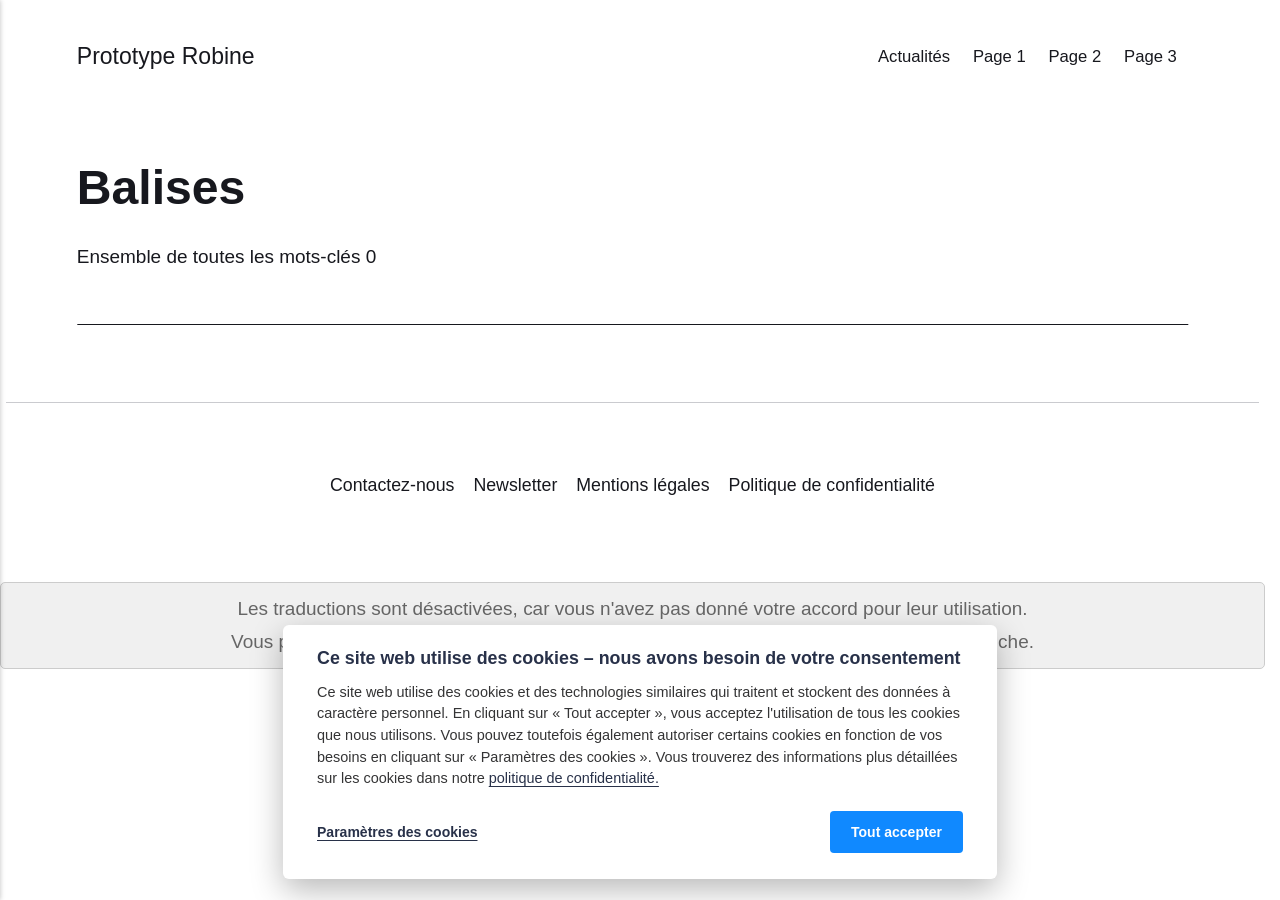
==== tags/index.html @ 72d739cf "Updated from Publii" ====
<!DOCTYPE html><html lang="fr"><head><meta charset="utf-8"><meta http-equiv="X-UA-Compatible" content="IE=edge"><meta name="viewport" content="width=device-width,initial-scale=1"><title>All tags - Prototype Robine</title><meta name="robots" content="noindex,nofollow"><meta name="generator" content="Publii Open-Source CMS for Static Site"><script>window.publiiEmbedConsentCheck = function (cookieGroup) {
                var configName = 'publii-gdpr-allowed-cookies-v1';
                var lastConfigSave = localStorage.getItem('publii-gdpr-cookies-config-save-date');
                var configIsFresh = false;

                if (lastConfigSave !== null) {
                    lastConfigSave = parseInt(lastConfigSave, 10);

                    if (lastConfigSave === 0) {
                        configIsFresh = true;
                    } else if (90 > 0 && +new Date() - lastConfigSave < 90 * 24 * 60 * 60 * 1000) {
                        configIsFresh = true;
                    }
                }

                if (!configIsFresh) {
                    return;
                }

                var config = localStorage.getItem(configName);

                if (config && config.indexOf(cookieGroup) > -1) {
                    var iframesToUnlock = document.querySelectorAll('.pec-wrapper[data-consent-group-id="' + cookieGroup + '"]');

                    for (var i = 0; i < iframesToUnlock.length; i++) {
                        var iframeWrapper = iframesToUnlock[i];

                        if (iframeWrapper.getAttribute('data-consent-given') === 'true') {
                            continue;
                        }

                        iframeWrapper.setAttribute('data-consent-given', 'true');
                        iframeWrapper.querySelector('.pec-overlay').classList.remove('is-active');
                        iframeWrapper.querySelector('.pec-overlay').setAttribute('aria-hidden', 'true');
                        var iframe = iframeWrapper.querySelector('iframe');
                        iframe.setAttribute('src', iframe.getAttribute('data-consent-src'));
                    }
                }
            }</script><link rel="stylesheet" href="./../assets/css/style.css?v=9ae655666c9089399e037b7be9b4b6fb"><script type="application/ld+json">{"@context":"http://schema.org","@type":"Organization","name":"Prototype Robine","url":"./../"}</script><noscript><style>img[loading] {
                    opacity: 1;
                }</style></noscript></head><body class="tags-template"><header class="top js-header"><a class="logo" href="./../">Prototype Robine</a><nav class="navbar js-navbar"><button class="navbar__toggle js-toggle" aria-label="Menu" aria-haspopup="true" aria-expanded="false"><span class="navbar__toggle-box"><span class="navbar__toggle-inner">Menu</span></span></button><ul class="navbar__menu"><li><a href="./../" title="Page d&#x27;ctualités" target="_self">Actualités</a></li><li><a href="./../accueil.html" title="Page 1" target="_self">Page 1</a></li><li><a href="./../page-2.html" title="Page 2" target="_self">Page 2</a></li><li><a href="./../page-3.html" title="Page 3" target="_self">Page 3</a></li></ul></nav></header><main class="page page--tags"><div class="hero hero--noimage"><header class="hero__content"><div class="wrapper"><h1>Balises</h1><p class="page__desc">Ensemble de toutes les mots-clés 0</p></div></header></div><div class="wrapper"><ul class="feed feed--grid"></ul></div></main><footer class="footer"><div class="wrapper"><nav class="footer__nav"><ul><li><a href="./../contactez-nous.html" class="al" title="Contactez-nous" target="_self">Contactez-nous</a></li><li><a href="./../contactez-nous.html" class="al" title="S&#x27;abonner à notre newsletter" target="_self">Newsletter</a></li><li><a href="./../mentions-legales.html" class="al" target="_self">Mentions légales</a></li><li><a href="./../politique-de-confidentialite.html" class="al" target="_self">Politique de confidentialité</a></li></ul></nav><div class="footer__copyright"><p>   </p></div><button id="backToTop" class="footer__bttop" aria-label="Retour en haut" title="Retour en haut"><svg width="20" height="20"><use xlink:href="./../assets/svg/svg-map.svg#toparrow"/></svg></button></div></footer><script defer="defer" src="./../assets/js/scripts.min.js?v=dafec4f87fead6718cb125f0b0fc8441"></script><script>window.publiiThemeMenuConfig={mobileMenuMode:'sidebar',animationSpeed:300,submenuWidth: 'auto',doubleClickTime:500,mobileMenuExpandableSubmenus:true,relatedContainerForOverlayMenuSelector:'.top'};</script><script>var images = document.querySelectorAll('img[loading]');
        for (var i = 0; i < images.length; i++) {
            if (images[i].complete) {
                images[i].classList.add('is-loaded');
            } else {
                images[i].addEventListener('load', function () {
                    this.classList.add('is-loaded');
                }, false);
            }
        }</script><script>'use strict'; document.addEventListener('DOMContentLoaded', function() { var obfElements = document.querySelectorAll('.obfuscated-email'); obfElements.forEach(function(elem) { var dataType = elem.getAttribute('data-type'); var encodedEmail = elem.getAttribute('data-email'); var user = elem.getAttribute('data-user'); var domain = elem.getAttribute('data-domain'); var decodedEmail = ''; if (user && domain) { decodedEmail = user.split('').reverse().join('') + '@' + domain.split('').reverse().join(''); } else if (encodedEmail) { const parts = encodedEmail.split('@'); if (parts.length === 2) { decodedEmail = parts[0].split('').reverse().join('') + '@' + parts[1].split('').reverse().join(''); } else { decodedEmail = encodedEmail; } } if (dataType === 'mailto') { var originalText = elem.textContent.trim(); var a = document.createElement('a'); a.href = 'mailto:' + decodedEmail; if (elem.classList.length > 0) { a.className = elem.className; } if (originalText === '') { a.textContent = decodedEmail; } else { a.textContent = originalText; } elem.parentNode.replaceChild(a, elem); } else if (dataType === 'text') { var textNode = document.createTextNode(decodedEmail); elem.parentNode.replaceChild(textNode, elem); } }); });</script><div data-gdpr-group="gdpr-blocker/fonction" id="swt-no-consent-info" style="background: #f0f0f0; border: 1px solid #ccc; border-radius: 5px; color: #666; display: block; padding: 10px; text-align: center; width: 100%;">Les traductions sont désactivées, car vous n'avez pas donné votre accord pour leur utilisation.<br>Vous pouvez modifier vos paramètres de cookies en cliquant sur l'icône bleue en bas à gauche.</div><script type="gdpr-blocker/fonction">async function SimpleWebsiteTranslator(){new google.translate.TranslateElement({pageLanguage:"auto",includedLanguages:"en, de, es, oc",layout: google.translate.TranslateElement.InlineLayout.VERTICAL,autoDisplay:false},"simple_website_translator");}</script><script type="gdpr-blocker/fonction" src="https://corsproxy.io/?https%3A%2F%2Ftranslate.google.com%2Ftranslate_a%2Felement.js%3Fcb%3DSimpleWebsiteTranslator"></script><script type="text/javascript">document.body.addEventListener('publii-cookie-banner-unblock-fonction', function () {
				document.getElementById('swt-no-consent-info').style.display = 'none';
			}, false);</script><div class="pcb" data-behaviour="badge" data-behaviour-link="#cookie-settings" data-revision="1" data-config-ttl="90" data-debug-mode="false"><div role="dialog" aria-modal="true" aria-hidden="true" aria-labelledby="pcb-title" aria-describedby="pcb-txt" class="pcb__banner"><div class="pcb__inner"><div id="pcb-title" role="heading" aria-level="2" class="pcb__title">Ce site web utilise des cookies – nous avons besoin de votre consentement</div><div id="pcb-txt" class="pcb__txt">Ce site web utilise des cookies et des technologies similaires qui traitent et stockent des données à caractère personnel. En cliquant sur «&nbsp;Tout accepter&nbsp;», vous acceptez l'utilisation de tous les cookies que nous utilisons. Vous pouvez toutefois également autoriser certains cookies en fonction de vos besoins en cliquant sur «&nbsp;Paramètres des cookies&nbsp;». Vous trouverez des informations plus détaillées sur les cookies dans notre <a href="./../politique-de-confidentialite.html">politique de confidentialité.</a></div><div class="pcb__buttons"><button type="button" class="pcb__btn pcb__btn--link pcb__btn--configure" aria-haspopup="dialog">Paramètres des cookies</button> <button type="button" class="pcb__btn pcb__btn--solid pcb__btn--accept">Tout accepter</button></div></div></div><div class="pcb__popup" role="dialog" aria-modal="true" aria-hidden="true" aria-labelledby="pcb-popup-title"><div class="pcb__popup__wrapper"><div class="pcb__inner pcb__popup__inner"><div class="pcb__popup__heading"><div id="pcb-popup-title" role="heading" aria-level="2" class="pcb__title">Paramètres des cookies</div><button class="pcb__popup__close" aria-label="Close"></button></div><div class="pcb__popup__content"><div class="pcb__txt pcb__popup__txt">Vous pouvez ici autoriser les cookies en fonction de vos préférences. En cliquant sur «&nbsp;Tout accepter&nbsp;», vous acceptez l'utilisation de tous les cookies répertoriés. Vous pouvez modifier ou retirer votre consentement à l'utilisation des cookies à tout moment en cliquant sur le bouton bleu.</div><ul class="pcb__groups"><li class="pcb__group"><details><summary class="pcb__group__title">Obligatoire</summary><p class="pcb__group__txt">Ce site web utilise des cookies et des technologies similaires qui traitent et enregistrent des données à caractère personnel, telles que votre adresse IP. Cela est nécessaire au bon fonctionnement technique de ce site web et ne peut pas être désactivé.</p></details><div class="pcb__popup__switch is-checked"><input type="checkbox" data-group-name="" id="pcb-group-0" checked="checked"> <label for="pcb-group-0">Obligatoire</label></div></li><li class="pcb__group"><details><summary class="pcb__group__title">Fonctionnalités via des prestataires externes</summary><p class="pcb__group__txt">Nous faisons également appel aux services de prestataires externes afin de proposer des fonctionnalités supplémentaires sur le site web, telles que des vidéos et des traductions. Lorsque vous utilisez ces fonctionnalités, les prestataires de ces services peuvent également traiter ou enregistrer des données à caractère personnel vous concernant.</p></details><div class="pcb__popup__switch"><input type="checkbox" data-group-name="fonction" id="fonction-cookies"> <label for="fonction-cookies">Fonctionnalités via des prestataires externes</label></div></li></ul></div><div class="pcb__buttons pcb__popup__buttons"><button type="button" class="pcb__btn pcb__btn--solid pcb__btn--accept">Tout accepter</button> <button type="button" class="pcb__btn pcb__btn--reject">Refus pas nécessaire</button> <button type="button" class="pcb__btn pcb__btn--save">Enregistrer la sélection</button></div></div></div></div><div class="pcb__overlay" aria-hidden="true"></div><button class="pcb__badge" aria-label="Politique en matière de cookies" aria-hidden="true"><svg xmlns="http://www.w3.org/2000/svg" aria-hidden="true" focusable="false" width="40" height="40" viewBox="0 0 23 23" fill="currentColor"><path d="M21.41 12.71c-.08-.01-.15 0-.22 0h-.03c-.03 0-.05 0-.08.01-.07 0-.13.01-.19.04-.52.21-1.44.19-2.02-.22-.44-.31-.65-.83-.62-1.53a.758.758 0 0 0-.27-.61.73.73 0 0 0-.65-.14c-1.98.51-3.49.23-4.26-.78-.82-1.08-.73-2.89.24-4.49.14-.23.14-.52 0-.75a.756.756 0 0 0-.67-.36c-.64.03-1.11-.1-1.31-.35-.19-.26-.13-.71-.01-1.29.04-.18.06-.38.03-.59-.05-.4-.4-.7-.81-.66C5.1 1.54 1 6.04 1 11.48 1 17.28 5.75 22 11.6 22c5.02 0 9.39-3.54 10.39-8.42.08-.4-.18-.78-.58-.87Zm-9.81 7.82c-5.03 0-9.12-4.06-9.12-9.06 0-4.34 3.05-8 7.25-8.86-.08.7.05 1.33.42 1.81.24.32.66.67 1.38.84-.76 1.86-.65 3.78.36 5.11.61.81 2.03 2 4.95 1.51.18.96.71 1.54 1.18 1.87.62.43 1.38.62 2.1.62.05 0 .09 0 .13-.01-1.23 3.64-4.7 6.18-8.64 6.18ZM13 17c0 .55-.45 1-1 1s-1-.45-1-1 .45-1 1-1 1 .45 1 1Zm5.29-12.3a.99.99 0 0 1-.29-.71c0-.55.45-.99 1-.99a1 1 0 0 1 .71.3c.19.19.29.44.29.71 0 .55-.45.99-1 .99a1 1 0 0 1-.71-.3ZM9 13.5c0 .83-.67 1.5-1.5 1.5S6 14.33 6 13.5 6.67 12 7.5 12s1.5.67 1.5 1.5Zm3.25.81a.744.744 0 0 1-.06-1.05c.28-.32.75-.34 1.05-.06.31.28.33.75.05 1.06-.15.16-.35.25-.56.25-.18 0-.36-.06-.5-.19ZM8.68 7.26c.41.37.44 1 .07 1.41-.2.22-.47.33-.75.33a.96.96 0 0 1-.67-.26c-.41-.37-.44-1-.07-1.41.37-.42 1-.45 1.41-.08Zm11.48 1.88c.18-.19.52-.19.7 0 .05.04.09.1.11.16.03.06.04.12.04.19 0 .13-.05.26-.15.35-.09.1-.22.15-.35.15s-.26-.05-.35-.15a.355.355 0 0 1-.11-.16.433.433 0 0 1-.04-.19c0-.13.05-.26.15-.35Zm-4.93-1.86a.75.75 0 1 1 1.059-1.06.75.75 0 0 1-1.059 1.06Z"/></svg></button></div><script>(function(win) {
    if (!document.querySelector('.pcb')) {
        return;
    }

    var cbConfig = {
        behaviour: document.querySelector('.pcb').getAttribute('data-behaviour'),
        behaviourLink: document.querySelector('.pcb').getAttribute('data-behaviour-link'),
        revision: document.querySelector('.pcb').getAttribute('data-revision'),
        configTTL: parseInt(document.querySelector('.pcb').getAttribute('data-config-ttl'), 10),
        debugMode: document.querySelector('.pcb').getAttribute('data-debug-mode') === 'true',
        initialState: null,
        initialLsState: null,
        previouslyAccepted: []
    };

    var cbUI = {
        wrapper: document.querySelector('.pcb'),
        banner: {
            element: null,
            btnAccept: null,
            btnReject: null,
            btnConfigure: null
        },
        popup: {
            element: null,
            btnClose: null,
            btnSave: null,
            btnAccept: null,
            btnReject: null,
            checkboxes: null,
        },
        overlay: null,
        badge: null,
        blockedScripts: document.querySelectorAll('script[type^="gdpr-blocker/"]'),
        triggerLinks: cbConfig.behaviourLink ? document.querySelectorAll('a[href*="' + cbConfig.behaviourLink + '"]') : null
    };

    function initUI () {
        // setup banner elements
        cbUI.banner.element = cbUI.wrapper.querySelector('.pcb__banner');
        cbUI.banner.btnAccept = cbUI.banner.element.querySelector('.pcb__btn--accept');
        cbUI.banner.btnReject = cbUI.banner.element.querySelector('.pcb__btn--reject');
        cbUI.banner.btnConfigure = cbUI.banner.element.querySelector('.pcb__btn--configure');

        // setup popup elements
        if (cbUI.wrapper.querySelector('.pcb__popup')) {
            cbUI.popup.element = cbUI.wrapper.querySelector('.pcb__popup');
            cbUI.popup.btnClose = cbUI.wrapper.querySelector('.pcb__popup__close');
            cbUI.popup.btnSave = cbUI.popup.element.querySelector('.pcb__btn--save');
            cbUI.popup.btnAccept = cbUI.popup.element.querySelector('.pcb__btn--accept');
            cbUI.popup.btnReject = cbUI.popup.element.querySelector('.pcb__btn--reject');
            cbUI.popup.checkboxes = cbUI.popup.element.querySelector('input[type="checkbox"]');
            // setup overlay
            cbUI.overlay = cbUI.wrapper.querySelector('.pcb__overlay');
        }

        cbUI.badge = cbUI.wrapper.querySelector('.pcb__badge');

        if (cbConfig.behaviour.indexOf('link') > -1) {
            for (var i = 0; i < cbUI.triggerLinks.length; i++) {
                cbUI.triggerLinks[i].addEventListener('click', function(e) {
                    e.preventDefault();
                    showBannerOrPopup();
                });
            }
        }
    }

    function initState () {
        var lsKeyName = getConfigName();
        var currentConfig = localStorage.getItem(lsKeyName);
        var configIsFresh = checkIfConfigIsFresh();

        if (!configIsFresh || currentConfig === null) {
            if (cbConfig.debugMode) {
                console.log('🍪 Config not found, or configuration expired');
            }

            if (window.publiiCBGCM) {
                gtag('consent', 'default', {
                    'ad_storage': window.publiiCBGCM.defaultState.ad_storage ? 'granted' : 'denied',
                    'ad_personalization': window.publiiCBGCM.defaultState.ad_personalization ? 'granted' : 'denied',
                    'ad_user_data': window.publiiCBGCM.defaultState.ad_user_data ? 'granted' : 'denied',
                    'analytics_storage': window.publiiCBGCM.defaultState.analytics_storage ? 'granted' : 'denied',
                    'personalization_storage': window.publiiCBGCM.defaultState.personalization_storage ? 'granted' : 'denied',
                    'functionality_storage': window.publiiCBGCM.defaultState.functionality_storage ? 'granted' : 'denied',
                    'security_storage': window.publiiCBGCM.defaultState.security_storage ? 'granted' : 'denied'
                });  
                
                if (cbConfig.debugMode) {
                    console.log('🍪 GCMv2 DEFAULT STATE: ' + JSON.stringify({
                        'ad_storage': window.publiiCBGCM.defaultState.ad_storage ? 'granted' : 'denied',
                        'ad_personalization': window.publiiCBGCM.defaultState.ad_personalization ? 'granted' : 'denied',
                        'ad_user_data': window.publiiCBGCM.defaultState.ad_user_data ? 'granted' : 'denied',
                        'analytics_storage': window.publiiCBGCM.defaultState.analytics_storage ? 'granted' : 'denied',
                        'personalization_storage': window.publiiCBGCM.defaultState.personalization_storage ? 'granted' : 'denied',
                        'functionality_storage': window.publiiCBGCM.defaultState.functionality_storage ? 'granted' : 'denied',
                        'security_storage': window.publiiCBGCM.defaultState.security_storage ? 'granted' : 'denied'
                    }));
                }
            }

            showBanner();
        } else if (typeof currentConfig === 'string') {
            if (cbConfig.debugMode) {
                console.log('🍪 Config founded');
            }

            cbConfig.initialLsState = currentConfig.split(',');

            if (window.publiiCBGCM) {
                gtag('consent', 'default', {
                    'ad_storage': getDefaultConsentState(currentConfig, 'ad_storage'),
                    'ad_personalization': getDefaultConsentState(currentConfig, 'ad_personalization'),
                    'ad_user_data': getDefaultConsentState(currentConfig, 'ad_user_data'),
                    'analytics_storage': getDefaultConsentState(currentConfig, 'analytics_storage'),
                    'personalization_storage': getDefaultConsentState(currentConfig, 'personalization_storage'),
                    'functionality_storage': getDefaultConsentState(currentConfig, 'functionality_storage'),
                    'security_storage': getDefaultConsentState(currentConfig, 'security_storage')
                });
                
                if (cbConfig.debugMode) {
                    console.log('🍪 GCMv2 DEFAULT STATE: ' + JSON.stringify({
                        'ad_storage': getDefaultConsentState(currentConfig, 'ad_storage'),
                        'ad_personalization': getDefaultConsentState(currentConfig, 'ad_personalization'),
                        'ad_user_data': getDefaultConsentState(currentConfig, 'ad_user_data'),
                        'analytics_storage': getDefaultConsentState(currentConfig, 'analytics_storage'),
                        'personalization_storage': getDefaultConsentState(currentConfig, 'personalization_storage'),
                        'functionality_storage': getDefaultConsentState(currentConfig, 'functionality_storage'),
                        'security_storage': getDefaultConsentState(currentConfig, 'security_storage')
                    }));
                }
            }

            showBadge();

            if (cbUI.popup.element) {
                var allowedGroups = currentConfig.split(',');
                var checkedCheckboxes = cbUI.popup.element.querySelectorAll('input[type="checkbox"]:checked');

                for (var j = 0; j < checkedCheckboxes.length; j++) {
                    var name = checkedCheckboxes[j].getAttribute('data-group-name');

                    if (name && name !== '-' && allowedGroups.indexOf(name) === -1) {
                        checkedCheckboxes[j].checked = false;
                    }
                }

                for (var i = 0; i < allowedGroups.length; i++) {
                    var checkbox = cbUI.popup.element.querySelector('input[type="checkbox"][data-group-name="' + allowedGroups[i] + '"]');

                    if (checkbox) {
                        checkbox.checked = true;
                    }

                    allowCookieGroup(allowedGroups[i]);
                }
            }
        }

        setTimeout(function () {
            cbConfig.initialState = getInitialStateOfConsents();
        }, 0);
    }

    function checkIfConfigIsFresh () {
        var lastConfigSave = localStorage.getItem('publii-gdpr-cookies-config-save-date');

        if (lastConfigSave === null) {
            return false;
        }

        lastConfigSave = parseInt(lastConfigSave, 10);

        if (lastConfigSave === 0) {
            return true;
        }

        if (+new Date() - lastConfigSave < cbConfig.configTTL * 24 * 60 * 60 * 1000) {
            return true;
        }

        return false;
    }

    function getDefaultConsentState (currentConfig, consentGroup) {
        let configGroups = currentConfig.split(',');

        for (let i = 0; i < configGroups.length; i++) {
            let groupName = configGroups[i];
            let group = window.publiiCBGCM.groups.find(group => group.cookieGroup === groupName);

            if (group && group[consentGroup]) {
                return 'granted';
            }
        }  
        
        if (window.publiiCBGCM.defaultState[consentGroup]) {
            return 'granted'; 
        }
        
        return 'denied';
    }

    function initBannerEvents () {
        cbUI.banner.btnAccept.addEventListener('click', function (e) {
            e.preventDefault();
            acceptAllCookies('banner');
            showBadge();
        }, false);

        if (cbUI.banner.btnReject) {
            cbUI.banner.btnReject.addEventListener('click', function (e) {
                e.preventDefault();
                rejectAllCookies();
                showBadge();
            }, false);
        }

        if (cbUI.banner.btnConfigure) {
            cbUI.banner.btnConfigure.addEventListener('click', function (e) {
                e.preventDefault();
                hideBanner();
                showAdvancedPopup();
                showBadge();
            }, false);
        }
    }

    function initPopupEvents () {
        if (!cbUI.popup.element) {
            return;
        }

        cbUI.overlay.addEventListener('click', function (e) {
            hideAdvancedPopup();
        }, false);

        cbUI.popup.element.addEventListener('click', function (e) {
            e.stopPropagation();
        }, false);

        cbUI.popup.btnAccept.addEventListener('click', function (e) {
            e.preventDefault();
            acceptAllCookies('popup');
        }, false);

        cbUI.popup.btnReject.addEventListener('click', function (e) {
            e.preventDefault();
            rejectAllCookies();
        }, false);

        cbUI.popup.btnSave.addEventListener('click', function (e) {
            e.preventDefault();
            saveConfiguration();
        }, false);

        cbUI.popup.btnClose.addEventListener('click', function (e) {
            e.preventDefault();
            hideAdvancedPopup();
        }, false);
    }

    function initBadgeEvents () {
        if (!cbUI.badge) {
            return;
        }

        cbUI.badge.addEventListener('click', function (e) {
            showBannerOrPopup();
        }, false);
    }

    initUI();
    initState();
    initBannerEvents();
    initPopupEvents();
    initBadgeEvents();

    /**
     * API
     */
    function addScript (src, inline) {
        var newScript = document.createElement('script');

        if (src) {
            newScript.setAttribute('src', src);
        }

        if (inline) {
            newScript.text = inline;
        }

        document.body.appendChild(newScript);
    }

    function allowCookieGroup (allowedGroup) {
        var scripts = document.querySelectorAll('script[type="gdpr-blocker/' + allowedGroup + '"]');
        cbConfig.previouslyAccepted.push(allowedGroup);
    
        for (var j = 0; j < scripts.length; j++) {
            addScript(scripts[j].src, scripts[j].text);
        }

        var groupEvent = new Event('publii-cookie-banner-unblock-' + allowedGroup);
        document.body.dispatchEvent(groupEvent);
        unlockEmbeds(allowedGroup);

        if (cbConfig.debugMode) {
            console.log('🍪 Allowed group: ' + allowedGroup);
        }

        if (window.publiiCBGCM && (!cbConfig.initialLsState || cbConfig.initialLsState.indexOf(allowedGroup) === -1)) {
            let consentResult = {};
            let group = window.publiiCBGCM.groups.find(group => group.cookieGroup === allowedGroup);

            if (group) {
                let foundSomeConsents = false;

                Object.keys(group).forEach(key => {
                    if (key !== 'cookieGroup' && group[key] === true) {
                        consentResult[key] = 'granted';
                        foundSomeConsents = true;
                    }
                });

                if (foundSomeConsents) {
                    gtag('consent', 'update', consentResult);   

                    if (cbConfig.debugMode) {
                        console.log('🍪 GCMv2 UPDATE: ' + JSON.stringify(consentResult));
                    }
                }
            }
        }
    }

    function showBannerOrPopup () {
        if (cbUI.popup.element) {
            showAdvancedPopup();
        } else {
            showBanner();
        }
    }

    function showAdvancedPopup () {
        cbUI.popup.element.classList.add('is-visible');
        cbUI.overlay.classList.add('is-visible');
        cbUI.popup.element.setAttribute('aria-hidden', 'false');
        cbUI.overlay.setAttribute('aria-hidden', 'false');
    }

    function hideAdvancedPopup () {
        cbUI.popup.element.classList.remove('is-visible');
        cbUI.overlay.classList.remove('is-visible');
        cbUI.popup.element.setAttribute('aria-hidden', 'true');
        cbUI.overlay.setAttribute('aria-hidden', 'true');
    }

    function showBanner () {
        cbUI.banner.element.classList.add('is-visible');
        cbUI.banner.element.setAttribute('aria-hidden', 'false');
    }

    function hideBanner () {
        cbUI.banner.element.classList.remove('is-visible');
        cbUI.banner.element.setAttribute('aria-hidden', 'true');
    }

    function showBadge () {
        if (!cbUI.badge) {
            return;
        }

        cbUI.badge.classList.add('is-visible');
        cbUI.badge.setAttribute('aria-hidden', 'false');
    }

    function getConfigName () {
        var lsKeyName = 'publii-gdpr-allowed-cookies';

        if (cbConfig.revision) {
            lsKeyName = lsKeyName + '-v' + parseInt(cbConfig.revision, 10);
        }

        return lsKeyName;
    }

    function storeConfiguration (allowedGroups) {
        var lsKeyName = getConfigName();
        var dataToStore = allowedGroups.join(',');
        localStorage.setItem(lsKeyName, dataToStore);

        if (cbConfig.configTTL === 0) {
            localStorage.setItem('publii-gdpr-cookies-config-save-date', 0);

            if (cbConfig.debugMode) {
                console.log('🍪 Store never expiring configuration');
            }
        } else {
            localStorage.setItem('publii-gdpr-cookies-config-save-date', +new Date());
        }
    }

    function getInitialStateOfConsents () {
        if (!cbUI.popup.element) {
            return [];
        }

        var checkedGroups = cbUI.popup.element.querySelectorAll('input[type="checkbox"]:checked');
        var groups = [];

        for (var i = 0; i < checkedGroups.length; i++) {
            var allowedGroup = checkedGroups[i].getAttribute('data-group-name');

            if (allowedGroup !== '') {
                groups.push(allowedGroup);
            }
        }

        if (cbConfig.debugMode) {
            console.log('🍪 Initial state: ' + groups.join(', '));
        }

        return groups;
    }

    function getCurrentStateOfConsents () {
        if (!cbUI.popup.element) {
            return [];
        }

        var checkedGroups = cbUI.popup.element.querySelectorAll('input[type="checkbox"]:checked');
        var groups = [];

        for (var i = 0; i < checkedGroups.length; i++) {
            var allowedGroup = checkedGroups[i].getAttribute('data-group-name');

            if (allowedGroup !== '') {
                groups.push(allowedGroup);
            }
        }

        if (cbConfig.debugMode) {
            console.log('🍪 State to save: ' + groups.join(', '));
        }

        return groups;
    }

    function getAllGroups () {
        if (!cbUI.popup.element) {
            return [];
        }

        var checkedGroups = cbUI.popup.element.querySelectorAll('input[type="checkbox"]');
        var groups = [];

        for (var i = 0; i < checkedGroups.length; i++) {
            var allowedGroup = checkedGroups[i].getAttribute('data-group-name');

            if (allowedGroup !== '') {
                groups.push(allowedGroup);
            }
        }

        return groups;
    }

    function acceptAllCookies (source) {
        var groupsToAccept = getAllGroups();
        storeConfiguration(groupsToAccept);

        for (var i = 0; i < groupsToAccept.length; i++) {
            var group = groupsToAccept[i];

            if (cbConfig.initialState.indexOf(group) > -1 || cbConfig.previouslyAccepted.indexOf(group) > -1) {
                if (cbConfig.debugMode) {
                    console.log('🍪 Skip previously activated group: ' + group);
                }

                continue;
            }

            allowCookieGroup(group);
        }

        if (cbUI.popup.element) {
            var checkboxesToCheck = cbUI.popup.element.querySelectorAll('input[type="checkbox"]');

            for (var j = 0; j < checkboxesToCheck.length; j++) {
                checkboxesToCheck[j].checked = true;
            }
        }

        if (cbConfig.debugMode) {
            console.log('🍪 Accept all cookies: ', groupsToAccept.join(', '));
        }

        if (source === 'popup') {
            hideAdvancedPopup();
        } else if (source === 'banner') {
            hideBanner();
        }
    }

    function rejectAllCookies () {
        if (cbConfig.debugMode) {
            console.log('🍪 Reject all cookies');
        }

        storeConfiguration([]);
        setTimeout(function () {
            window.location.reload();
        }, 100);
    }

    function saveConfiguration () {
        var groupsToAccept = getCurrentStateOfConsents();
        storeConfiguration(groupsToAccept);

        if (cbConfig.debugMode) {
            console.log('🍪 Save new config: ', groupsToAccept.join(', '));
        }

        if (reloadIsNeeded(groupsToAccept)) {
            setTimeout(function () {
                window.location.reload();
            }, 100);
            return;
        }

        for (var i = 0; i < groupsToAccept.length; i++) {
            var group = groupsToAccept[i];

            if (cbConfig.initialState.indexOf(group) > -1 || cbConfig.previouslyAccepted.indexOf(group) > -1) {
                if (cbConfig.debugMode) {
                    console.log('🍪 Skip previously activated group: ' + group);
                }

                continue;
            }

            allowCookieGroup(group);
        }

        hideAdvancedPopup();
    }

    function reloadIsNeeded (groupsToAccept) {
        // check if user rejected consent for initial groups
        var initialGroups = cbConfig.initialState;
        var previouslyAcceptedGroups = cbConfig.previouslyAccepted;
        var groupsToCheck = initialGroups.concat(previouslyAcceptedGroups);

        for (var i = 0; i < groupsToCheck.length; i++) {
            var groupToCheck = groupsToCheck[i];

            if (groupToCheck !== '' && groupsToAccept.indexOf(groupToCheck) === -1) {
                if (cbConfig.debugMode) {
                    console.log('🍪 Reload is needed due lack of: ', groupToCheck);
                }

                return true;
            }
        }

        return false;
    }

    function unlockEmbeds (cookieGroup) {
        var iframesToUnlock = document.querySelectorAll('.pec-wrapper[data-consent-group-id="' + cookieGroup + '"]');

        for (var i = 0; i < iframesToUnlock.length; i++) {
            var iframeWrapper = iframesToUnlock[i];
            iframeWrapper.querySelector('.pec-overlay').classList.remove('is-active');
            iframeWrapper.querySelector('.pec-overlay').setAttribute('aria-hidden', 'true');
            var iframe = iframeWrapper.querySelector('iframe');
            iframe.setAttribute('src', iframe.getAttribute('data-consent-src'));
        }
    }

    win.publiiEmbedConsentGiven = function (cookieGroup) {
        // it will unlock embeds
        allowCookieGroup(cookieGroup);

        var checkbox = cbUI.popup.element.querySelector('input[type="checkbox"][data-group-name="' + cookieGroup + '"]');

        if (checkbox) {
            checkbox.checked = true;
        }

        var groupsToAccept = getCurrentStateOfConsents();
        storeConfiguration(groupsToAccept);

        if (cbConfig.debugMode) {
            console.log('🍪 Save new config: ', groupsToAccept.join(', '));
        }
    }
})(window);</script></body></html>
---- assets/css/style.css ----
:root{--page-margin:6vw;--page-width:66rem;--entry-width:42rem;--navbar-height:4.4rem;--border-radius:3px;--baseline:0.28333rem;--gallery-gap:calc(var(--baseline) * 1.5);--body-font:-apple-system,BlinkMacSystemFont,"Segoe UI",Roboto,Oxygen,Ubuntu,Cantarell,"Fira Sans","Droid Sans","Helvetica Neue",Arial,sans-serif,"Apple Color Emoji","Segoe UI Emoji","Segoe UI Symbol";--heading-font:-apple-system,BlinkMacSystemFont,"Segoe UI",Roboto,Oxygen,Ubuntu,Cantarell,"Fira Sans","Droid Sans","Helvetica Neue",Arial,sans-serif,"Apple Color Emoji","Segoe UI Emoji","Segoe UI Symbol";--logo-font:var(--body-font);--menu-font:var(--body-font);--font-size:clamp(1.1rem, 1.1rem + (0.09999999999999987 * ((100vw - 20rem) / 70)), 1.2rem);--font-weight-normal:400;--font-weight-bold:600;--line-height:1.7;--letter-spacing:0em;--headings-weight:500;--headings-transform:none;--headings-style:normal;--headings-letter-spacing:0em;--headings-line-height:1.2;--hero-height:48vh;--feed-image-size:8rem;--white:#FFFFFF;--black:#17181E;--helper:#FFFFFF;--dark:#17181E;--gray:#57585a;--light:#CACBCF;--lighter:#F3F3F3;--page-bg:#FFFFFF;--color:#D73A42;--text-color:#17181E;--headings-color:#17181E;--link-color:#17181E;--link-color-hover:#D73A42;--nav-link-color:#17181E;--nav-link-color-hover:#17181E;--logo-color:#17181E;--highlight-color:#FFC700;--info-color:#67B1F3;--success-color:#00A563;--warning-color:#EE4E4E}@media all and (min-width:56.25em){:root{--navbar-height:6rem}}*,:after,:before{-webkit-box-sizing:border-box;box-sizing:border-box;margin:0;padding:0}article,aside,footer,header,hgroup,main,nav,section{display:block}li{list-style:none}img{height:auto;max-width:100%;vertical-align:top}button,input,select,textarea{font:inherit}address{font-style:normal}::-moz-selection{background:var(--color);color:var(--white)}::selection{background:var(--color);color:var(--white)}:focus-visible{outline:2px solid var(--color)!important;outline-offset:2px}html{font-size:var(--font-size);-webkit-font-smoothing:antialiased;-moz-osx-font-smoothing:grayscale;scroll-behavior:smooth;scrollbar-gutter:stable}html.no-scroll{overflow:hidden;position:fixed}body{background:var(--page-bg);color:var(--text-color);font-family:var(--body-font);font-variation-settings:"wght" var(--font-weight-normal);letter-spacing:var(--letter-spacing);line-height:var(--line-height);-ms-scroll-chaining:none;overscroll-behavior:none}a{color:var(--link-color);-webkit-transition:all .24s ease-out;transition:all .24s ease-out}a:hover{color:var(--link-color-hover)}a:active{color:var(--link-color-hover)}a:focus{outline:0}a{text-decoration:none}.invert{color:var(--link-color-hover);-webkit-transition:all .24s ease-out;transition:all .24s ease-out}.invert:hover{color:var(--link-color)}.invert:active{color:var(--link-color)}.invert:focus{outline:0}dl,ol,p,ul{margin-top:calc(var(--baseline) * 4 + .25vw)}blockquote,figure,hr,pre,table{margin-top:calc(var(--baseline) * 6 + .5vw);margin-bottom:calc(var(--baseline) * 6 + .5vw)}h1,h2,h3,h4,h5,h6{color:var(--headings-color);font-family:var(--heading-font);font-variation-settings:"wght" var(--headings-weight);font-style:var(--headings-style);-ms-hyphens:manual;hyphens:manual;letter-spacing:var(--headings-letter-spacing);line-height:var(--headings-line-height);margin-top:calc(var(--baseline) * 6 + 1vw);text-transform:var(--headings-transform)}.h1,h1{font-size:clamp(1.5710900065rem, 1.5710900065rem + 1.424540906 * (100vw - 20rem) / 70, 2.9956309125rem);font-family:var(--heading-font)}.h2,h2{font-size:clamp(1.3808408252rem, 1.3808408252rem + .9332127447 * (100vw - 20rem) / 70, 2.3140535699rem)}.h3,h3{font-size:clamp(1.2136296308rem, 1.2136296308rem + .4621997101 * (100vw - 20rem) / 70, 1.6758293408rem)}.h4,h4{font-size:clamp(1.1377777785rem, 1.1377777785rem + .1567604947 * (100vw - 20rem) / 70, 1.2945382732rem)}.h5,h5{font-size:clamp(1.066666667rem, 1.066666667rem + .0711111115 * (100vw - 20rem) / 70, 1.1377777785rem)}.h6,h6{font-size:clamp(1rem, 1rem + 0 * (100vw - 20rem) / 70, 1rem)}h2+*,h3+*,h4+*,h5+*,h6+*{margin-top:calc(var(--baseline) * 2 + .25vw)}b,strong{font-variation-settings:"wght" var(--font-weight-bold)}blockquote{border-top:2px solid var(--dark);border-bottom:2px solid var(--dark);color:var(--headings-color);font-family:var(--heading-font);font-style:italic;font-variation-settings:"wght" var(--font-weight-bold);padding:calc(var(--baseline) * 6 + 1vw) 2rem;font-size:clamp(1.1377777785rem, 1.1377777785rem + .1567604947 * (100vw - 20rem) / 70, 1.2945382732rem)}blockquote>:first-child{margin-top:0}ol,ul{margin-left:3ch}ol>li,ul>li{list-style:inherit;padding:0 0 var(--baseline) 1ch}dl dt{font-variation-settings:"wght" var(--font-weight-bold)}pre{background-color:var(--lighter);font-size:.8239746086rem;padding:calc(var(--baseline) * 6);white-space:pre-wrap;word-wrap:break-word}pre>code{color:var(--text-color);display:inline-block;font-size:inherit;padding:0}code{background-color:var(--lighter);color:var(--color);font-size:.8239746086rem;font-family:Menlo,Monaco,Consolas,Courier New,monospace}table{border:1px solid var(--light);border-collapse:collapse;border-spacing:0;vertical-align:top;text-align:left;width:100%}@media all and (max-width:37.4375em){table{display:block;overflow-x:auto}}table th{font-variation-settings:"wght" var(--font-weight-bold);padding:calc(var(--baseline) * 2.5) calc(var(--baseline) * 4)}table td{border-top:1px solid var(--light);padding:calc(var(--baseline) * 2.5) calc(var(--baseline) * 4)}.table-striped tr:nth-child(2n){background:var(--lighter)}.table-bordered td,.table-bordered th{border:1px solid var(--light)}.table-title th{background:var(--lighter)}figcaption{clear:both;color:var(--gray);font-style:italic;font-size:.7241964329rem;padding:calc(var(--baseline) * 3) 0 0;text-align:center}kbd{background:var(--dark);border-radius:2px;color:var(--white);font-family:Menlo,Monaco,Consolas,Courier New,monospace;font-size:.8789062495rem;padding:calc(var(--baseline) * .5) calc(var(--baseline) * 1.5)}sub,sup{font-size:65%}small{font-size:.8789062495rem}.separator,hr{background:0 0;border:none;height:auto;line-height:1;max-width:none;text-align:center}.separator::before,hr::before{content:"•••";color:var(--dark);font-size:1rem;font-variation-settings:"wght" var(--font-weight-bold);letter-spacing:1.1377777785rem;padding-left:1.1377777785rem}.separator--dot::before{content:"•";color:var(--dark);font-size:1rem;font-variation-settings:"wght" var(--font-weight-bold);letter-spacing:1.1377777785rem;padding-left:1.1377777785rem}.separator--long-line{position:relative}.separator--long-line::before{content:"";height:1rem}.separator--long-line::after{border-top:1px solid var(--light);content:"";height:1px;position:absolute;width:100%;top:50%;left:0}.btn,[type=button],[type=submit],button{align-items:center;background:0 0;border:1px solid var(--dark);border-radius:calc(var(--border-radius) * 10);color:var(--dark);cursor:pointer;display:inline-flex;font-family:var(--menu-font);font-size:.8239746086rem;font-variation-settings:"wght" var(--font-weight-bold);overflow:hidden;padding:calc(var(--baseline) * 2) calc(var(--baseline) * 4);text-align:center;-webkit-transition:all .24s ease-out;transition:all .24s ease-out;vertical-align:middle;will-change:transform}@media all and (max-width:19.9375em){.btn,[type=button],[type=submit],button{width:100%}}.btn:active,.btn:focus,.btn:hover,[type=button]:active,[type=button]:focus,[type=button]:hover,[type=submit]:active,[type=submit]:focus,[type=submit]:hover,button:active,button:focus,button:hover{background-color:var(--dark);color:var(--helper)}.btn--icon{gap:.3rem;justify-content:center}.btn--icon svg{stroke:currentColor}@media all and (min-width:20em){.btn+.btn,.btn+[type=button],.btn+[type=submit],.btn+button,[type=button]+.btn,[type=button]+[type=button],[type=button]+[type=submit],[type=button]+button,[type=submit]+.btn,[type=submit]+[type=button],[type=submit]+[type=submit],[type=submit]+button,button+.btn,button+[type=button],button+[type=submit],button+button{margin-left:calc(var(--baseline) * 2)}}@media all and (max-width:37.4375em){.btn+.btn,.btn+[type=button],.btn+[type=submit],.btn+button,[type=button]+.btn,[type=button]+[type=button],[type=button]+[type=submit],[type=button]+button,[type=submit]+.btn,[type=submit]+[type=button],[type=submit]+[type=submit],[type=submit]+button,button+.btn,button+[type=button],button+[type=submit],button+button{margin-bottom:calc(var(--baseline) * 2)}}.btn:disabled,.btn[disabled],[disabled][type=button],[disabled][type=submit],[type=button]:disabled,[type=submit]:disabled,button:disabled,button[disabled]{background-color:var(--light);border-color:var(--light);color:var(--gray);cursor:not-allowed;pointer-events:none}[type=button],[type=submit],button{-webkit-appearance:none;-moz-appearance:none}::-webkit-search-cancel-button{-webkit-appearance:none}fieldset{border:1px solid var(--light);margin:calc(var(--baseline) * 6 + 1vw) 0 0;padding:calc(var(--baseline) * 6)}fieldset>legend{margin-left:-1rem;padding:0 1rem}legend{font-variation-settings:"wght" 500;padding:0}label{font-variation-settings:"wght" 500;margin:0 calc(var(--baseline) * 4) calc(var(--baseline) * 3) 0}[type=email],[type=number],[type=search],[type=tel],[type=text],[type=url],select,textarea{background-color:var(--page-bg);border:none;border:1px solid var(--light);color:var(--text-color);font-size:1rem;outline:0;padding:calc(var(--baseline) * 1.2) calc(var(--baseline) * 3);vertical-align:middle;width:100%}@media all and (min-width:37.5em){[type=email],[type=number],[type=search],[type=tel],[type=text],[type=url],select,textarea{width:auto}}[type=email],[type=number],[type=search],[type=tel],[type=text],[type=url],select,textarea{-webkit-appearance:none;-moz-appearance:none}[type=email]:focus,[type=number]:focus,[type=search]:focus,[type=tel]:focus,[type=text]:focus,[type=url]:focus,select:focus,textarea:focus{border-color:var(--dark)}input[type=checkbox],input[type=radio]{opacity:0;position:absolute}input[type=checkbox]+label,input[type=radio]+label{position:relative;margin-left:-1px;cursor:pointer;padding:0}input[type=checkbox]+label:before,input[type=radio]+label:before{background-color:var(--white);border:1px solid var(--light);border-radius:2px;content:"";display:inline-block;height:calc(var(--baseline) * 5);line-height:calc(var(--baseline) * 5);margin-right:calc(var(--baseline) * 4);vertical-align:middle;text-align:center;width:calc(var(--baseline) * 5)}input[type=checkbox]:checked+label:before,input[type=radio]:checked+label:before{content:"";background-image:url("data:image/svg+xml;charset=UTF-8,%3csvg xmlns='http://www.w3.org/2000/svg' viewBox='0 0 11 8'%3e%3cpolygon points='9.53 0 4.4 5.09 1.47 2.18 0 3.64 2.93 6.54 4.4 8 5.87 6.54 11 1.46 9.53 0' fill='%23d73a42'/%3e%3c/svg%3e");background-repeat:no-repeat;background-size:11px 8px;background-position:50% 50%}input[type=radio]+label:before{border-radius:50%}input[type=radio]:checked+label:before{background-image:url("data:image/svg+xml;charset=UTF-8,%3csvg xmlns='http://www.w3.org/2000/svg' viewBox='0 0 8 8'%3e%3ccircle cx='4' cy='4' r='4' fill='%23d73a42'/%3e%3c/svg%3e")}[type=file]{margin-bottom:calc(var(--baseline) * 6);width:100%}select{max-width:100%;width:auto;position:relative}select:not([multiple]){background:url('data:image/svg+xml;utf8,<svg xmlns="http://www.w3.org/2000/svg" viewBox="0 0 6 6"><polygon points="3 6 3 6 0 0 6 0 3 6" fill="%238a8b8c"/></svg>') no-repeat 90% 50%;background-size:8px;padding-right:calc(var(--baseline) * 12)}select[multiple]{border:1px solid var(--light);padding:calc(var(--baseline) * 6);width:100%}select[multiple]:hover{border-color:var(--light)}select[multiple]:focus{border-color:var(--dark)}select[multiple]:disabled{background-color:var(--light);cursor:not-allowed}select[multiple]:disabled:hover{border-color:var(--light)}textarea{display:block;overflow:auto;resize:vertical;max-width:100%}.top{align-items:center;display:flex;height:var(--navbar-height);position:relative;padding:0 var(--page-margin);-webkit-transition:background .5s ease;transition:background .5s ease;width:100%;z-index:2}@media all and (min-width:56.25em){.top{justify-content:space-between;height:var(--navbar-height)}}.top.sticky{background:var(--page-bg);position:sticky;top:-100px;-webkit-animation:slideDown .5s cubic-bezier(.17,.67,0,1) forwards;animation:slideDown .5s cubic-bezier(.17,.67,0,1) forwards}@-webkit-keyframes slideDown{from{opacity:0;top:-100px}to{opacity:1;top:0}}@keyframes slideDown{from{opacity:0;top:-100px}to{opacity:1;top:0}}.logo{color:var(--logo-color)!important;font-size:1.2136296308rem;font-family:var(--logo-font);font-variation-settings:"wght" var(--font-weight-bold);margin-right:auto;order:1}.logo>img{height:var(--navbar-height);-o-object-fit:contain;object-fit:contain;padding:calc(var(--baseline) * 2) 0;width:auto}.search{order:2}@media all and (min-width:56.25em){.search{order:3}}.search__btn{border-color:var(--light);margin:0;height:2.2rem;padding:0;width:2.2rem}@media all and (min-width:56.25em){.search__btn{margin-left:2rem}}.search__btn:focus,.search__btn:hover{border-color:var(--dark)}.search__form{display:flex;justify-content:space-between;width:100%}.search__form button{width:auto;flex-shrink:0}.search__input{background:0 0;border:none;border-bottom:1px solid var(--dark);display:block;font-family:var(--heading-font);padding:0;width:90%}.search__input:focus-visible{outline:0!important}.search__overlay{background-color:var(--page-bg);-webkit-box-shadow:0 3px 30px rgba(0,0,0,.05);box-shadow:0 3px 30px rgba(0,0,0,.05);left:0;opacity:0;position:fixed;-webkit-transition:all .24s ease-out;transition:all .24s ease-out;top:0;visibility:hidden;width:100%;z-index:2005}.search__overlay-inner{-webkit-animation:slideininput .24s 1s forwards;animation:slideininput .24s 1s forwards;align-items:center;display:flex;height:calc(var(--navbar-height) * 3);justify-content:space-between;padding:0 var(--page-margin);opacity:0;scale:0.9}@-webkit-keyframes slideininput{60%{opacity:0;scale:0.9}100%{opacity:1;scale:1}}@keyframes slideininput{60%{opacity:0;scale:0.9}100%{opacity:1;scale:1}}.search__overlay.expanded{-webkit-transform:translate(0,0);transform:translate(0,0);opacity:1;display:block;visibility:visible}.navbar{order:3}.navbar .navbar__menu{display:flex;flex-wrap:wrap;list-style:none;margin:0;padding:0}@media all and (max-width:56.1875em){.navbar .navbar__menu{display:none}}.navbar .navbar__menu li{font-family:var(--menu-font);display:block;font-size:.8789062495rem;line-height:var(--line-height);font-variation-settings:"wght" 500;padding:0;position:relative;width:auto}.navbar .navbar__menu li a,.navbar .navbar__menu li span[role=button]{color:var(--nav-link-color);display:block;padding:0 .6rem;-webkit-transition:all .24s ease-out;transition:all .24s ease-out;cursor:pointer}.navbar .navbar__menu li a:active,.navbar .navbar__menu li a:focus,.navbar .navbar__menu li a:hover,.navbar .navbar__menu li span[role=button]:active,.navbar .navbar__menu li span[role=button]:focus,.navbar .navbar__menu li span[role=button]:hover{color:var(--nav-link-color-hover);outline:0}.navbar .navbar__menu li span:not([role=button]){color:var(--nav-link-color);cursor:default;display:block;padding:0 .6rem}.navbar .navbar__menu>li:focus-within>a,.navbar .navbar__menu>li:focus-within>span[role=button],.navbar .navbar__menu>li:hover>a,.navbar .navbar__menu>li:hover>span[role=button]{color:var(--nav-link-color-hover)}.navbar .has-submenu:active>.navbar__submenu,.navbar .has-submenu:focus-within>.navbar__submenu,.navbar .has-submenu:hover>.navbar__submenu{left:0;opacity:1;-webkit-transform:scale(1);transform:scale(1);visibility:visible;margin-top:.8rem}.navbar .has-submenu:active>.navbar__submenu:before,.navbar .has-submenu:focus-within>.navbar__submenu:before,.navbar .has-submenu:hover>.navbar__submenu:before{content:"";height:1rem;left:0;position:absolute;width:100%;top:-1rem}.navbar .has-submenu:active>.navbar__submenu.is-right-submenu,.navbar .has-submenu:focus-within>.navbar__submenu.is-right-submenu,.navbar .has-submenu:hover>.navbar__submenu.is-right-submenu{left:auto;right:0;-webkit-transform-origin:right top;transform-origin:right top}.navbar .has-submenu .has-submenu:active>.navbar__submenu,.navbar .has-submenu .has-submenu:focus-within>.navbar__submenu,.navbar .has-submenu .has-submenu:hover>.navbar__submenu{top:0;margin-top:0}.navbar .has-submenu .has-submenu:active>.navbar__submenu.is-right-submenu,.navbar .has-submenu .has-submenu:focus-within>.navbar__submenu.is-right-submenu,.navbar .has-submenu .has-submenu:hover>.navbar__submenu.is-right-submenu{left:auto;right:0;-webkit-transform-origin:right top;transform-origin:right top}.navbar .navbar__submenu{background:var(--lighter);border-radius:calc(var(--border-radius) * 4);left:-9999px;list-style-type:none;margin:0;padding:1rem .85rem;position:absolute;visibility:hidden;white-space:nowrap;z-index:1;opacity:0;-webkit-transform:scale(.8);transform:scale(.8);-webkit-transform-origin:0 top;transform-origin:0 top;-webkit-transition:opacity .15s,-webkit-transform .3s cubic-bezier(.275, 1.375, .8, 1);transition:opacity .15s,-webkit-transform .3s cubic-bezier(.275, 1.375, .8, 1);transition:opacity .15s,transform .3s cubic-bezier(.275, 1.375, .8, 1);transition:opacity .15s,transform .3s cubic-bezier(.275, 1.375, .8, 1),-webkit-transform .3s cubic-bezier(.275, 1.375, .8, 1)}.navbar .navbar__submenu__submenu{z-index:2}.navbar .navbar__submenu li{line-height:1.5;font-size:.8789062495rem}.navbar .navbar__submenu li a,.navbar .navbar__submenu li span[role=button]{border-radius:calc(var(--border-radius) * 3);color:var(--nav-link-color-hover);padding:.5rem 1rem;-webkit-transition:all .24s ease;transition:all .24s ease}.navbar .navbar__submenu li a:active,.navbar .navbar__submenu li a:focus,.navbar .navbar__submenu li a:hover,.navbar .navbar__submenu li span[role=button]:active,.navbar .navbar__submenu li span[role=button]:focus,.navbar .navbar__submenu li span[role=button]:hover{background:var(--page-bg);color:var(--nav-link-color)}.navbar .navbar__submenu li span:not([role=button]){color:var(--nav-link-color-hover)!important;padding:.5rem 1rem}.navbar .navbar__submenu li:focus-within>a,.navbar .navbar__submenu li:focus-within>span[role=button],.navbar .navbar__submenu li:hover>a,.navbar .navbar__submenu li:hover>span[role=button]{color:var(--nav-link-color)}.navbar .navbar__toggle{background:var(--black);-webkit-box-shadow:none;box-shadow:none;border:none;cursor:pointer;display:block;line-height:1;margin:0;overflow:visible;padding:0;position:relative;right:0;margin-left:.75rem;text-transform:none;z-index:2004;height:3.2rem;width:3.2rem}@media all and (min-width:56.25em){.navbar .navbar__toggle{display:none}}.navbar .navbar__toggle:focus,.navbar .navbar__toggle:hover{-webkit-box-shadow:none;box-shadow:none;outline:0;-webkit-transform:none;transform:none}.navbar .navbar__toggle:focus-visible{outline:2px solid var(--black);outline-offset:2px}.navbar .navbar__toggle-box{width:20px;height:14px;display:inline-block;position:relative}.navbar .navbar__toggle-inner{display:block;top:50%;text-indent:-9999999em}.navbar .navbar__toggle-inner::before{content:"";display:block;top:-5px}.navbar .navbar__toggle-inner::after{content:"";display:block;bottom:-5px}.navbar .navbar__toggle-inner,.navbar .navbar__toggle-inner::after,.navbar .navbar__toggle-inner::before{width:20px;height:1px;background-color:var(--white);position:absolute;-webkit-transition:opacity .14s ease-out,-webkit-transform;transition:opacity .14s ease-out,-webkit-transform;transition:transform,opacity .14s ease-out;transition:transform,opacity .14s ease-out,-webkit-transform}.navbar .navbar__toggle-inner{-webkit-transition-duration:75ms;transition-duration:75ms;-webkit-transition-timing-function:cubic-bezier(0.55,0.055,0.675,0.19);transition-timing-function:cubic-bezier(0.55,0.055,0.675,0.19)}.navbar .navbar__toggle-inner::before{-webkit-transition:top 75ms ease .12s,opacity 75ms ease;transition:top 75ms ease .12s,opacity 75ms ease}.navbar .navbar__toggle-inner::after{-webkit-transition:bottom 75ms ease .12s,-webkit-transform 75ms cubic-bezier(.55, .055, .675, .19);transition:bottom 75ms ease .12s,-webkit-transform 75ms cubic-bezier(.55, .055, .675, .19);transition:bottom 75ms ease .12s,transform 75ms cubic-bezier(.55, .055, .675, .19);transition:bottom 75ms ease .12s,transform 75ms cubic-bezier(.55, .055, .675, .19),-webkit-transform 75ms cubic-bezier(.55, .055, .675, .19)}.navbar .navbar__toggle.is-active .navbar__toggle-inner{-webkit-transform:rotate(45deg);transform:rotate(45deg);-webkit-transition-delay:0.12s;transition-delay:0.12s;-webkit-transition-timing-function:cubic-bezier(0.215,0.61,0.355,1);transition-timing-function:cubic-bezier(0.215,0.61,0.355,1)}.navbar .navbar__toggle.is-active .navbar__toggle-inner::before{top:0;opacity:0;-webkit-transition:top 75ms ease,opacity 75ms ease .12s;transition:top 75ms ease,opacity 75ms ease .12s}.navbar .navbar__toggle.is-active .navbar__toggle-inner::after{bottom:0;-webkit-transform:rotate(-90deg);transform:rotate(-90deg);-webkit-transition:bottom 75ms ease,-webkit-transform 75ms cubic-bezier(.215, .61, .355, 1) .12s;transition:bottom 75ms ease,-webkit-transform 75ms cubic-bezier(.215, .61, .355, 1) .12s;transition:bottom 75ms ease,transform 75ms cubic-bezier(.215, .61, .355, 1) .12s;transition:bottom 75ms ease,transform 75ms cubic-bezier(.215, .61, .355, 1) .12s,-webkit-transform 75ms cubic-bezier(.215, .61, .355, 1) .12s}.navbar_mobile_overlay{background:var(--page-bg);height:calc(100vh - 4.4rem);left:0;opacity:1;overflow:auto;pointer-events:auto;position:fixed;top:4.4rem;-webkit-transition:all .3s cubic-bezier(0, 0, .3, 1);transition:all .3s cubic-bezier(0, 0, .3, 1);width:100%;z-index:1001}.navbar_mobile_overlay.is-hidden{opacity:0;pointer-events:none}.navbar_mobile_overlay .navbar__menu{margin:24px}.navbar_mobile_overlay .navbar__menu li{list-style:none;margin:0;padding:0;text-align:center}.navbar_mobile_overlay .navbar__menu li a,.navbar_mobile_overlay .navbar__menu li span{color:var(--dark);display:block;padding:calc(var(--baseline) * 2);position:relative}.navbar_mobile_overlay .navbar__menu li a:active,.navbar_mobile_overlay .navbar__menu li a:focus,.navbar_mobile_overlay .navbar__menu li a:hover,.navbar_mobile_overlay .navbar__menu li span:active,.navbar_mobile_overlay .navbar__menu li span:focus,.navbar_mobile_overlay .navbar__menu li span:hover{color:var(--dark)}.navbar_mobile_overlay .navbar__menu li a[aria-haspopup=true]::after,.navbar_mobile_overlay .navbar__menu li span[aria-haspopup=true]::after{content:"";width:0;height:0;border-style:solid;border-width:5px 5px 0 5px;border-color:currentColor transparent transparent transparent;left:calc(var(--baseline) * 2);top:15px;position:relative;-webkit-transition:-webkit-transform .3s;transition:-webkit-transform .3s;transition:transform .3s;transition:transform .3s,-webkit-transform .3s}.navbar_mobile_overlay .navbar__menu li a[aria-haspopup=true][aria-expanded=true]::after,.navbar_mobile_overlay .navbar__menu li span[aria-haspopup=true][aria-expanded=true]::after{-webkit-transform:rotate(180deg);transform:rotate(180deg)}.navbar_mobile_overlay .navbar__submenu{margin:0;padding:0;visibility:hidden}.navbar_mobile_overlay .navbar__submenu[aria-hidden=false]{visibility:visible}.navbar_mobile_overlay .navbar__submenu_wrapper{height:0;opacity:0;overflow:hidden;-webkit-transition:all .3s cubic-bezier(.275, 1.375, .8, 1);transition:all .3s cubic-bezier(.275, 1.375, .8, 1)}.navbar_mobile_overlay .navbar__submenu_wrapper.is-active{height:auto;opacity:1}.navbar_mobile_sidebar{background:var(--page-bg);-webkit-box-shadow:0 0 5px rgba(0,0,0,.25);box-shadow:0 0 5px rgba(0,0,0,.25);height:100vh;left:0;max-width:400px;overflow:auto;position:fixed;top:0;-webkit-transition:all .3s cubic-bezier(0, 0, .3, 1);transition:all .3s cubic-bezier(0, 0, .3, 1);width:80%;z-index:1001}.navbar_mobile_sidebar.is-hidden{left:-400px}.navbar_mobile_sidebar .navbar__menu{margin:24px}.navbar_mobile_sidebar .navbar__menu li{font-family:var(--menu-font);font-size:16px;list-style:none;line-height:1.3;margin:0;padding:0}.navbar_mobile_sidebar .navbar__menu li .is-separator,.navbar_mobile_sidebar .navbar__menu li a{color:var(--dark);display:block;padding:10px 20px 10px 0;position:relative}.navbar_mobile_sidebar .navbar__menu li .is-separator:active,.navbar_mobile_sidebar .navbar__menu li .is-separator:focus,.navbar_mobile_sidebar .navbar__menu li .is-separator:hover,.navbar_mobile_sidebar .navbar__menu li a:active,.navbar_mobile_sidebar .navbar__menu li a:focus,.navbar_mobile_sidebar .navbar__menu li a:hover{color:var(--dark)}.navbar_mobile_sidebar .navbar__menu li .is-separator[aria-haspopup=true]::after,.navbar_mobile_sidebar .navbar__menu li a[aria-haspopup=true]::after{content:"";width:0;height:0;border-style:solid;border-width:5px 5px 0 5px;border-color:currentColor transparent transparent transparent;right:0;top:18px;position:absolute;-webkit-transition:-webkit-transform .3s;transition:-webkit-transform .3s;transition:transform .3s;transition:transform .3s,-webkit-transform .3s}.navbar_mobile_sidebar .navbar__menu li .is-separator[aria-haspopup=true][aria-expanded=true]::after,.navbar_mobile_sidebar .navbar__menu li a[aria-haspopup=true][aria-expanded=true]::after{-webkit-transform:rotate(180deg);transform:rotate(180deg)}.navbar_mobile_sidebar .navbar__submenu{margin:0 0 0 24px;padding:0;visibility:hidden}.navbar_mobile_sidebar .navbar__submenu[aria-hidden=false]{visibility:visible}.navbar_mobile_sidebar .navbar__submenu_wrapper{height:0;opacity:0;overflow:hidden;-webkit-transition:all .3s cubic-bezier(.275, 1.375, .8, 1);transition:all .3s cubic-bezier(.275, 1.375, .8, 1)}.navbar_mobile_sidebar .navbar__submenu_wrapper.is-active{height:auto;opacity:1}.navbar_mobile_sidebar__overlay{background:rgba(0,0,0,.5);height:100%;opacity:1;pointer-events:auto;position:fixed;top:0;-webkit-transition:all .3s cubic-bezier(0, 0, .3, 1);transition:all .3s cubic-bezier(0, 0, .3, 1);width:100%;z-index:10}.navbar_mobile_sidebar__overlay.is-hidden{opacity:0;pointer-events:none}.wrapper{-webkit-box-sizing:content-box;box-sizing:content-box;max-width:var(--page-width);margin-left:auto;margin-right:auto;padding-left:var(--page-margin);padding-right:var(--page-margin)}.entry-wrapper{-webkit-box-sizing:content-box;box-sizing:content-box;max-width:var(--entry-width);margin-left:auto;margin-right:auto;padding-left:var(--page-margin);padding-right:var(--page-margin)}.hero{position:relative;z-index:1}.hero--noimage::after{background:var(--dark);content:"";display:block;height:1px;bottom:0;width:calc(100% - var(--page-margin) * 2);z-index:-1;max-width:var(--page-width);position:absolute;left:50%;-webkit-transform:translate(-50%,0);transform:translate(-50%,0)}.hero__content{padding-bottom:calc(var(--baseline) * 6 + 1.5vw)}.hero__content h1>sup{font-size:1.066666667rem;vertical-align:top}.hero__content--centered{text-align:center}.hero__content--centered .content__meta{justify-content:center}.hero__cta{margin-top:calc(var(--baseline) * 6)}.hero__image{margin:0 var(--page-margin)}.hero__image-wrapper{position:relative;background:var(--lighter);border-radius:calc(var(--border-radius) * 4)}@media all and (min-width:56.25em){.hero__image-wrapper{height:var(--hero-height)}}.hero__image-wrapper img{border-radius:inherit;display:block;height:100%;-o-object-fit:cover;object-fit:cover;width:100%}@media all and (min-width:56.25em){.hero__image-wrapper img{height:var(--hero-height)}}.hero__image>figcaption{background:var(--page-bg)}@media all and (min-width:56.25em){.hero__image>figcaption{text-align:right}}.feed__item{display:flex;flex-wrap:wrap;gap:calc(2rem + 2vw);margin-top:calc(var(--baseline) * 12 + 2vw)}@media all and (min-width:37.5em){.feed__item{flex-wrap:nowrap}}.feed__item--centered{justify-content:center}.feed__content{max-width:var(--entry-width)}.feed__image{background:var(--lighter);border-radius:calc(var(--border-radius) * 4);flex-shrink:0;height:100%;margin:0;width:100%}@media all and (min-width:37.5em){.feed__image{height:calc(var(--feed-image-size) + 4vw);width:calc(var(--feed-image-size) + 4vw)}}.feed__image>img{border-radius:inherit;display:inline-block;height:100%;-o-object-fit:cover;object-fit:cover;width:100%}.feed__image--wide{max-width:var(--page-width)}.feed__meta{align-items:center;color:var(--gray);display:flex;font-size:.8239746086rem;gap:.8rem;margin-bottom:calc(var(--baseline) * 3)}.feed__author{font-family:var(--menu-font);font-variation-settings:"wght" var(--font-weight-bold);text-decoration:none}.feed__author-thumb{border-radius:50%;height:1.7rem;margin-right:-.2rem;width:1.7rem}.feed__date{color:var(--gray);font-style:italic}.feed__author+.feed__date::before{content:"";background:var(--light);display:inline-block;height:1px;margin-right:4px;width:1rem;vertical-align:middle}.feed__readmore{margin-top:calc(var(--baseline) * 4 + .25vw)}.feed__title{margin-top:0}.feed--grid{margin:0}@media all and (min-width:37.5em){.feed--grid{display:grid;grid-template-columns:100%;gap:0 3rem}}@media all and (min-width:56.25em){.feed--grid{grid-template-columns:repeat(2,1fr)}}.feed--grid h2{margin-top:0}.feed--grid sup{font-size:1.066666667rem;vertical-align:top}.feed--grid li{align-items:center;list-style:none;gap:2rem;padding:0}.content{overflow:hidden}.content__meta{margin-top:calc(var(--baseline) * 4 + .25vw);margin-bottom:0}.content__meta--centered{justify-content:center}.content__entry{margin-top:calc(var(--baseline) * 6 + 1.5vw);overflow-wrap:break-word}.content__entry>:first-child{margin-top:0}.content__entry a:not(.btn):not([type=button]):not([type=submit]):not(button):not(.post__toc a):not(.gallery__item a){color:var(--link-color-hover);text-decoration:underline;text-decoration-thickness:1px;text-underline-offset:0.2em;-webkit-text-decoration-skip:ink;text-decoration-skip-ink:auto}.content__entry a:not(.btn):not([type=button]):not([type=submit]):not(button):not(.post__toc a):not(.gallery__item a):active,.content__entry a:not(.btn):not([type=button]):not([type=submit]):not(button):not(.post__toc a):not(.gallery__item a):focus,.content__entry a:not(.btn):not([type=button]):not([type=submit]):not(button):not(.post__toc a):not(.gallery__item a):hover{color:var(--link-color)}.content__entry--nospace{margin-top:0}.content__avatar-thumbs{border-radius:50%;height:4.5rem;width:4.5rem}.content__footer{margin-top:calc(var(--baseline) * 9 + 1vw)}.content__updated{color:var(--gray);font-size:.8789062495rem;font-style:italic}.content__actions{align-items:baseline;display:flex;flex-basis:auto;gap:2rem;justify-content:space-between;margin-top:calc(var(--baseline) * 4 + .25vw);position:relative}.content__share{flex-shrink:0}.content__share-button{border-color:var(--light)}.content__share-popup{background:var(--lighter);border-radius:calc(var(--border-radius) * 4);bottom:140%;display:none;padding:1rem .85rem;position:absolute;right:0;text-align:left;z-index:1}.content__share-popup.is-visible{-webkit-animation:share-popup .48s cubic-bezier(.17,.67,.6,1.34) backwards;animation:share-popup .48s cubic-bezier(.17,.67,.6,1.34) backwards;display:block}@-webkit-keyframes share-popup{from{-webkit-transform:scale(.9);transform:scale(.9)}to{-webkit-transform:scale(1);transform:scale(1)}}@keyframes share-popup{from{-webkit-transform:scale(.9);transform:scale(.9)}to{-webkit-transform:scale(1);transform:scale(1)}}.content__share-popup>a{border-radius:calc(var(--border-radius) * 3);color:var(--text-color);display:block;font-family:var(--menu-font);font-size:.8239746086rem;padding:.4rem .8rem}.content__share-popup>a:hover{background:var(--page-bg);color:var(--text-color);text-decoration:none}.content__share-popup>a>svg{fill:var(--text-color);display:inline-block;height:.9rem;margin-right:.5666666667rem;pointer-events:none;vertical-align:middle;width:.9rem}.content__tag{margin:0;font-family:var(--menu-font);font-size:.8239746086rem}.content__tag>li{display:inline-flex;margin:.3rem .3rem .3rem 0;padding:0}.content__tag>li>a{border:1px solid var(--light);border-radius:calc(var(--border-radius) * 10);color:var(--dark);font-size:.7241964329rem;font-variation-settings:"wght" var(--font-weight-normal);padding:calc(var(--baseline) * 1) calc(var(--baseline) * 2.5)}.content__tag>li>a:hover{border-color:var(--dark)}.content__bio{display:flex;margin:calc(var(--baseline) * 12 + 1vw) 0}@media all and (min-width:37.5em){.content__bio{align-items:center}}@media all and (min-width:37.5em){.content__bio::before{content:"";border-top:1px solid var(--light);height:1px;margin-right:2rem;width:30%}}.bio__avatar{border-radius:50%;flex-shrink:0;height:2.5rem;margin-right:1.2rem;width:2.5rem}@media all and (min-width:37.5em){.bio__avatar{height:4rem;margin-right:2rem;width:4rem}}.bio__name{margin:0}.bio__desc{font-family:var(--body-font);font-size:.8789062495rem;line-height:1.5}.bio__desc>:first-child{margin-top:calc(var(--baseline) * 2)}.bio__desc a{color:var(--link-color-hover);-webkit-transition:all .24s ease-out;transition:all .24s ease-out}.bio__desc a:hover{color:var(--link-color)}.bio__desc a:active{color:var(--link-color)}.bio__desc a:focus{outline:0}.bio__desc a{text-decoration:underline;text-decoration-thickness:1px;text-underline-offset:0.2em;-webkit-text-decoration-skip:ink;text-decoration-skip-ink:auto}.content__nav{margin-top:calc(var(--baseline) * 16 + 1vw)}.content__nav-inner{border-top:1px solid var(--dark);border-bottom:1px solid var(--dark);padding:calc(var(--baseline) * 16) 0}@media all and (min-width:37.5em){.content__nav-inner{display:flex;gap:1rem;justify-content:space-between}}@media all and (min-width:56.25em){.content__nav-inner{gap:2rem}}@media all and (max-width:37.4375em){.content__nav-prev+.content__nav-next{margin-top:calc(var(--baseline) * 6 + 1vw)}}@media all and (min-width:37.5em){.content__nav-next{margin-left:auto;text-align:right}}.content__nav-link{font-family:var(--heading-font);font-variation-settings:"wght" var(--font-weight-bold);font-style:italic;height:100%;line-height:1.5;display:flex;gap:1rem;justify-content:space-between;align-items:center}@media all and (min-width:37.5em){.content__nav-link{gap:2rem}}.content__nav-link>div{overflow:hidden;text-overflow:ellipsis;display:-webkit-box;-webkit-line-clamp:3;-webkit-box-orient:vertical}@media all and (min-width:56.25em){.content__nav-link>div{-webkit-line-clamp:4}}.content__nav-link span{color:var(--gray);display:block;font-size:.7724761953rem;font-family:var(--menu-font);font-style:normal;font-variation-settings:"wght" var(--font-weight-normal);margin-bottom:var(--baseline)}.content__nav-image{flex:1 0 4rem;margin:0;height:4rem}@media all and (min-width:37.5em) and (max-width:56.1875em){.content__nav-image{flex-basis:6rem;height:6rem}}@media all and (min-width:56.25em){.content__nav-image{flex-basis:8rem;height:8rem}}.content__nav-image>img{border-radius:calc(var(--border-radius) * 4);display:block;height:100%;-o-object-fit:cover;object-fit:cover;width:100%}.content__related{background:var(--lighter);margin-top:calc(var(--baseline) * 16 + 1vw);padding:calc(var(--baseline) * 12 + 3vw) 0}.related__title{margin-top:0}.content__comments{margin-top:calc(var(--baseline) * 9);overflow:hidden}.post__image:not(.post__image--wide):not(.post__image--full):not(.post__image--center){display:inline-block;margin-bottom:calc(var(--baseline) * 2 + .25vw)}.post__image a,.post__image img{border-radius:calc(var(--border-radius) * 4);display:inline-block}.post__image>figcaption{background-color:var(--page-bg)}.post__image--left{float:left;margin-right:2rem;max-width:50%}.post__image--right{float:right;margin-left:2rem;max-width:50%}.post__image--center{display:block;margin-left:auto;margin-right:auto;text-align:center}.post__image--wide{display:block}@media all and (min-width:56.25em){.post__image--wide{margin-left:calc(-50vw + 50%);margin-right:calc(-50vw + 50%);padding:0 var(--page-margin);text-align:center}.post__image--wide a,.post__image--wide img{display:block;height:auto;margin:auto;max-width:var(--page-width);width:100%}}.post__image--full{background-color:var(--lighter);display:block;margin-left:calc(-50vw + 50%);margin-right:calc(-50vw + 50%);text-align:center}.post__image--full a,.post__image--full img{border-radius:0;display:block;height:auto;width:100%}.post__iframe,.post__video{display:block;margin-top:calc(var(--baseline) * 6 + .5vw);margin-bottom:calc(var(--baseline) * 6 + .5vw);overflow:hidden;padding:0;position:relative;width:100%}.post__iframe::before,.post__video::before{display:block;content:"";padding-top:var(--embed-aspect-ratio)}.post__iframe iframe[height*="%"][width*="%"],.post__iframe iframe[height]:not([height*="%"])[width]:not([width*="%"]),.post__iframe video[height*="%"][width*="%"],.post__iframe video[height]:not([height*="%"])[width]:not([width*="%"]),.post__video iframe[height*="%"][width*="%"],.post__video iframe[height]:not([height*="%"])[width]:not([width*="%"]),.post__video video[height*="%"][width*="%"],.post__video video[height]:not([height*="%"])[width]:not([width*="%"]){border:none;height:100%;left:0;position:absolute;top:0;bottom:0;width:100%}.post__iframe:has(iframe:not([height]))::before,.post__iframe:has(iframe:not([width]))::before,.post__iframe:has(video:not([height]))::before,.post__iframe:has(video:not([width]))::before,.post__video:has(iframe:not([height]))::before,.post__video:has(iframe:not([width]))::before,.post__video:has(video:not([height]))::before,.post__video:has(video:not([width]))::before{display:none}.post__toc{margin-top:calc(var(--baseline) * 6 + .5vw)}.post__toc h3{border-bottom:1px solid var(--dark);font-size:1rem;margin:0;padding-bottom:calc(var(--baseline) * 2 + .25vw)}.post__toc ul{counter-reset:item;list-style:decimal;margin:calc(var(--baseline) * 3 + .25vw) 0 0 3ch}.post__toc ul li{counter-increment:item;padding:0}.post__toc ul ul{margin-top:0}.post__toc ul ul li{display:block}.post__toc ul ul li:before{content:counters(item, ".") ". ";margin-left:-3ch}.banner{text-align:center}.banner--after-content{margin-top:calc(var(--baseline) * 9 + 1vw)}.page__desc a{text-decoration:underline;text-decoration-thickness:1px;text-underline-offset:0.2em;-webkit-text-decoration-skip:ink;text-decoration-skip-ink:auto}@media all and (min-width:37.5em){.page--author__wrapper{display:flex;gap:2rem}}@media all and (min-width:56.25em){.page--author__wrapper{gap:3rem}}.page--author__avatar{border-radius:50%;height:calc(var(--baseline) * 10 + 2vw);margin-top:calc(var(--baseline) * 6 + 1vw);width:calc(var(--baseline) * 10 + 2vw)}.page--author__website{margin-top:calc(var(--baseline) * 4 + .25vw)}.page--search form{align-items:flex-start;display:flex;flex-wrap:wrap}@media all and (max-width:37.4375em){.page--search input{margin-bottom:calc(var(--baseline) * 2)}}@media all and (min-width:20em){.page--search input{flex:1 0 auto;margin-right:calc(var(--baseline) * 2)}}@media all and (max-width:37.4375em){.page--search button{width:100%}}.subpages__title{border-top:1px solid var(--light);padding-top:calc(var(--baseline) * 6 + .5vw)}.subpages__list{list-style:initial;margin-left:2ch}.subpages__list ul{list-style:initial;margin:0 0 0 2ch}.subpages__list li{padding-bottom:0}.readmore{display:inline-block;color:var(--gray);font-size:.9374999997rem;font-style:italic;text-decoration:underline;-webkit-text-decoration-skip:ink;text-decoration-skip-ink:auto}.align-left{text-align:left}.align-right{text-align:right}.align-center{text-align:center}.align-justify{text-align:justify}.msg{background-color:var(--lighter);border-left:3px solid var(--light);font-size:.9374999997rem;padding:calc(var(--baseline) * 4) calc(var(--baseline) * 6);position:relative}.msg--highlight{border-left-color:var(--highlight-color)}.msg--info{border-left-color:var(--info-color)}.msg--success{border-left-color:var(--success-color)}.msg--warning{border-left-color:var(--warning-color)}.ordered-list{counter-reset:listCounter}.ordered-list li{counter-increment:listCounter;list-style:none;padding-left:.3rem;position:relative}.ordered-list li::before{color:var(--color);content:counter(listCounter,decimal-leading-zero) ".";font-variation-settings:"wght" var(--font-weight-bold);left:-2rem;position:absolute}.dropcap:first-letter{color:var(--headings-color);float:left;font-size:3.6355864383rem;line-height:.7;margin-right:.6rem;padding:calc(var(--baseline) * 2) calc(var(--baseline) * 2) calc(var(--baseline) * 2) 0}.pec-wrapper{height:100%;left:0;position:absolute;top:0;width:100%}.pec-overlay{align-items:center;background-color:var(--lighter);font-size:14px;display:none;height:inherit;justify-content:center;line-height:1.4;padding:1rem;position:relative;text-align:center}@media all and (min-width:37.5em){.pec-overlay{font-size:16px;line-height:var(--line-height);padding:1rem 2rem}}.pec-overlay.is-active{display:flex}.pec-overlay-inner p{margin:0 0 1rem}.pagination{display:flex;gap:calc(var(--baseline) * 2);justify-content:center;margin-top:calc(var(--baseline) * 12 + 1vw)}@media all and (min-width:56.25em){.pagination{margin-top:calc(var(--baseline) * 18 + 1vw)}}.footer{border-top:1px solid var(--light);font-size:.9374999997rem;padding:calc(var(--baseline) * 9 + 1vw) 0 calc(var(--baseline) * 6 + 1vw);margin:calc(var(--baseline) * 12 + 1vw) auto 0;max-width:var(--page-width);text-align:center}.footer--glued{border:none;padding-top:0}.footer__nav ul{list-style:none;margin:0}.footer__nav ul li{display:inline-block;padding:var(--baseline) .5rem}*+.footer__social{margin-top:calc(var(--baseline) * 6 + .5vw)}.footer__social svg{fill:var(--dark);height:1rem;margin:0 .5rem;-webkit-transition:all .12s linear 0s;transition:all .12s linear 0s;width:1rem}.footer__social svg:hover{fill:var(--gray)}.footer__copyright{font-size:.8239746086rem;margin-top:var(--baseline)}.footer__copyright>:first-child{margin:0}.footer__bttop{background:var(--page-bg);bottom:calc(var(--baseline) * 5);border-radius:50%;border-color:var(--light);line-height:1;opacity:0;padding:calc(var(--baseline) * 2);position:fixed;right:2rem;text-align:center;width:auto!important;visibility:hidden;z-index:999}@media all and (min-width:56.25em){.footer__bttop{bottom:calc(var(--baseline) * 10)}}.footer__bttop:hover{border-color:var(--dark);opacity:1}.footer__bttop.is-visible{visibility:visible;opacity:1}.gallery{margin:calc(var(--baseline) * 6 + 1vw) calc(var(--gallery-gap) * -1)}@media all and (min-width:20em){.gallery{display:flex;flex-wrap:wrap}}@media all and (min-width:56.25em){.gallery-wrapper--wide{display:flex;justify-content:center;margin-left:calc(-50vw + 50%);margin-right:calc(-50vw + 50%);padding:0 var(--page-margin)}.gallery-wrapper--wide .gallery{max-width:var(--page-width)}}@media all and (min-width:56.25em){.gallery-wrapper--full{margin-left:calc(-50vw + 50%);margin-right:calc(-50vw + 50%);padding:0 var(--page-margin)}}@media all and (min-width:20em){.gallery[data-columns="1"] .gallery__item{flex:1 0 100%}}@media all and (min-width:30em){.gallery[data-columns="2"] .gallery__item{flex:1 0 50%}}@media all and (min-width:37.5em){.gallery[data-columns="3"] .gallery__item{flex:1 0 33.333%}}@media all and (min-width:56.25em){.gallery[data-columns="4"] .gallery__item{flex:0 1 25%}}@media all and (min-width:56.25em){.gallery[data-columns="5"] .gallery__item{flex:0 1 20%}}@media all and (min-width:56.25em){.gallery[data-columns="6"] .gallery__item{flex:0 1 16.666%}}@media all and (min-width:56.25em){.gallery[data-columns="7"] .gallery__item{flex:1 0 14.285%}}@media all and (min-width:56.25em){.gallery[data-columns="8"] .gallery__item{flex:1 0 12.5%}}.gallery__item{margin:0;padding:var(--gallery-gap);position:relative}@media all and (min-width:20em){.gallery__item{flex:1 0 50%}}@media all and (min-width:30em){.gallery__item{flex:1 0 33.333%}}@media all and (min-width:37.5em){.gallery__item{flex:1 0 25%}}.gallery__item a{border-radius:calc(var(--border-radius) * 4);display:block;height:100%;width:100%}.gallery__item a::after{background:-webkit-gradient(linear,left bottom,left top,from(rgba(0,0,0,.4)),to(rgba(0,0,0,0)));background:linear-gradient(to top,rgba(0,0,0,.4) 0,rgba(0,0,0,0) 100%);border-radius:inherit;bottom:var(--gallery-gap);content:"";display:block;opacity:0;left:var(--gallery-gap);height:calc(100% - var(--gallery-gap) * 2);position:absolute;right:var(--gallery-gap);top:var(--gallery-gap);-webkit-transition:all .24s ease-out;transition:all .24s ease-out;width:calc(100% - var(--gallery-gap) * 2)}.gallery__item a:hover::after{opacity:1}.gallery__item img{border-radius:inherit;display:block;height:100%;-o-object-fit:cover;object-fit:cover;width:100%}.gallery__item figcaption{bottom:1.2rem;color:var(--white);left:50%;opacity:0;position:absolute;text-align:center;-webkit-transform:translate(-50%,1.2rem);transform:translate(-50%,1.2rem);-webkit-transition:all .24s ease-out;transition:all .24s ease-out}.gallery__item:hover figcaption{opacity:1;-webkit-transform:translate(-50%,0);transform:translate(-50%,0)}:root{--pcb-width:42em;--pcb-popup-height:36em;--pcb-font-base-size:17px;--pcb-font-weight-normal:400;--pcb-font-weight-bold:700;--pcb-border-radius:4px;--pcb-badge-border-radius:100%;--pcb-link-transition:all 0.12s linear;--pcb-bg:#ffffff;--pcb-overlay:rgba(12, 13, 16, .8);--pcb-text-color:#343435;--pcb-headings-color:#283149;--pcb-border-color:#e1e1e1;--pcb-bg-light:#f6f6f9;--pcb-btn-primary-bg:#e7e8ea;--pcb-btn-primary-bg-hover:#cbcdd2;--pcb-btn-primary-text:#283149;--pcb-btn-primary-text-hover:#283149;--pcb-btn-secondary-bg:#1089ff;--pcb-btn-secondary-bg-hover:#0079f2;--pcb-btn-secondary-text:#ffffff;--pcb-btn-secondary-text-hover:#ffffff;--pcb-btn-link:#283149;--pcb-btn-link-hover:#0079f2;--pcb-badge-bg:#1089ff;--pcb-badge-bg-hover:#0079f2;--pcb-badge-color:#fff;--pcb-badge-color-hover:#fff}@media (prefers-color-scheme:dark){:root{--pcb-bg:#191a1f;--pcb-overlay:rgba(10, 10, 12, .8);--pcb-text-color:#a5a7b7;--pcb-headings-color:#d9d9e0;--pcb-border-color:#393a47;--pcb-bg-light:#f6f6f9;--pcb-btn-primary-bg:#32343e;--pcb-btn-primary-bg-hover:#3c3f4b;--pcb-btn-primary-text:#d9d9e0;--pcb-btn-primary-text-hover:#ffffff;--pcb-btn-secondary-bg:#1089ff;--pcb-btn-secondary-bg-hover:#0079f2;--pcb-btn-secondary-text:#ffffff;--pcb-btn-secondary-text-hover:#ffffff;--pcb-btn-link:#d9d9e0;--pcb-btn-link-hover:#42a0ff;--pcb-badge-bg:#1089ff;--pcb-badge-bg-hover:#0079f2;--pcb-badge-color:#fff;--pcb-badge-color-hover:#fff}}.pcb{color:var(--pcb-text-color);font-weight:400;font-family:-apple-system,BlinkMacSystemFont,"Segoe UI",Roboto,Oxygen,Ubuntu,Cantarell,"Fira Sans","Droid Sans","Helvetica Neue",Arial,sans-serif,"Apple Color Emoji","Segoe UI Emoji","Segoe UI Symbol";-webkit-font-smoothing:antialiased;-moz-osx-font-smoothing:grayscale;scroll-behavior:smooth;text-rendering:optimizeLegibility;position:relative;z-index:999999}.pcb *,.pcb::after,.pcb::before{-webkit-animation:none;animation:none;background:0;border:none;-webkit-box-shadow:none;box-shadow:none;-webkit-box-sizing:border-box;box-sizing:border-box;color:inherit;float:none;font-style:normal;font-variant:normal;font-weight:inherit;font-family:inherit;line-height:1;font-size:1em;margin:0;opacity:unset;padding:0;position:unset;text-transform:none;letter-spacing:unset;visibility:unset;-webkit-transform:none;transform:none;-webkit-transition:none;transition:none;text-decoration:none;text-align:left}.pcb__banner{background:var(--pcb-bg);-webkit-box-shadow:0 .625em 1.875em rgba(2,2,3,.28);box-shadow:0 .625em 1.875em rgba(2,2,3,.28);border-radius:calc(1.5 * var(--pcb-border-radius));bottom:1.25em;font-size:var(--pcb-font-base-size);left:1em;max-width:var(--pcb-width);margin:0 auto;overflow:hidden;padding:1.5em 2em;opacity:0;position:fixed;right:1em;text-align:center;-webkit-transform:translateY(1.5em);transform:translateY(1.5em);-webkit-transition:all .25s ease-out;transition:all .25s ease-out;visibility:hidden;-webkit-user-select:none;-moz-user-select:none;-ms-user-select:none;user-select:none;z-index:1}.pcb__banner--left{margin-left:0}.pcb__banner--right{margin-left:auto;margin-right:0}.pcb__banner--bar{max-width:100%;border-radius:0;left:0;right:0;bottom:0;padding:2.5em 2em}@media all and (min-width:37.5em){.pcb__banner--bar{font-size:17px}}.pcb__banner.is-visible{opacity:1;-webkit-transform:translateY(0);transform:translateY(0);visibility:visible}.pcb__inner{max-width:var(--pcb-width);margin:0 auto}.pcb__title{color:var(--pcb-headings-color);font-size:1.05em;font-variation-settings:"wght" var(--pcb-font-weight-bold);font-weight:var(--pcb-font-weight-bold);margin-bottom:.75em}.pcb__txt{font-size:.85em;font-variation-settings:"wght" var(--pcb-font-weight-normal);font-weight:var(--pcb-font-weight-normal);line-height:1.5}.pcb__txt a{color:var(--pcb-btn-link);font-variation-settings:"wght" var(--pcb-font-weight-normal);font-weight:var(--pcb-font-weight-normal);-webkit-transition:var(--pcb-link-transition);transition:var(--pcb-link-transition);text-decoration:underline;text-decoration-thickness:1px;text-underline-offset:0.2em;-webkit-text-decoration-skip:ink;text-decoration-skip-ink:auto}.pcb__txt a:active,.pcb__txt a:focus,.pcb__txt a:hover{color:var(--pcb-btn-link-hover)}.pcb__buttons{display:flex;flex-wrap:wrap;margin-top:.5em}@media all and (min-width:30em) and (max-width:37.4375em){.pcb__buttons{justify-content:space-between}}@media all and (min-width:37.5em){.pcb__buttons{margin-top:1.25em}}.pcb__btn{background:var(--pcb-btn-primary-bg);border:none;border-radius:var(--pcb-border-radius);-webkit-box-shadow:none;box-shadow:none;cursor:pointer;display:inline-block;color:var(--pcb-btn-primary-text);font-variation-settings:"wght" var(--pcb-font-weight-bold);font-weight:var(--pcb-font-weight-bold);font-size:.825em;flex:1 1 100%;height:initial;padding:1em 1.5em;text-align:center;-webkit-transition:var(--pcb-link-transition);transition:var(--pcb-link-transition);-webkit-transform:none;transform:none;-webkit-user-select:none;-moz-user-select:none;-ms-user-select:none;user-select:none}@media all and (min-width:37.5em){.pcb__btn{flex:0 10 auto}}.pcb__btn:active,.pcb__btn:focus,.pcb__btn:hover{background:var(--pcb-btn-primary-bg-hover);border:none;-webkit-box-shadow:none;box-shadow:none;color:var(--pcb-btn-primary-text-hover);-webkit-transform:none;transform:none}.pcb__btn--solid{background:var(--pcb-btn-secondary-bg);color:var(--pcb-btn-secondary-text)}.pcb__btn--solid:active,.pcb__btn--solid:focus,.pcb__btn--solid:hover{background:var(--pcb-btn-secondary-bg-hover);color:var(--pcb-btn-secondary-text-hover)}.pcb__btn--link{background:0 0;color:var(--pcb-btn-link);margin-right:auto;padding-left:0;padding-right:0;text-align:left;text-decoration:underline;text-decoration-thickness:1px;text-underline-offset:0.2em;-webkit-text-decoration-skip:ink;text-decoration-skip-ink:auto}@media all and (max-width:37.4375em){.pcb__btn--link{margin-bottom:.25em}}.pcb__btn--link:active,.pcb__btn--link:focus,.pcb__btn--link:hover{background:0 0;color:var(--pcb-btn-link-hover)}.pcb__btn+.pcb__btn{margin:.25em 0}@media all and (min-width:37.5em){.pcb__btn+.pcb__btn{margin:0 0 0 .5em}}.pcb__overlay{background:var(--pcb-overlay);bottom:0;display:none;left:0;position:fixed;right:0;top:0;visibility:hidden;z-index:999999999}.pcb__overlay.is-visible{display:block;opacity:1;visibility:visible}.pcb__popup{display:table;height:100%;left:0;opacity:0;pointer-events:none;position:fixed;right:0;top:0;width:100%;visibility:hidden;z-index:9999999999;-webkit-transition:all .25s ease-out;transition:all .25s ease-out}@media all and (min-width:37.5em){.pcb__popup{left:1em;right:1em;-webkit-transform:translateY(1.5em);transform:translateY(1.5em);width:calc(100% - 2em)}}.pcb__popup.is-visible{visibility:visible;opacity:1;-webkit-transform:translateY(0);transform:translateY(0)}.pcb__popup__wrapper{background:var(--pcb-bg);font-size:var(--pcb-font-base-size);height:100%;max-height:100%;max-width:100%;margin:0 auto;overflow:hidden;padding:1.5em 2em;pointer-events:auto;-webkit-user-select:none;-moz-user-select:none;-ms-user-select:none;user-select:none;width:100%;position:absolute;top:50%;left:50%;-webkit-transform:translate(-50%,-50%);transform:translate(-50%,-50%)}@media all and (min-width:37.5em){.pcb__popup__wrapper{border-radius:calc(1.5 * var(--pcb-border-radius));-webkit-box-shadow:0 .625em 1.875em rgba(2,2,3,.28);box-shadow:0 .625em 1.875em rgba(2,2,3,.28);max-height:var(--pcb-popup-height);max-width:var(--pcb-width)}}.pcb__popup__inner{padding-top:2.5em;padding-bottom:10em;position:relative;height:100%}@media all and (min-width:37.5em){.pcb__popup__inner{padding-bottom:2.5em}}.pcb__popup__heading{border-bottom:1px solid var(--pcb-border-color);left:0;height:2.5em;padding-bottom:2em;position:absolute;right:0;top:0}.pcb__popup__close{background:0 0;border:none;border-radius:0;-webkit-box-shadow:none;box-shadow:none;cursor:pointer;height:1.3em;padding:.5em;position:absolute;right:0;top:0;width:1.3em}@media all and (min-width:37.5em){.pcb__popup__close{display:none;visibility:hidden}}.pcb__popup__close::after,.pcb__popup__close::before{background-color:var(--pcb-btn-link);content:" ";display:block;height:1.3em;left:.65em;position:absolute;-webkit-transform:rotate(45deg);transform:rotate(45deg);-webkit-transition:var(--pcb-link-transition);transition:var(--pcb-link-transition);top:0;width:1px}.pcb__popup__close::after{-webkit-transform:rotate(-45deg);transform:rotate(-45deg)}.pcb__popup__close:hover{background:0 0;border:none;-webkit-box-shadow:none;box-shadow:none;-webkit-transform:inherit;transform:inherit}.pcb__popup__close:hover::after,.pcb__popup__close:hover::before{background-color:var(--pcb-btn-link-hover)}.pcb__popup__content{display:block;height:100%;overflow-y:auto;overflow-x:hidden;width:calc(100% + 1em);margin-right:-1em;padding-right:1em}.pcb__popup__txt{margin-top:2em}.pcb__popup__buttons{background-color:var(--pcb-bg);bottom:0;left:0;margin:0;padding:1.25em 0 0;position:absolute;right:0}.pcb__popup__buttons::before{content:"";border-top:1px solid var(--pcb-border-color);height:1px;left:0;width:100%;position:absolute;top:0}.pcb__popup__buttons .pcb__btn:nth-child(3){margin-left:auto}.pcb__popup__switch{height:100%;position:absolute;right:1em;top:0}.pcb__popup__switch input[type=checkbox]{color:unset;display:inline-block;float:none;height:0;opacity:unset;position:unset;width:0;visibility:hidden}.pcb__popup__switch input[type=checkbox]+label{background:var(--pcb-btn-primary-bg-hover);border-radius:100px;-webkit-box-shadow:none;box-shadow:none;display:block;cursor:pointer;height:24px;margin:unset;padding:unset;position:relative;text-indent:-9999px;width:44px}.pcb__popup__switch input[type=checkbox]+label::before{display:none}.pcb__popup__switch input[type=checkbox]+label::after{content:"";background:var(--pcb-bg);border:none;-webkit-box-shadow:none;box-shadow:none;border-radius:20px;display:block;left:2px;height:20px;-webkit-mask:none;mask:none;position:absolute;width:20px;top:2px;-webkit-transition:.3s;transition:.3s}.pcb__popup__switch input:checked+label{background:var(--pcb-btn-secondary-bg)}.pcb__popup__switch input:checked+label:after{left:calc(100% - 2px);-webkit-transform:translateX(-100%);transform:translateX(-100%)}.pcb__popup__switch.is-checked label{opacity:.5;pointer-events:none}.pcb__groups{list-style:none;margin:2em 0 1em}.pcb__group{border:1px solid var(--pcb-border-color);border-radius:var(--pcb-border-radius);margin-bottom:.5em;padding:0 1em;position:relative}.pcb__group__title{font-variation-settings:"wght" var(--pcb-font-weight-bold);font-weight:var(--pcb-font-weight-bold);font-size:.941em;color:var(--pcb-headings-color);cursor:pointer;display:block;padding:1.25em 3.5em 1.25em 1.25em;position:relative;-webkit-transition:var(--pcb-link-transition);transition:var(--pcb-link-transition)}.pcb__group__title:hover{color:var(--pcb-btn-link-hover)}.pcb__group__title:focus{outline:0}.pcb__group__title::-webkit-details-marker,.pcb__group__title::marker{display:none}.pcb__group__title::before{content:"";border-right:1px solid;border-bottom:1px solid;border-color:inherit;left:0;height:5px;display:block;position:absolute;-webkit-transform:translate(0,-50%) rotate(-45deg);transform:translate(0,-50%) rotate(-45deg);-webkit-transition:var(--pcb-link-transition);transition:var(--pcb-link-transition);top:50%;width:5px}.pcb__group__title.no-desc{padding-left:0;pointer-events:none}.pcb__group__title.no-desc::before{content:none}.pcb__group__txt{font-size:.85em;font-variation-settings:"wght" var(--pcb-font-weight-normal);font-weight:var(--pcb-font-weight-normal);line-height:1.5;margin-top:-.5em;padding:.5em 0 1.25em 1.25em}.pcb__group__txt:empty{display:none}.pcb__group>details[open] .pcb__group__title::before{-webkit-transform:translate(0,-50%) rotate(45deg);transform:translate(0,-50%) rotate(45deg)}.pcb__badge{background:var(--pcb-badge-bg);border:none;border-radius:var(--pcb-badge-border-radius);-webkit-box-shadow:none;box-shadow:none;bottom:1.25em;color:var(--pcb-badge-color);cursor:pointer;display:flex;font-size:initial;height:initial;left:1.25em;padding:.55em;position:fixed;-webkit-transition:var(--pcb-link-transition);transition:var(--pcb-link-transition);-webkit-transform:none;transform:none;-webkit-user-select:none;-moz-user-select:none;-ms-user-select:none;user-select:none;visibility:hidden;width:auto}.pcb__badge:active,.pcb__badge:focus,.pcb__badge:hover{background:var(--pcb-badge-bg-hover);border:inherit;-webkit-box-shadow:inherit;box-shadow:inherit;color:var(--pcb-badge-color-hover);-webkit-transform:inherit;transform:inherit}.pcb__badge.is-visible{visibility:visible}img[loading]{opacity:0}img.is-loaded{opacity:1;transition:opacity 1s cubic-bezier(.215, .61, .355, 1)}
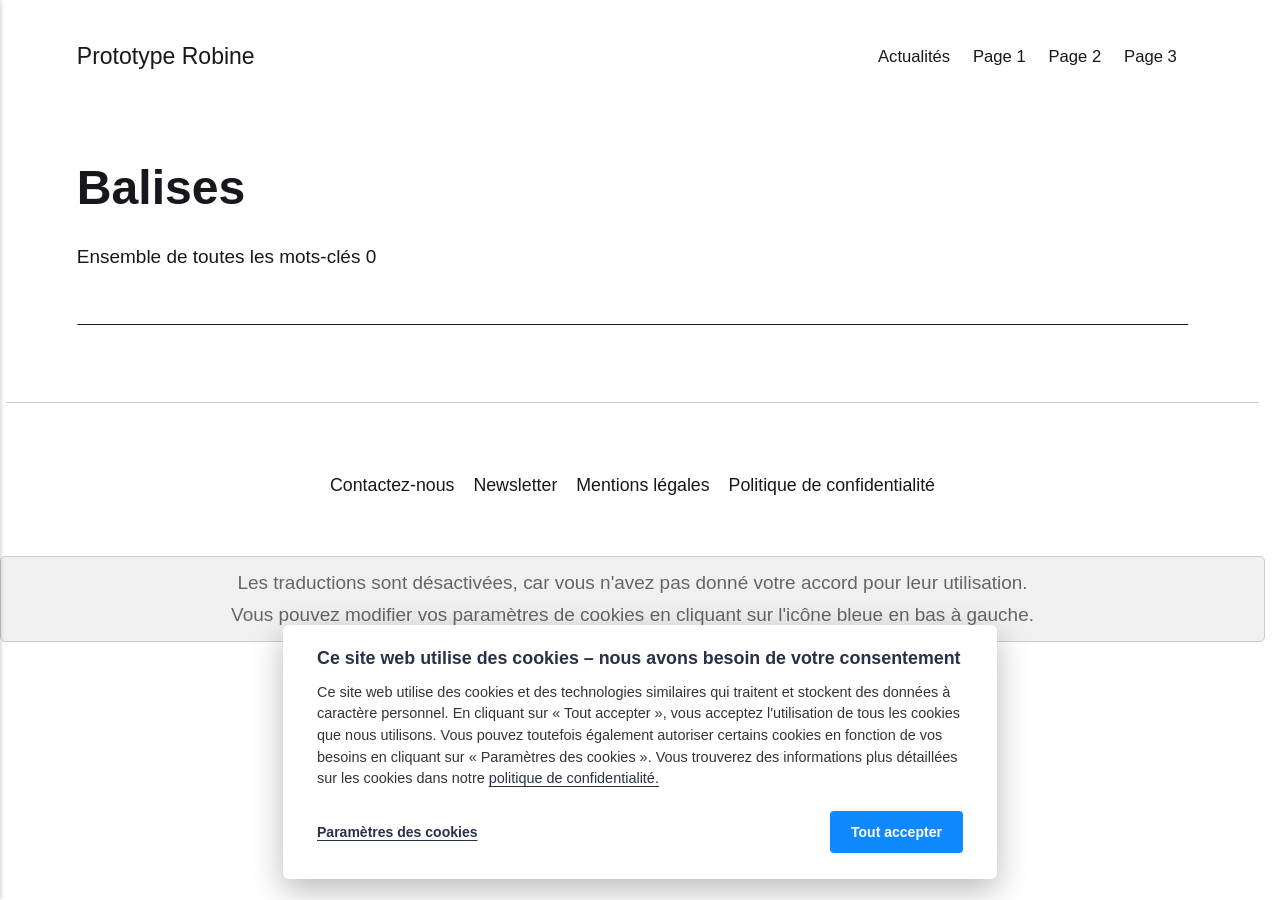
==== commit 8d97ac98: "Updated from Publii" ====
--- a/tags/index.html
+++ b/tags/index.html
@@ -38,7 +38,22 @@
                 }
             }</script><link rel="stylesheet" href="./../assets/css/style.css?v=9ae655666c9089399e037b7be9b4b6fb"><script type="application/ld+json">{"@context":"http://schema.org","@type":"Organization","name":"Prototype Robine","url":"./../"}</script><noscript><style>img[loading] {
                     opacity: 1;
-                }</style></noscript></head><body class="tags-template"><header class="top js-header"><a class="logo" href="./../">Prototype Robine</a><nav class="navbar js-navbar"><button class="navbar__toggle js-toggle" aria-label="Menu" aria-haspopup="true" aria-expanded="false"><span class="navbar__toggle-box"><span class="navbar__toggle-inner">Menu</span></span></button><ul class="navbar__menu"><li><a href="./../" title="Page d&#x27;ctualités" target="_self">Actualités</a></li><li><a href="./../accueil.html" title="Page 1" target="_self">Page 1</a></li><li><a href="./../page-2.html" title="Page 2" target="_self">Page 2</a></li><li><a href="./../page-3.html" title="Page 3" target="_self">Page 3</a></li></ul></nav></header><main class="page page--tags"><div class="hero hero--noimage"><header class="hero__content"><div class="wrapper"><h1>Balises</h1><p class="page__desc">Ensemble de toutes les mots-clés 0</p></div></header></div><div class="wrapper"><ul class="feed feed--grid"></ul></div></main><footer class="footer"><div class="wrapper"><nav class="footer__nav"><ul><li><a href="./../contactez-nous.html" class="al" title="Contactez-nous" target="_self">Contactez-nous</a></li><li><a href="./../contactez-nous.html" class="al" title="S&#x27;abonner à notre newsletter" target="_self">Newsletter</a></li><li><a href="./../mentions-legales.html" class="al" target="_self">Mentions légales</a></li><li><a href="./../politique-de-confidentialite.html" class="al" target="_self">Politique de confidentialité</a></li></ul></nav><div class="footer__copyright"><p>   </p></div><button id="backToTop" class="footer__bttop" aria-label="Retour en haut" title="Retour en haut"><svg width="20" height="20"><use xlink:href="./../assets/svg/svg-map.svg#toparrow"/></svg></button></div></footer><script defer="defer" src="./../assets/js/scripts.min.js?v=dafec4f87fead6718cb125f0b0fc8441"></script><script>window.publiiThemeMenuConfig={mobileMenuMode:'sidebar',animationSpeed:300,submenuWidth: 'auto',doubleClickTime:500,mobileMenuExpandableSubmenus:true,relatedContainerForOverlayMenuSelector:'.top'};</script><script>var images = document.querySelectorAll('img[loading]');
+                }</style></noscript><style>.extlink::after {
+				background-color: currentColor;
+				content: "";
+				display: inline-block;
+				height: 16px;
+				margin-left: 5px;
+				position: relative;
+				top: 0px;
+				width: 16px;
+			}
+		
+					.extlink.extlink-icon-1::after {
+						mask-image: url("data:image/svg+xml;utf8,<svg viewBox='0 0 24 24' fill='none' stroke='%23000000' stroke-width='2' stroke-linecap='round' stroke-linejoin='round' xmlns='http://www.w3.org/2000/svg'><path d='M15 3h6v6'/><path d='M10 14 21 3'/><path d='M18 13v6a2 2 0 0 1-2 2H5a2 2 0 0 1-2-2V8a2 2 0 0 1 2-2h6'/></svg>");
+						mask-repeat: no-repeat;
+						mask-size: contain;
+					}</style></head><body class="tags-template"><header class="top js-header"><a class="logo" href="./../">Prototype Robine</a><nav class="navbar js-navbar"><button class="navbar__toggle js-toggle" aria-label="Menu" aria-haspopup="true" aria-expanded="false"><span class="navbar__toggle-box"><span class="navbar__toggle-inner">Menu</span></span></button><ul class="navbar__menu"><li><a href="./../" title="Page d&#x27;ctualités" target="_self">Actualités</a></li><li><a href="./../accueil.html" title="Page 1" target="_self">Page 1</a></li><li><a href="./../page-2.html" title="Page 2" target="_self">Page 2</a></li><li><a href="./../page-3.html" title="Page 3" target="_self">Page 3</a></li></ul></nav></header><main class="page page--tags"><div class="hero hero--noimage"><header class="hero__content"><div class="wrapper"><h1>Balises</h1><p class="page__desc">Ensemble de toutes les mots-clés 0</p></div></header></div><div class="wrapper"><ul class="feed feed--grid"></ul></div></main><footer class="footer"><div class="wrapper"><nav class="footer__nav"><ul><li><a href="./../contactez-nous.html" class="al" title="Contactez-nous" target="_self">Contactez-nous</a></li><li><a href="./../contactez-nous.html" class="al" title="S&#x27;abonner à notre newsletter" target="_self">Newsletter</a></li><li><a href="./../mentions-legales.html" class="al" target="_self">Mentions légales</a></li><li><a href="./../politique-de-confidentialite.html" class="al" target="_self">Politique de confidentialité</a></li></ul></nav><div class="footer__copyright"><div id="simple_website_translator"></div></div><button id="backToTop" class="footer__bttop" aria-label="Retour en haut" title="Retour en haut"><svg width="20" height="20"><use xlink:href="./../assets/svg/svg-map.svg#toparrow"/></svg></button></div></footer><script defer="defer" src="./../assets/js/scripts.min.js?v=dafec4f87fead6718cb125f0b0fc8441"></script><script>window.publiiThemeMenuConfig={mobileMenuMode:'sidebar',animationSpeed:300,submenuWidth: 'auto',doubleClickTime:500,mobileMenuExpandableSubmenus:true,relatedContainerForOverlayMenuSelector:'.top'};</script><script>var images = document.querySelectorAll('img[loading]');
         for (var i = 0; i < images.length; i++) {
             if (images[i].complete) {
                 images[i].classList.add('is-loaded');
@@ -47,7 +62,7 @@
                     this.classList.add('is-loaded');
                 }, false);
             }
-        }</script><script>'use strict'; document.addEventListener('DOMContentLoaded', function() { var obfElements = document.querySelectorAll('.obfuscated-email'); obfElements.forEach(function(elem) { var dataType = elem.getAttribute('data-type'); var encodedEmail = elem.getAttribute('data-email'); var user = elem.getAttribute('data-user'); var domain = elem.getAttribute('data-domain'); var decodedEmail = ''; if (user && domain) { decodedEmail = user.split('').reverse().join('') + '@' + domain.split('').reverse().join(''); } else if (encodedEmail) { const parts = encodedEmail.split('@'); if (parts.length === 2) { decodedEmail = parts[0].split('').reverse().join('') + '@' + parts[1].split('').reverse().join(''); } else { decodedEmail = encodedEmail; } } if (dataType === 'mailto') { var originalText = elem.textContent.trim(); var a = document.createElement('a'); a.href = 'mailto:' + decodedEmail; if (elem.classList.length > 0) { a.className = elem.className; } if (originalText === '') { a.textContent = decodedEmail; } else { a.textContent = originalText; } elem.parentNode.replaceChild(a, elem); } else if (dataType === 'text') { var textNode = document.createTextNode(decodedEmail); elem.parentNode.replaceChild(textNode, elem); } }); });</script><div data-gdpr-group="gdpr-blocker/fonction" id="swt-no-consent-info" style="background: #f0f0f0; border: 1px solid #ccc; border-radius: 5px; color: #666; display: block; padding: 10px; text-align: center; width: 100%;">Les traductions sont désactivées, car vous n'avez pas donné votre accord pour leur utilisation.<br>Vous pouvez modifier vos paramètres de cookies en cliquant sur l'icône bleue en bas à gauche.</div><script type="gdpr-blocker/fonction">async function SimpleWebsiteTranslator(){new google.translate.TranslateElement({pageLanguage:"auto",includedLanguages:"en, de, es, oc",layout: google.translate.TranslateElement.InlineLayout.VERTICAL,autoDisplay:false},"simple_website_translator");}</script><script type="gdpr-blocker/fonction" src="https://corsproxy.io/?https%3A%2F%2Ftranslate.google.com%2Ftranslate_a%2Felement.js%3Fcb%3DSimpleWebsiteTranslator"></script><script type="text/javascript">document.body.addEventListener('publii-cookie-banner-unblock-fonction', function () {
+        }</script><script>class Rot18Encoder { constructor() { this.rotations = [ { from: 'a', to: 'z', offset: 18 }, { from: 'A', to: 'Z', offset: 18 }, { from: '0', to: '9', offset: 5 } ]; } _rotate(char, from, to, offset) { const charCode = char.charCodeAt(0); const fromCode = from.charCodeAt(0); const toCode = to.charCodeAt(0); const range = toCode - fromCode + 1; if (charCode >= fromCode && charCode <= toCode) { const shiftedCode = ((charCode - fromCode + offset) % range) + fromCode; return String.fromCharCode(shiftedCode); } return char; } encode(text) { let encodedText = ""; for(let char of text){ let rotatedChar = char; for (const rot of this.rotations){ rotatedChar = this._rotate(rotatedChar, rot.from, rot.to, rot.offset); } encodedText += rotatedChar; } return encodedText; } decode(text) { let decodedText = ""; for(let char of text){ let rotatedChar = char; for (const rot of this.rotations){ rotatedChar = this._rotate(rotatedChar, rot.from, rot.to, rot.to.charCodeAt(0) - rot.from.charCodeAt(0) + 1 - rot.offset); } decodedText += rotatedChar; } return decodedText; } } class TextProcessor { constructor(encoder){ this.encoder = encoder; } encode(text){ return this.encoder.encode(text); } decode(text){ return this.encoder.decode(text); } } document.addEventListener('DOMContentLoaded', function() { const rot18 = new Rot18Encoder(); const coder = new TextProcessor(rot18); var obfElements = document.querySelectorAll('.obfuscated-email'); obfElements.forEach(function(elem) { var dataType = elem.getAttribute('data-type'); var encodedEmail = elem.getAttribute('data-email'); var user = elem.getAttribute('data-user'); var domain = elem.getAttribute('data-domain'); var decodedEmail = ''; if (user && domain) { decodedEmail = coder.decode(user) + '@' + coder.decode(domain); } else if (encodedEmail) { const parts = encodedEmail.split('@'); if (parts.length === 2) { decodedEmail = coder.decode(parts[0]) + '@' + coder.decode(parts[1]); } else { decodedEmail = encodedEmail; } } if (dataType === 'mailto') { var originalText = elem.textContent.trim(); var a = document.createElement('a'); a.href = 'mailto:' + decodedEmail; if (elem.classList.length > 0) { a.className = elem.className; } if (originalText === '') { a.textContent = decodedEmail; } else { a.textContent = originalText; } elem.parentNode.replaceChild(a, elem); } else if (dataType === 'text') { var textNode = document.createTextNode(decodedEmail); elem.parentNode.replaceChild(textNode, elem); } }); });</script><div data-gdpr-group="gdpr-blocker/fonction" id="swt-no-consent-info" style="background: #f0f0f0; border: 1px solid #ccc; border-radius: 5px; color: #666; display: block; padding: 10px; text-align: center; width: 100%;">Les traductions sont désactivées, car vous n'avez pas donné votre accord pour leur utilisation.<br>Vous pouvez modifier vos paramètres de cookies en cliquant sur l'icône bleue en bas à gauche.</div><script type="gdpr-blocker/fonction">async function SimpleWebsiteTranslator(){new google.translate.TranslateElement({pageLanguage:"fr",includedLanguages:"en,de,es,oc",layout: google.translate.TranslateElement.InlineLayout.VERTICAL,autoDisplay:false},"simple_website_translator");}</script><script type="gdpr-blocker/fonction" src="https://corsproxy.io/?https%3A%2F%2Ftranslate.google.com%2Ftranslate_a%2Felement.js%3Fcb%3DSimpleWebsiteTranslator"></script><script type="text/javascript">document.body.addEventListener('publii-cookie-banner-unblock-fonction', function () {
 				document.getElementById('swt-no-consent-info').style.display = 'none';
 			}, false);</script><div class="pcb" data-behaviour="badge" data-behaviour-link="#cookie-settings" data-revision="1" data-config-ttl="90" data-debug-mode="false"><div role="dialog" aria-modal="true" aria-hidden="true" aria-labelledby="pcb-title" aria-describedby="pcb-txt" class="pcb__banner"><div class="pcb__inner"><div id="pcb-title" role="heading" aria-level="2" class="pcb__title">Ce site web utilise des cookies – nous avons besoin de votre consentement</div><div id="pcb-txt" class="pcb__txt">Ce site web utilise des cookies et des technologies similaires qui traitent et stockent des données à caractère personnel. En cliquant sur «&nbsp;Tout accepter&nbsp;», vous acceptez l'utilisation de tous les cookies que nous utilisons. Vous pouvez toutefois également autoriser certains cookies en fonction de vos besoins en cliquant sur «&nbsp;Paramètres des cookies&nbsp;». Vous trouverez des informations plus détaillées sur les cookies dans notre <a href="./../politique-de-confidentialite.html">politique de confidentialité.</a></div><div class="pcb__buttons"><button type="button" class="pcb__btn pcb__btn--link pcb__btn--configure" aria-haspopup="dialog">Paramètres des cookies</button> <button type="button" class="pcb__btn pcb__btn--solid pcb__btn--accept">Tout accepter</button></div></div></div><div class="pcb__popup" role="dialog" aria-modal="true" aria-hidden="true" aria-labelledby="pcb-popup-title"><div class="pcb__popup__wrapper"><div class="pcb__inner pcb__popup__inner"><div class="pcb__popup__heading"><div id="pcb-popup-title" role="heading" aria-level="2" class="pcb__title">Paramètres des cookies</div><button class="pcb__popup__close" aria-label="Close"></button></div><div class="pcb__popup__content"><div class="pcb__txt pcb__popup__txt">Vous pouvez ici autoriser les cookies en fonction de vos préférences. En cliquant sur «&nbsp;Tout accepter&nbsp;», vous acceptez l'utilisation de tous les cookies répertoriés. Vous pouvez modifier ou retirer votre consentement à l'utilisation des cookies à tout moment en cliquant sur le bouton bleu.</div><ul class="pcb__groups"><li class="pcb__group"><details><summary class="pcb__group__title">Obligatoire</summary><p class="pcb__group__txt">Ce site web utilise des cookies et des technologies similaires qui traitent et enregistrent des données à caractère personnel, telles que votre adresse IP. Cela est nécessaire au bon fonctionnement technique de ce site web et ne peut pas être désactivé.</p></details><div class="pcb__popup__switch is-checked"><input type="checkbox" data-group-name="" id="pcb-group-0" checked="checked"> <label for="pcb-group-0">Obligatoire</label></div></li><li class="pcb__group"><details><summary class="pcb__group__title">Fonctionnalités via des prestataires externes</summary><p class="pcb__group__txt">Nous faisons également appel aux services de prestataires externes afin de proposer des fonctionnalités supplémentaires sur le site web, telles que des vidéos et des traductions. Lorsque vous utilisez ces fonctionnalités, les prestataires de ces services peuvent également traiter ou enregistrer des données à caractère personnel vous concernant.</p></details><div class="pcb__popup__switch"><input type="checkbox" data-group-name="fonction" id="fonction-cookies"> <label for="fonction-cookies">Fonctionnalités via des prestataires externes</label></div></li></ul></div><div class="pcb__buttons pcb__popup__buttons"><button type="button" class="pcb__btn pcb__btn--solid pcb__btn--accept">Tout accepter</button> <button type="button" class="pcb__btn pcb__btn--reject">Refus pas nécessaire</button> <button type="button" class="pcb__btn pcb__btn--save">Enregistrer la sélection</button></div></div></div></div><div class="pcb__overlay" aria-hidden="true"></div><button class="pcb__badge" aria-label="Politique en matière de cookies" aria-hidden="true"><svg xmlns="http://www.w3.org/2000/svg" aria-hidden="true" focusable="false" width="40" height="40" viewBox="0 0 23 23" fill="currentColor"><path d="M21.41 12.71c-.08-.01-.15 0-.22 0h-.03c-.03 0-.05 0-.08.01-.07 0-.13.01-.19.04-.52.21-1.44.19-2.02-.22-.44-.31-.65-.83-.62-1.53a.758.758 0 0 0-.27-.61.73.73 0 0 0-.65-.14c-1.98.51-3.49.23-4.26-.78-.82-1.08-.73-2.89.24-4.49.14-.23.14-.52 0-.75a.756.756 0 0 0-.67-.36c-.64.03-1.11-.1-1.31-.35-.19-.26-.13-.71-.01-1.29.04-.18.06-.38.03-.59-.05-.4-.4-.7-.81-.66C5.1 1.54 1 6.04 1 11.48 1 17.28 5.75 22 11.6 22c5.02 0 9.39-3.54 10.39-8.42.08-.4-.18-.78-.58-.87Zm-9.81 7.82c-5.03 0-9.12-4.06-9.12-9.06 0-4.34 3.05-8 7.25-8.86-.08.7.05 1.33.42 1.81.24.32.66.67 1.38.84-.76 1.86-.65 3.78.36 5.11.61.81 2.03 2 4.95 1.51.18.96.71 1.54 1.18 1.87.62.43 1.38.62 2.1.62.05 0 .09 0 .13-.01-1.23 3.64-4.7 6.18-8.64 6.18ZM13 17c0 .55-.45 1-1 1s-1-.45-1-1 .45-1 1-1 1 .45 1 1Zm5.29-12.3a.99.99 0 0 1-.29-.71c0-.55.45-.99 1-.99a1 1 0 0 1 .71.3c.19.19.29.44.29.71 0 .55-.45.99-1 .99a1 1 0 0 1-.71-.3ZM9 13.5c0 .83-.67 1.5-1.5 1.5S6 14.33 6 13.5 6.67 12 7.5 12s1.5.67 1.5 1.5Zm3.25.81a.744.744 0 0 1-.06-1.05c.28-.32.75-.34 1.05-.06.31.28.33.75.05 1.06-.15.16-.35.25-.56.25-.18 0-.36-.06-.5-.19ZM8.68 7.26c.41.37.44 1 .07 1.41-.2.22-.47.33-.75.33a.96.96 0 0 1-.67-.26c-.41-.37-.44-1-.07-1.41.37-.42 1-.45 1.41-.08Zm11.48 1.88c.18-.19.52-.19.7 0 .05.04.09.1.11.16.03.06.04.12.04.19 0 .13-.05.26-.15.35-.09.1-.22.15-.35.15s-.26-.05-.35-.15a.355.355 0 0 1-.11-.16.433.433 0 0 1-.04-.19c0-.13.05-.26.15-.35Zm-4.93-1.86a.75.75 0 1 1 1.059-1.06.75.75 0 0 1-1.059 1.06Z"/></svg></button></div><script>(function(win) {
     if (!document.querySelector('.pcb')) {
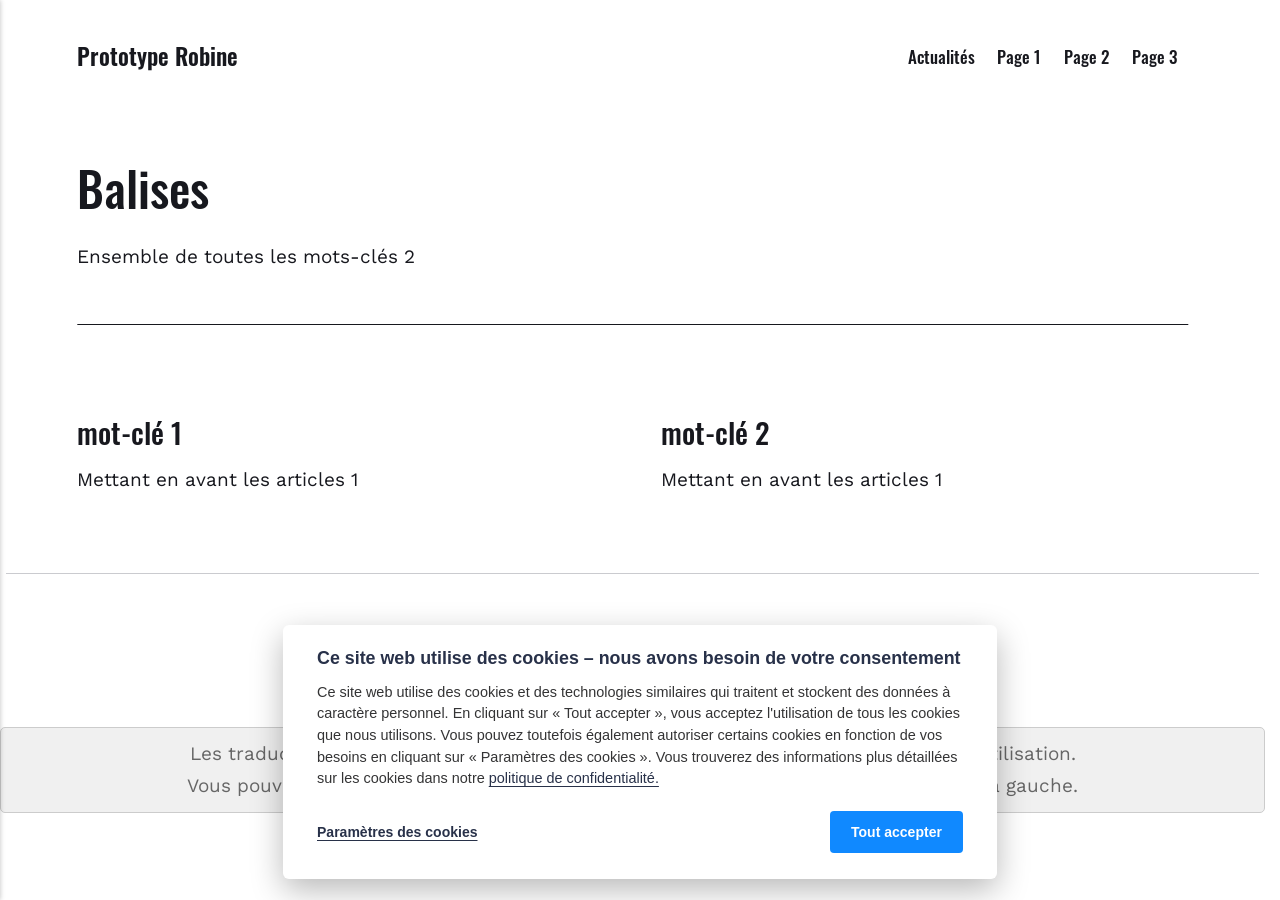
==== commit 8348d5c2: "Updated from Publii" ====
--- a/tags/index.html
+++ b/tags/index.html
@@ -36,7 +36,7 @@
                         iframe.setAttribute('src', iframe.getAttribute('data-consent-src'));
                     }
                 }
-            }</script><link rel="stylesheet" href="./../assets/css/style.css?v=9ae655666c9089399e037b7be9b4b6fb"><script type="application/ld+json">{"@context":"http://schema.org","@type":"Organization","name":"Prototype Robine","url":"./../"}</script><noscript><style>img[loading] {
+            }</script><link rel="preload" href="./../assets/dynamic/fonts/worksans/worksans.woff2" as="font" type="font/woff2" crossorigin><link rel="preload" href="./../assets/dynamic/fonts/worksans/worksans-italic.woff2" as="font" type="font/woff2" crossorigin><link rel="preload" href="./../assets/dynamic/fonts/oswald/oswald.woff2" as="font" type="font/woff2" crossorigin><link rel="stylesheet" href="./../assets/css/style.css?v=f5e6826f7af00c3fb574171070d37d19"><script type="application/ld+json">{"@context":"http://schema.org","@type":"Organization","name":"Prototype Robine","url":"./../"}</script><noscript><style>img[loading] {
                     opacity: 1;
                 }</style></noscript><style>.extlink::after {
 				background-color: currentColor;
@@ -53,7 +53,7 @@
 						mask-image: url("data:image/svg+xml;utf8,<svg viewBox='0 0 24 24' fill='none' stroke='%23000000' stroke-width='2' stroke-linecap='round' stroke-linejoin='round' xmlns='http://www.w3.org/2000/svg'><path d='M15 3h6v6'/><path d='M10 14 21 3'/><path d='M18 13v6a2 2 0 0 1-2 2H5a2 2 0 0 1-2-2V8a2 2 0 0 1 2-2h6'/></svg>");
 						mask-repeat: no-repeat;
 						mask-size: contain;
-					}</style></head><body class="tags-template"><header class="top js-header"><a class="logo" href="./../">Prototype Robine</a><nav class="navbar js-navbar"><button class="navbar__toggle js-toggle" aria-label="Menu" aria-haspopup="true" aria-expanded="false"><span class="navbar__toggle-box"><span class="navbar__toggle-inner">Menu</span></span></button><ul class="navbar__menu"><li><a href="./../" title="Page d&#x27;ctualités" target="_self">Actualités</a></li><li><a href="./../accueil.html" title="Page 1" target="_self">Page 1</a></li><li><a href="./../page-2.html" title="Page 2" target="_self">Page 2</a></li><li><a href="./../page-3.html" title="Page 3" target="_self">Page 3</a></li></ul></nav></header><main class="page page--tags"><div class="hero hero--noimage"><header class="hero__content"><div class="wrapper"><h1>Balises</h1><p class="page__desc">Ensemble de toutes les mots-clés 0</p></div></header></div><div class="wrapper"><ul class="feed feed--grid"></ul></div></main><footer class="footer"><div class="wrapper"><nav class="footer__nav"><ul><li><a href="./../contactez-nous.html" class="al" title="Contactez-nous" target="_self">Contactez-nous</a></li><li><a href="./../contactez-nous.html" class="al" title="S&#x27;abonner à notre newsletter" target="_self">Newsletter</a></li><li><a href="./../mentions-legales.html" class="al" target="_self">Mentions légales</a></li><li><a href="./../politique-de-confidentialite.html" class="al" target="_self">Politique de confidentialité</a></li></ul></nav><div class="footer__copyright"><div id="simple_website_translator"></div></div><button id="backToTop" class="footer__bttop" aria-label="Retour en haut" title="Retour en haut"><svg width="20" height="20"><use xlink:href="./../assets/svg/svg-map.svg#toparrow"/></svg></button></div></footer><script defer="defer" src="./../assets/js/scripts.min.js?v=dafec4f87fead6718cb125f0b0fc8441"></script><script>window.publiiThemeMenuConfig={mobileMenuMode:'sidebar',animationSpeed:300,submenuWidth: 'auto',doubleClickTime:500,mobileMenuExpandableSubmenus:true,relatedContainerForOverlayMenuSelector:'.top'};</script><script>var images = document.querySelectorAll('img[loading]');
+					}</style></head><body class="tags-template"><header class="top js-header"><a class="logo" href="./../">Prototype Robine</a><nav class="navbar js-navbar"><button class="navbar__toggle js-toggle" aria-label="Menu" aria-haspopup="true" aria-expanded="false"><span class="navbar__toggle-box"><span class="navbar__toggle-inner">Menu</span></span></button><ul class="navbar__menu"><li><a href="./../" title="Page d&#x27;ctualités" target="_self">Actualités</a></li><li><a href="./../accueil.html" title="Page 1" target="_self">Page 1</a></li><li><a href="./../page-2.html" title="Page 2" target="_self">Page 2</a></li><li><a href="./../page-3.html" title="Page 3" target="_self">Page 3</a></li></ul></nav></header><main class="page page--tags"><div class="hero hero--noimage"><header class="hero__content"><div class="wrapper"><h1>Balises</h1><p class="page__desc">Ensemble de toutes les mots-clés 2</p></div></header></div><div class="wrapper"><ul class="feed feed--grid"><li class="feed__item"><div class="feed__content"><h2 class="h3"><a href="./../tags/mot-cle-1/">mot-clé 1</a></h2><p>Mettant en avant les articles 1</p></div></li><li class="feed__item"><div class="feed__content"><h2 class="h3"><a href="./../tags/mot-cle-2/">mot-clé 2</a></h2><p>Mettant en avant les articles 1</p></div></li></ul></div></main><footer class="footer"><div class="wrapper"><nav class="footer__nav"><ul><li><a href="./../contactez-nous.html" class="al" title="Contactez-nous" target="_self">Contactez-nous</a></li><li><a href="./../contactez-nous.html" class="al" title="S&#x27;abonner à notre newsletter" target="_self">Newsletter</a></li><li><a href="./../mentions-legales.html" class="al" target="_self">Mentions légales</a></li><li><a href="./../politique-de-confidentialite.html" class="al" target="_self">Politique de confidentialité</a></li></ul></nav><div class="footer__copyright"><div id="simple_website_translator"></div></div><button id="backToTop" class="footer__bttop" aria-label="Retour en haut" title="Retour en haut"><svg width="20" height="20"><use xlink:href="./../assets/svg/svg-map.svg#toparrow"/></svg></button></div></footer><script defer="defer" src="./../assets/js/scripts.min.js?v=dafec4f87fead6718cb125f0b0fc8441"></script><script>window.publiiThemeMenuConfig={mobileMenuMode:'sidebar',animationSpeed:300,submenuWidth: 'auto',doubleClickTime:500,mobileMenuExpandableSubmenus:true,relatedContainerForOverlayMenuSelector:'.top'};</script><script>var images = document.querySelectorAll('img[loading]');
         for (var i = 0; i < images.length; i++) {
             if (images[i].complete) {
                 images[i].classList.add('is-loaded');
@@ -64,7 +64,7 @@
             }
         }</script><script>class Rot18Encoder { constructor() { this.rotations = [ { from: 'a', to: 'z', offset: 18 }, { from: 'A', to: 'Z', offset: 18 }, { from: '0', to: '9', offset: 5 } ]; } _rotate(char, from, to, offset) { const charCode = char.charCodeAt(0); const fromCode = from.charCodeAt(0); const toCode = to.charCodeAt(0); const range = toCode - fromCode + 1; if (charCode >= fromCode && charCode <= toCode) { const shiftedCode = ((charCode - fromCode + offset) % range) + fromCode; return String.fromCharCode(shiftedCode); } return char; } encode(text) { let encodedText = ""; for(let char of text){ let rotatedChar = char; for (const rot of this.rotations){ rotatedChar = this._rotate(rotatedChar, rot.from, rot.to, rot.offset); } encodedText += rotatedChar; } return encodedText; } decode(text) { let decodedText = ""; for(let char of text){ let rotatedChar = char; for (const rot of this.rotations){ rotatedChar = this._rotate(rotatedChar, rot.from, rot.to, rot.to.charCodeAt(0) - rot.from.charCodeAt(0) + 1 - rot.offset); } decodedText += rotatedChar; } return decodedText; } } class TextProcessor { constructor(encoder){ this.encoder = encoder; } encode(text){ return this.encoder.encode(text); } decode(text){ return this.encoder.decode(text); } } document.addEventListener('DOMContentLoaded', function() { const rot18 = new Rot18Encoder(); const coder = new TextProcessor(rot18); var obfElements = document.querySelectorAll('.obfuscated-email'); obfElements.forEach(function(elem) { var dataType = elem.getAttribute('data-type'); var encodedEmail = elem.getAttribute('data-email'); var user = elem.getAttribute('data-user'); var domain = elem.getAttribute('data-domain'); var decodedEmail = ''; if (user && domain) { decodedEmail = coder.decode(user) + '@' + coder.decode(domain); } else if (encodedEmail) { const parts = encodedEmail.split('@'); if (parts.length === 2) { decodedEmail = coder.decode(parts[0]) + '@' + coder.decode(parts[1]); } else { decodedEmail = encodedEmail; } } if (dataType === 'mailto') { var originalText = elem.textContent.trim(); var a = document.createElement('a'); a.href = 'mailto:' + decodedEmail; if (elem.classList.length > 0) { a.className = elem.className; } if (originalText === '') { a.textContent = decodedEmail; } else { a.textContent = originalText; } elem.parentNode.replaceChild(a, elem); } else if (dataType === 'text') { var textNode = document.createTextNode(decodedEmail); elem.parentNode.replaceChild(textNode, elem); } }); });</script><div data-gdpr-group="gdpr-blocker/fonction" id="swt-no-consent-info" style="background: #f0f0f0; border: 1px solid #ccc; border-radius: 5px; color: #666; display: block; padding: 10px; text-align: center; width: 100%;">Les traductions sont désactivées, car vous n'avez pas donné votre accord pour leur utilisation.<br>Vous pouvez modifier vos paramètres de cookies en cliquant sur l'icône bleue en bas à gauche.</div><script type="gdpr-blocker/fonction">async function SimpleWebsiteTranslator(){new google.translate.TranslateElement({pageLanguage:"fr",includedLanguages:"en,de,es,oc",layout: google.translate.TranslateElement.InlineLayout.VERTICAL,autoDisplay:false},"simple_website_translator");}</script><script type="gdpr-blocker/fonction" src="https://corsproxy.io/?https%3A%2F%2Ftranslate.google.com%2Ftranslate_a%2Felement.js%3Fcb%3DSimpleWebsiteTranslator"></script><script type="text/javascript">document.body.addEventListener('publii-cookie-banner-unblock-fonction', function () {
 				document.getElementById('swt-no-consent-info').style.display = 'none';
-			}, false);</script><div class="pcb" data-behaviour="badge" data-behaviour-link="#cookie-settings" data-revision="1" data-config-ttl="90" data-debug-mode="false"><div role="dialog" aria-modal="true" aria-hidden="true" aria-labelledby="pcb-title" aria-describedby="pcb-txt" class="pcb__banner"><div class="pcb__inner"><div id="pcb-title" role="heading" aria-level="2" class="pcb__title">Ce site web utilise des cookies – nous avons besoin de votre consentement</div><div id="pcb-txt" class="pcb__txt">Ce site web utilise des cookies et des technologies similaires qui traitent et stockent des données à caractère personnel. En cliquant sur «&nbsp;Tout accepter&nbsp;», vous acceptez l'utilisation de tous les cookies que nous utilisons. Vous pouvez toutefois également autoriser certains cookies en fonction de vos besoins en cliquant sur «&nbsp;Paramètres des cookies&nbsp;». Vous trouverez des informations plus détaillées sur les cookies dans notre <a href="./../politique-de-confidentialite.html">politique de confidentialité.</a></div><div class="pcb__buttons"><button type="button" class="pcb__btn pcb__btn--link pcb__btn--configure" aria-haspopup="dialog">Paramètres des cookies</button> <button type="button" class="pcb__btn pcb__btn--solid pcb__btn--accept">Tout accepter</button></div></div></div><div class="pcb__popup" role="dialog" aria-modal="true" aria-hidden="true" aria-labelledby="pcb-popup-title"><div class="pcb__popup__wrapper"><div class="pcb__inner pcb__popup__inner"><div class="pcb__popup__heading"><div id="pcb-popup-title" role="heading" aria-level="2" class="pcb__title">Paramètres des cookies</div><button class="pcb__popup__close" aria-label="Close"></button></div><div class="pcb__popup__content"><div class="pcb__txt pcb__popup__txt">Vous pouvez ici autoriser les cookies en fonction de vos préférences. En cliquant sur «&nbsp;Tout accepter&nbsp;», vous acceptez l'utilisation de tous les cookies répertoriés. Vous pouvez modifier ou retirer votre consentement à l'utilisation des cookies à tout moment en cliquant sur le bouton bleu.</div><ul class="pcb__groups"><li class="pcb__group"><details><summary class="pcb__group__title">Obligatoire</summary><p class="pcb__group__txt">Ce site web utilise des cookies et des technologies similaires qui traitent et enregistrent des données à caractère personnel, telles que votre adresse IP. Cela est nécessaire au bon fonctionnement technique de ce site web et ne peut pas être désactivé.</p></details><div class="pcb__popup__switch is-checked"><input type="checkbox" data-group-name="" id="pcb-group-0" checked="checked"> <label for="pcb-group-0">Obligatoire</label></div></li><li class="pcb__group"><details><summary class="pcb__group__title">Fonctionnalités via des prestataires externes</summary><p class="pcb__group__txt">Nous faisons également appel aux services de prestataires externes afin de proposer des fonctionnalités supplémentaires sur le site web, telles que des vidéos et des traductions. Lorsque vous utilisez ces fonctionnalités, les prestataires de ces services peuvent également traiter ou enregistrer des données à caractère personnel vous concernant.</p></details><div class="pcb__popup__switch"><input type="checkbox" data-group-name="fonction" id="fonction-cookies"> <label for="fonction-cookies">Fonctionnalités via des prestataires externes</label></div></li></ul></div><div class="pcb__buttons pcb__popup__buttons"><button type="button" class="pcb__btn pcb__btn--solid pcb__btn--accept">Tout accepter</button> <button type="button" class="pcb__btn pcb__btn--reject">Refus pas nécessaire</button> <button type="button" class="pcb__btn pcb__btn--save">Enregistrer la sélection</button></div></div></div></div><div class="pcb__overlay" aria-hidden="true"></div><button class="pcb__badge" aria-label="Politique en matière de cookies" aria-hidden="true"><svg xmlns="http://www.w3.org/2000/svg" aria-hidden="true" focusable="false" width="40" height="40" viewBox="0 0 23 23" fill="currentColor"><path d="M21.41 12.71c-.08-.01-.15 0-.22 0h-.03c-.03 0-.05 0-.08.01-.07 0-.13.01-.19.04-.52.21-1.44.19-2.02-.22-.44-.31-.65-.83-.62-1.53a.758.758 0 0 0-.27-.61.73.73 0 0 0-.65-.14c-1.98.51-3.49.23-4.26-.78-.82-1.08-.73-2.89.24-4.49.14-.23.14-.52 0-.75a.756.756 0 0 0-.67-.36c-.64.03-1.11-.1-1.31-.35-.19-.26-.13-.71-.01-1.29.04-.18.06-.38.03-.59-.05-.4-.4-.7-.81-.66C5.1 1.54 1 6.04 1 11.48 1 17.28 5.75 22 11.6 22c5.02 0 9.39-3.54 10.39-8.42.08-.4-.18-.78-.58-.87Zm-9.81 7.82c-5.03 0-9.12-4.06-9.12-9.06 0-4.34 3.05-8 7.25-8.86-.08.7.05 1.33.42 1.81.24.32.66.67 1.38.84-.76 1.86-.65 3.78.36 5.11.61.81 2.03 2 4.95 1.51.18.96.71 1.54 1.18 1.87.62.43 1.38.62 2.1.62.05 0 .09 0 .13-.01-1.23 3.64-4.7 6.18-8.64 6.18ZM13 17c0 .55-.45 1-1 1s-1-.45-1-1 .45-1 1-1 1 .45 1 1Zm5.29-12.3a.99.99 0 0 1-.29-.71c0-.55.45-.99 1-.99a1 1 0 0 1 .71.3c.19.19.29.44.29.71 0 .55-.45.99-1 .99a1 1 0 0 1-.71-.3ZM9 13.5c0 .83-.67 1.5-1.5 1.5S6 14.33 6 13.5 6.67 12 7.5 12s1.5.67 1.5 1.5Zm3.25.81a.744.744 0 0 1-.06-1.05c.28-.32.75-.34 1.05-.06.31.28.33.75.05 1.06-.15.16-.35.25-.56.25-.18 0-.36-.06-.5-.19ZM8.68 7.26c.41.37.44 1 .07 1.41-.2.22-.47.33-.75.33a.96.96 0 0 1-.67-.26c-.41-.37-.44-1-.07-1.41.37-.42 1-.45 1.41-.08Zm11.48 1.88c.18-.19.52-.19.7 0 .05.04.09.1.11.16.03.06.04.12.04.19 0 .13-.05.26-.15.35-.09.1-.22.15-.35.15s-.26-.05-.35-.15a.355.355 0 0 1-.11-.16.433.433 0 0 1-.04-.19c0-.13.05-.26.15-.35Zm-4.93-1.86a.75.75 0 1 1 1.059-1.06.75.75 0 0 1-1.059 1.06Z"/></svg></button></div><script>(function(win) {
+			}, false);</script><div class="pcb" data-behaviour="badge" data-behaviour-link="#cookie-settings" data-revision="1" data-config-ttl="90" data-debug-mode="false"><div role="dialog" aria-modal="true" aria-hidden="true" aria-labelledby="pcb-title" aria-describedby="pcb-txt" class="pcb__banner"><div class="pcb__inner"><div id="pcb-title" role="heading" aria-level="2" class="pcb__title">Ce site web utilise des cookies – nous avons besoin de votre consentement</div><div id="pcb-txt" class="pcb__txt">Ce site web utilise des cookies et des technologies similaires qui traitent et stockent des données à caractère personnel. En cliquant sur «&nbsp;Tout accepter&nbsp;», vous acceptez l'utilisation de tous les cookies que nous utilisons. Vous pouvez toutefois également autoriser certains cookies en fonction de vos besoins en cliquant sur «&nbsp;Paramètres des cookies&nbsp;». Vous trouverez des informations plus détaillées sur les cookies dans notre <a href="./../politique-de-confidentialite.html">politique de confidentialité.</a></div><div class="pcb__buttons"><button type="button" class="pcb__btn pcb__btn--link pcb__btn--configure" aria-haspopup="dialog">Paramètres des cookies</button> <button type="button" class="pcb__btn pcb__btn--solid pcb__btn--accept">Tout accepter</button></div></div></div><div class="pcb__popup" role="dialog" aria-modal="true" aria-hidden="true" aria-labelledby="pcb-popup-title"><div class="pcb__popup__wrapper"><div class="pcb__inner pcb__popup__inner"><div class="pcb__popup__heading"><div id="pcb-popup-title" role="heading" aria-level="2" class="pcb__title">Paramètres des cookies</div><button class="pcb__popup__close" aria-label="Close"></button></div><div class="pcb__popup__content"><div class="pcb__txt pcb__popup__txt">Vous pouvez ici autoriser les cookies en fonction de vos préférences. En cliquant sur «&nbsp;Tout accepter&nbsp;», vous acceptez l'utilisation de tous les cookies répertoriés. Vous pouvez modifier ou retirer votre consentement à l'utilisation des cookies à tout moment en cliquant sur le bouton bleu.</div><ul class="pcb__groups"><li class="pcb__group"><details><summary class="pcb__group__title">Obligatoire</summary><p class="pcb__group__txt">Ce site web utilise des cookies et des technologies similaires qui traitent et enregistrent des données à caractère personnel, telles que votre adresse IP. Cela est nécessaire au bon fonctionnement technique de ce site web et ne peut pas être désactivé.</p></details><div class="pcb__popup__switch is-checked"><input type="checkbox" data-group-name="" id="pcb-group-0" checked="checked"> <label for="pcb-group-0">Obligatoire</label></div></li><li class="pcb__group"><details><summary class="pcb__group__title">Fonctionnalités via des prestataires externes</summary><p class="pcb__group__txt">Nous faisons également appel aux services de prestataires externes afin de proposer des fonctionnalités supplémentaires sur le site web, telles que des vidéos et des traductions. Lorsque vous utilisez ces fonctionnalités, les prestataires de ces services peuvent également traiter ou enregistrer des données à caractère personnel vous concernant.</p></details><div class="pcb__popup__switch"><input type="checkbox" data-group-name="fonction" id="fonction-cookies"> <label for="fonction-cookies">Fonctionnalités via des prestataires externes</label></div></li></ul></div><div class="pcb__buttons pcb__popup__buttons"><button type="button" class="pcb__btn pcb__btn--solid pcb__btn--accept">Tout accepter</button> <button type="button" class="pcb__btn pcb__btn--reject">Tout refuser</button> <button type="button" class="pcb__btn pcb__btn--save">Enregistrer la sélection</button></div></div></div></div><div class="pcb__overlay" aria-hidden="true"></div><button class="pcb__badge" aria-label="Politique en matière de cookies" aria-hidden="true"><svg xmlns="http://www.w3.org/2000/svg" aria-hidden="true" focusable="false" width="40" height="40" viewBox="0 0 23 23" fill="currentColor"><path d="M21.41 12.71c-.08-.01-.15 0-.22 0h-.03c-.03 0-.05 0-.08.01-.07 0-.13.01-.19.04-.52.21-1.44.19-2.02-.22-.44-.31-.65-.83-.62-1.53a.758.758 0 0 0-.27-.61.73.73 0 0 0-.65-.14c-1.98.51-3.49.23-4.26-.78-.82-1.08-.73-2.89.24-4.49.14-.23.14-.52 0-.75a.756.756 0 0 0-.67-.36c-.64.03-1.11-.1-1.31-.35-.19-.26-.13-.71-.01-1.29.04-.18.06-.38.03-.59-.05-.4-.4-.7-.81-.66C5.1 1.54 1 6.04 1 11.48 1 17.28 5.75 22 11.6 22c5.02 0 9.39-3.54 10.39-8.42.08-.4-.18-.78-.58-.87Zm-9.81 7.82c-5.03 0-9.12-4.06-9.12-9.06 0-4.34 3.05-8 7.25-8.86-.08.7.05 1.33.42 1.81.24.32.66.67 1.38.84-.76 1.86-.65 3.78.36 5.11.61.81 2.03 2 4.95 1.51.18.96.71 1.54 1.18 1.87.62.43 1.38.62 2.1.62.05 0 .09 0 .13-.01-1.23 3.64-4.7 6.18-8.64 6.18ZM13 17c0 .55-.45 1-1 1s-1-.45-1-1 .45-1 1-1 1 .45 1 1Zm5.29-12.3a.99.99 0 0 1-.29-.71c0-.55.45-.99 1-.99a1 1 0 0 1 .71.3c.19.19.29.44.29.71 0 .55-.45.99-1 .99a1 1 0 0 1-.71-.3ZM9 13.5c0 .83-.67 1.5-1.5 1.5S6 14.33 6 13.5 6.67 12 7.5 12s1.5.67 1.5 1.5Zm3.25.81a.744.744 0 0 1-.06-1.05c.28-.32.75-.34 1.05-.06.31.28.33.75.05 1.06-.15.16-.35.25-.56.25-.18 0-.36-.06-.5-.19ZM8.68 7.26c.41.37.44 1 .07 1.41-.2.22-.47.33-.75.33a.96.96 0 0 1-.67-.26c-.41-.37-.44-1-.07-1.41.37-.42 1-.45 1.41-.08Zm11.48 1.88c.18-.19.52-.19.7 0 .05.04.09.1.11.16.03.06.04.12.04.19 0 .13-.05.26-.15.35-.09.1-.22.15-.35.15s-.26-.05-.35-.15a.355.355 0 0 1-.11-.16.433.433 0 0 1-.04-.19c0-.13.05-.26.15-.35Zm-4.93-1.86a.75.75 0 1 1 1.059-1.06.75.75 0 0 1-1.059 1.06Z"/></svg></button></div><script>(function(win) {
     if (!document.querySelector('.pcb')) {
         return;
     }
--- a/assets/css/style.css
+++ b/assets/css/style.css
@@ -1 +1 @@
-:root{--page-margin:6vw;--page-width:66rem;--entry-width:42rem;--navbar-height:4.4rem;--border-radius:3px;--baseline:0.28333rem;--gallery-gap:calc(var(--baseline) * 1.5);--body-font:-apple-system,BlinkMacSystemFont,"Segoe UI",Roboto,Oxygen,Ubuntu,Cantarell,"Fira Sans","Droid Sans","Helvetica Neue",Arial,sans-serif,"Apple Color Emoji","Segoe UI Emoji","Segoe UI Symbol";--heading-font:-apple-system,BlinkMacSystemFont,"Segoe UI",Roboto,Oxygen,Ubuntu,Cantarell,"Fira Sans","Droid Sans","Helvetica Neue",Arial,sans-serif,"Apple Color Emoji","Segoe UI Emoji","Segoe UI Symbol";--logo-font:var(--body-font);--menu-font:var(--body-font);--font-size:clamp(1.1rem, 1.1rem + (0.09999999999999987 * ((100vw - 20rem) / 70)), 1.2rem);--font-weight-normal:400;--font-weight-bold:600;--line-height:1.7;--letter-spacing:0em;--headings-weight:500;--headings-transform:none;--headings-style:normal;--headings-letter-spacing:0em;--headings-line-height:1.2;--hero-height:48vh;--feed-image-size:8rem;--white:#FFFFFF;--black:#17181E;--helper:#FFFFFF;--dark:#17181E;--gray:#57585a;--light:#CACBCF;--lighter:#F3F3F3;--page-bg:#FFFFFF;--color:#D73A42;--text-color:#17181E;--headings-color:#17181E;--link-color:#17181E;--link-color-hover:#D73A42;--nav-link-color:#17181E;--nav-link-color-hover:#17181E;--logo-color:#17181E;--highlight-color:#FFC700;--info-color:#67B1F3;--success-color:#00A563;--warning-color:#EE4E4E}@media all and (min-width:56.25em){:root{--navbar-height:6rem}}*,:after,:before{-webkit-box-sizing:border-box;box-sizing:border-box;margin:0;padding:0}article,aside,footer,header,hgroup,main,nav,section{display:block}li{list-style:none}img{height:auto;max-width:100%;vertical-align:top}button,input,select,textarea{font:inherit}address{font-style:normal}::-moz-selection{background:var(--color);color:var(--white)}::selection{background:var(--color);color:var(--white)}:focus-visible{outline:2px solid var(--color)!important;outline-offset:2px}html{font-size:var(--font-size);-webkit-font-smoothing:antialiased;-moz-osx-font-smoothing:grayscale;scroll-behavior:smooth;scrollbar-gutter:stable}html.no-scroll{overflow:hidden;position:fixed}body{background:var(--page-bg);color:var(--text-color);font-family:var(--body-font);font-variation-settings:"wght" var(--font-weight-normal);letter-spacing:var(--letter-spacing);line-height:var(--line-height);-ms-scroll-chaining:none;overscroll-behavior:none}a{color:var(--link-color);-webkit-transition:all .24s ease-out;transition:all .24s ease-out}a:hover{color:var(--link-color-hover)}a:active{color:var(--link-color-hover)}a:focus{outline:0}a{text-decoration:none}.invert{color:var(--link-color-hover);-webkit-transition:all .24s ease-out;transition:all .24s ease-out}.invert:hover{color:var(--link-color)}.invert:active{color:var(--link-color)}.invert:focus{outline:0}dl,ol,p,ul{margin-top:calc(var(--baseline) * 4 + .25vw)}blockquote,figure,hr,pre,table{margin-top:calc(var(--baseline) * 6 + .5vw);margin-bottom:calc(var(--baseline) * 6 + .5vw)}h1,h2,h3,h4,h5,h6{color:var(--headings-color);font-family:var(--heading-font);font-variation-settings:"wght" var(--headings-weight);font-style:var(--headings-style);-ms-hyphens:manual;hyphens:manual;letter-spacing:var(--headings-letter-spacing);line-height:var(--headings-line-height);margin-top:calc(var(--baseline) * 6 + 1vw);text-transform:var(--headings-transform)}.h1,h1{font-size:clamp(1.5710900065rem, 1.5710900065rem + 1.424540906 * (100vw - 20rem) / 70, 2.9956309125rem);font-family:var(--heading-font)}.h2,h2{font-size:clamp(1.3808408252rem, 1.3808408252rem + .9332127447 * (100vw - 20rem) / 70, 2.3140535699rem)}.h3,h3{font-size:clamp(1.2136296308rem, 1.2136296308rem + .4621997101 * (100vw - 20rem) / 70, 1.6758293408rem)}.h4,h4{font-size:clamp(1.1377777785rem, 1.1377777785rem + .1567604947 * (100vw - 20rem) / 70, 1.2945382732rem)}.h5,h5{font-size:clamp(1.066666667rem, 1.066666667rem + .0711111115 * (100vw - 20rem) / 70, 1.1377777785rem)}.h6,h6{font-size:clamp(1rem, 1rem + 0 * (100vw - 20rem) / 70, 1rem)}h2+*,h3+*,h4+*,h5+*,h6+*{margin-top:calc(var(--baseline) * 2 + .25vw)}b,strong{font-variation-settings:"wght" var(--font-weight-bold)}blockquote{border-top:2px solid var(--dark);border-bottom:2px solid var(--dark);color:var(--headings-color);font-family:var(--heading-font);font-style:italic;font-variation-settings:"wght" var(--font-weight-bold);padding:calc(var(--baseline) * 6 + 1vw) 2rem;font-size:clamp(1.1377777785rem, 1.1377777785rem + .1567604947 * (100vw - 20rem) / 70, 1.2945382732rem)}blockquote>:first-child{margin-top:0}ol,ul{margin-left:3ch}ol>li,ul>li{list-style:inherit;padding:0 0 var(--baseline) 1ch}dl dt{font-variation-settings:"wght" var(--font-weight-bold)}pre{background-color:var(--lighter);font-size:.8239746086rem;padding:calc(var(--baseline) * 6);white-space:pre-wrap;word-wrap:break-word}pre>code{color:var(--text-color);display:inline-block;font-size:inherit;padding:0}code{background-color:var(--lighter);color:var(--color);font-size:.8239746086rem;font-family:Menlo,Monaco,Consolas,Courier New,monospace}table{border:1px solid var(--light);border-collapse:collapse;border-spacing:0;vertical-align:top;text-align:left;width:100%}@media all and (max-width:37.4375em){table{display:block;overflow-x:auto}}table th{font-variation-settings:"wght" var(--font-weight-bold);padding:calc(var(--baseline) * 2.5) calc(var(--baseline) * 4)}table td{border-top:1px solid var(--light);padding:calc(var(--baseline) * 2.5) calc(var(--baseline) * 4)}.table-striped tr:nth-child(2n){background:var(--lighter)}.table-bordered td,.table-bordered th{border:1px solid var(--light)}.table-title th{background:var(--lighter)}figcaption{clear:both;color:var(--gray);font-style:italic;font-size:.7241964329rem;padding:calc(var(--baseline) * 3) 0 0;text-align:center}kbd{background:var(--dark);border-radius:2px;color:var(--white);font-family:Menlo,Monaco,Consolas,Courier New,monospace;font-size:.8789062495rem;padding:calc(var(--baseline) * .5) calc(var(--baseline) * 1.5)}sub,sup{font-size:65%}small{font-size:.8789062495rem}.separator,hr{background:0 0;border:none;height:auto;line-height:1;max-width:none;text-align:center}.separator::before,hr::before{content:"•••";color:var(--dark);font-size:1rem;font-variation-settings:"wght" var(--font-weight-bold);letter-spacing:1.1377777785rem;padding-left:1.1377777785rem}.separator--dot::before{content:"•";color:var(--dark);font-size:1rem;font-variation-settings:"wght" var(--font-weight-bold);letter-spacing:1.1377777785rem;padding-left:1.1377777785rem}.separator--long-line{position:relative}.separator--long-line::before{content:"";height:1rem}.separator--long-line::after{border-top:1px solid var(--light);content:"";height:1px;position:absolute;width:100%;top:50%;left:0}.btn,[type=button],[type=submit],button{align-items:center;background:0 0;border:1px solid var(--dark);border-radius:calc(var(--border-radius) * 10);color:var(--dark);cursor:pointer;display:inline-flex;font-family:var(--menu-font);font-size:.8239746086rem;font-variation-settings:"wght" var(--font-weight-bold);overflow:hidden;padding:calc(var(--baseline) * 2) calc(var(--baseline) * 4);text-align:center;-webkit-transition:all .24s ease-out;transition:all .24s ease-out;vertical-align:middle;will-change:transform}@media all and (max-width:19.9375em){.btn,[type=button],[type=submit],button{width:100%}}.btn:active,.btn:focus,.btn:hover,[type=button]:active,[type=button]:focus,[type=button]:hover,[type=submit]:active,[type=submit]:focus,[type=submit]:hover,button:active,button:focus,button:hover{background-color:var(--dark);color:var(--helper)}.btn--icon{gap:.3rem;justify-content:center}.btn--icon svg{stroke:currentColor}@media all and (min-width:20em){.btn+.btn,.btn+[type=button],.btn+[type=submit],.btn+button,[type=button]+.btn,[type=button]+[type=button],[type=button]+[type=submit],[type=button]+button,[type=submit]+.btn,[type=submit]+[type=button],[type=submit]+[type=submit],[type=submit]+button,button+.btn,button+[type=button],button+[type=submit],button+button{margin-left:calc(var(--baseline) * 2)}}@media all and (max-width:37.4375em){.btn+.btn,.btn+[type=button],.btn+[type=submit],.btn+button,[type=button]+.btn,[type=button]+[type=button],[type=button]+[type=submit],[type=button]+button,[type=submit]+.btn,[type=submit]+[type=button],[type=submit]+[type=submit],[type=submit]+button,button+.btn,button+[type=button],button+[type=submit],button+button{margin-bottom:calc(var(--baseline) * 2)}}.btn:disabled,.btn[disabled],[disabled][type=button],[disabled][type=submit],[type=button]:disabled,[type=submit]:disabled,button:disabled,button[disabled]{background-color:var(--light);border-color:var(--light);color:var(--gray);cursor:not-allowed;pointer-events:none}[type=button],[type=submit],button{-webkit-appearance:none;-moz-appearance:none}::-webkit-search-cancel-button{-webkit-appearance:none}fieldset{border:1px solid var(--light);margin:calc(var(--baseline) * 6 + 1vw) 0 0;padding:calc(var(--baseline) * 6)}fieldset>legend{margin-left:-1rem;padding:0 1rem}legend{font-variation-settings:"wght" 500;padding:0}label{font-variation-settings:"wght" 500;margin:0 calc(var(--baseline) * 4) calc(var(--baseline) * 3) 0}[type=email],[type=number],[type=search],[type=tel],[type=text],[type=url],select,textarea{background-color:var(--page-bg);border:none;border:1px solid var(--light);color:var(--text-color);font-size:1rem;outline:0;padding:calc(var(--baseline) * 1.2) calc(var(--baseline) * 3);vertical-align:middle;width:100%}@media all and (min-width:37.5em){[type=email],[type=number],[type=search],[type=tel],[type=text],[type=url],select,textarea{width:auto}}[type=email],[type=number],[type=search],[type=tel],[type=text],[type=url],select,textarea{-webkit-appearance:none;-moz-appearance:none}[type=email]:focus,[type=number]:focus,[type=search]:focus,[type=tel]:focus,[type=text]:focus,[type=url]:focus,select:focus,textarea:focus{border-color:var(--dark)}input[type=checkbox],input[type=radio]{opacity:0;position:absolute}input[type=checkbox]+label,input[type=radio]+label{position:relative;margin-left:-1px;cursor:pointer;padding:0}input[type=checkbox]+label:before,input[type=radio]+label:before{background-color:var(--white);border:1px solid var(--light);border-radius:2px;content:"";display:inline-block;height:calc(var(--baseline) * 5);line-height:calc(var(--baseline) * 5);margin-right:calc(var(--baseline) * 4);vertical-align:middle;text-align:center;width:calc(var(--baseline) * 5)}input[type=checkbox]:checked+label:before,input[type=radio]:checked+label:before{content:"";background-image:url("data:image/svg+xml;charset=UTF-8,%3csvg xmlns='http://www.w3.org/2000/svg' viewBox='0 0 11 8'%3e%3cpolygon points='9.53 0 4.4 5.09 1.47 2.18 0 3.64 2.93 6.54 4.4 8 5.87 6.54 11 1.46 9.53 0' fill='%23d73a42'/%3e%3c/svg%3e");background-repeat:no-repeat;background-size:11px 8px;background-position:50% 50%}input[type=radio]+label:before{border-radius:50%}input[type=radio]:checked+label:before{background-image:url("data:image/svg+xml;charset=UTF-8,%3csvg xmlns='http://www.w3.org/2000/svg' viewBox='0 0 8 8'%3e%3ccircle cx='4' cy='4' r='4' fill='%23d73a42'/%3e%3c/svg%3e")}[type=file]{margin-bottom:calc(var(--baseline) * 6);width:100%}select{max-width:100%;width:auto;position:relative}select:not([multiple]){background:url('data:image/svg+xml;utf8,<svg xmlns="http://www.w3.org/2000/svg" viewBox="0 0 6 6"><polygon points="3 6 3 6 0 0 6 0 3 6" fill="%238a8b8c"/></svg>') no-repeat 90% 50%;background-size:8px;padding-right:calc(var(--baseline) * 12)}select[multiple]{border:1px solid var(--light);padding:calc(var(--baseline) * 6);width:100%}select[multiple]:hover{border-color:var(--light)}select[multiple]:focus{border-color:var(--dark)}select[multiple]:disabled{background-color:var(--light);cursor:not-allowed}select[multiple]:disabled:hover{border-color:var(--light)}textarea{display:block;overflow:auto;resize:vertical;max-width:100%}.top{align-items:center;display:flex;height:var(--navbar-height);position:relative;padding:0 var(--page-margin);-webkit-transition:background .5s ease;transition:background .5s ease;width:100%;z-index:2}@media all and (min-width:56.25em){.top{justify-content:space-between;height:var(--navbar-height)}}.top.sticky{background:var(--page-bg);position:sticky;top:-100px;-webkit-animation:slideDown .5s cubic-bezier(.17,.67,0,1) forwards;animation:slideDown .5s cubic-bezier(.17,.67,0,1) forwards}@-webkit-keyframes slideDown{from{opacity:0;top:-100px}to{opacity:1;top:0}}@keyframes slideDown{from{opacity:0;top:-100px}to{opacity:1;top:0}}.logo{color:var(--logo-color)!important;font-size:1.2136296308rem;font-family:var(--logo-font);font-variation-settings:"wght" var(--font-weight-bold);margin-right:auto;order:1}.logo>img{height:var(--navbar-height);-o-object-fit:contain;object-fit:contain;padding:calc(var(--baseline) * 2) 0;width:auto}.search{order:2}@media all and (min-width:56.25em){.search{order:3}}.search__btn{border-color:var(--light);margin:0;height:2.2rem;padding:0;width:2.2rem}@media all and (min-width:56.25em){.search__btn{margin-left:2rem}}.search__btn:focus,.search__btn:hover{border-color:var(--dark)}.search__form{display:flex;justify-content:space-between;width:100%}.search__form button{width:auto;flex-shrink:0}.search__input{background:0 0;border:none;border-bottom:1px solid var(--dark);display:block;font-family:var(--heading-font);padding:0;width:90%}.search__input:focus-visible{outline:0!important}.search__overlay{background-color:var(--page-bg);-webkit-box-shadow:0 3px 30px rgba(0,0,0,.05);box-shadow:0 3px 30px rgba(0,0,0,.05);left:0;opacity:0;position:fixed;-webkit-transition:all .24s ease-out;transition:all .24s ease-out;top:0;visibility:hidden;width:100%;z-index:2005}.search__overlay-inner{-webkit-animation:slideininput .24s 1s forwards;animation:slideininput .24s 1s forwards;align-items:center;display:flex;height:calc(var(--navbar-height) * 3);justify-content:space-between;padding:0 var(--page-margin);opacity:0;scale:0.9}@-webkit-keyframes slideininput{60%{opacity:0;scale:0.9}100%{opacity:1;scale:1}}@keyframes slideininput{60%{opacity:0;scale:0.9}100%{opacity:1;scale:1}}.search__overlay.expanded{-webkit-transform:translate(0,0);transform:translate(0,0);opacity:1;display:block;visibility:visible}.navbar{order:3}.navbar .navbar__menu{display:flex;flex-wrap:wrap;list-style:none;margin:0;padding:0}@media all and (max-width:56.1875em){.navbar .navbar__menu{display:none}}.navbar .navbar__menu li{font-family:var(--menu-font);display:block;font-size:.8789062495rem;line-height:var(--line-height);font-variation-settings:"wght" 500;padding:0;position:relative;width:auto}.navbar .navbar__menu li a,.navbar .navbar__menu li span[role=button]{color:var(--nav-link-color);display:block;padding:0 .6rem;-webkit-transition:all .24s ease-out;transition:all .24s ease-out;cursor:pointer}.navbar .navbar__menu li a:active,.navbar .navbar__menu li a:focus,.navbar .navbar__menu li a:hover,.navbar .navbar__menu li span[role=button]:active,.navbar .navbar__menu li span[role=button]:focus,.navbar .navbar__menu li span[role=button]:hover{color:var(--nav-link-color-hover);outline:0}.navbar .navbar__menu li span:not([role=button]){color:var(--nav-link-color);cursor:default;display:block;padding:0 .6rem}.navbar .navbar__menu>li:focus-within>a,.navbar .navbar__menu>li:focus-within>span[role=button],.navbar .navbar__menu>li:hover>a,.navbar .navbar__menu>li:hover>span[role=button]{color:var(--nav-link-color-hover)}.navbar .has-submenu:active>.navbar__submenu,.navbar .has-submenu:focus-within>.navbar__submenu,.navbar .has-submenu:hover>.navbar__submenu{left:0;opacity:1;-webkit-transform:scale(1);transform:scale(1);visibility:visible;margin-top:.8rem}.navbar .has-submenu:active>.navbar__submenu:before,.navbar .has-submenu:focus-within>.navbar__submenu:before,.navbar .has-submenu:hover>.navbar__submenu:before{content:"";height:1rem;left:0;position:absolute;width:100%;top:-1rem}.navbar .has-submenu:active>.navbar__submenu.is-right-submenu,.navbar .has-submenu:focus-within>.navbar__submenu.is-right-submenu,.navbar .has-submenu:hover>.navbar__submenu.is-right-submenu{left:auto;right:0;-webkit-transform-origin:right top;transform-origin:right top}.navbar .has-submenu .has-submenu:active>.navbar__submenu,.navbar .has-submenu .has-submenu:focus-within>.navbar__submenu,.navbar .has-submenu .has-submenu:hover>.navbar__submenu{top:0;margin-top:0}.navbar .has-submenu .has-submenu:active>.navbar__submenu.is-right-submenu,.navbar .has-submenu .has-submenu:focus-within>.navbar__submenu.is-right-submenu,.navbar .has-submenu .has-submenu:hover>.navbar__submenu.is-right-submenu{left:auto;right:0;-webkit-transform-origin:right top;transform-origin:right top}.navbar .navbar__submenu{background:var(--lighter);border-radius:calc(var(--border-radius) * 4);left:-9999px;list-style-type:none;margin:0;padding:1rem .85rem;position:absolute;visibility:hidden;white-space:nowrap;z-index:1;opacity:0;-webkit-transform:scale(.8);transform:scale(.8);-webkit-transform-origin:0 top;transform-origin:0 top;-webkit-transition:opacity .15s,-webkit-transform .3s cubic-bezier(.275, 1.375, .8, 1);transition:opacity .15s,-webkit-transform .3s cubic-bezier(.275, 1.375, .8, 1);transition:opacity .15s,transform .3s cubic-bezier(.275, 1.375, .8, 1);transition:opacity .15s,transform .3s cubic-bezier(.275, 1.375, .8, 1),-webkit-transform .3s cubic-bezier(.275, 1.375, .8, 1)}.navbar .navbar__submenu__submenu{z-index:2}.navbar .navbar__submenu li{line-height:1.5;font-size:.8789062495rem}.navbar .navbar__submenu li a,.navbar .navbar__submenu li span[role=button]{border-radius:calc(var(--border-radius) * 3);color:var(--nav-link-color-hover);padding:.5rem 1rem;-webkit-transition:all .24s ease;transition:all .24s ease}.navbar .navbar__submenu li a:active,.navbar .navbar__submenu li a:focus,.navbar .navbar__submenu li a:hover,.navbar .navbar__submenu li span[role=button]:active,.navbar .navbar__submenu li span[role=button]:focus,.navbar .navbar__submenu li span[role=button]:hover{background:var(--page-bg);color:var(--nav-link-color)}.navbar .navbar__submenu li span:not([role=button]){color:var(--nav-link-color-hover)!important;padding:.5rem 1rem}.navbar .navbar__submenu li:focus-within>a,.navbar .navbar__submenu li:focus-within>span[role=button],.navbar .navbar__submenu li:hover>a,.navbar .navbar__submenu li:hover>span[role=button]{color:var(--nav-link-color)}.navbar .navbar__toggle{background:var(--black);-webkit-box-shadow:none;box-shadow:none;border:none;cursor:pointer;display:block;line-height:1;margin:0;overflow:visible;padding:0;position:relative;right:0;margin-left:.75rem;text-transform:none;z-index:2004;height:3.2rem;width:3.2rem}@media all and (min-width:56.25em){.navbar .navbar__toggle{display:none}}.navbar .navbar__toggle:focus,.navbar .navbar__toggle:hover{-webkit-box-shadow:none;box-shadow:none;outline:0;-webkit-transform:none;transform:none}.navbar .navbar__toggle:focus-visible{outline:2px solid var(--black);outline-offset:2px}.navbar .navbar__toggle-box{width:20px;height:14px;display:inline-block;position:relative}.navbar .navbar__toggle-inner{display:block;top:50%;text-indent:-9999999em}.navbar .navbar__toggle-inner::before{content:"";display:block;top:-5px}.navbar .navbar__toggle-inner::after{content:"";display:block;bottom:-5px}.navbar .navbar__toggle-inner,.navbar .navbar__toggle-inner::after,.navbar .navbar__toggle-inner::before{width:20px;height:1px;background-color:var(--white);position:absolute;-webkit-transition:opacity .14s ease-out,-webkit-transform;transition:opacity .14s ease-out,-webkit-transform;transition:transform,opacity .14s ease-out;transition:transform,opacity .14s ease-out,-webkit-transform}.navbar .navbar__toggle-inner{-webkit-transition-duration:75ms;transition-duration:75ms;-webkit-transition-timing-function:cubic-bezier(0.55,0.055,0.675,0.19);transition-timing-function:cubic-bezier(0.55,0.055,0.675,0.19)}.navbar .navbar__toggle-inner::before{-webkit-transition:top 75ms ease .12s,opacity 75ms ease;transition:top 75ms ease .12s,opacity 75ms ease}.navbar .navbar__toggle-inner::after{-webkit-transition:bottom 75ms ease .12s,-webkit-transform 75ms cubic-bezier(.55, .055, .675, .19);transition:bottom 75ms ease .12s,-webkit-transform 75ms cubic-bezier(.55, .055, .675, .19);transition:bottom 75ms ease .12s,transform 75ms cubic-bezier(.55, .055, .675, .19);transition:bottom 75ms ease .12s,transform 75ms cubic-bezier(.55, .055, .675, .19),-webkit-transform 75ms cubic-bezier(.55, .055, .675, .19)}.navbar .navbar__toggle.is-active .navbar__toggle-inner{-webkit-transform:rotate(45deg);transform:rotate(45deg);-webkit-transition-delay:0.12s;transition-delay:0.12s;-webkit-transition-timing-function:cubic-bezier(0.215,0.61,0.355,1);transition-timing-function:cubic-bezier(0.215,0.61,0.355,1)}.navbar .navbar__toggle.is-active .navbar__toggle-inner::before{top:0;opacity:0;-webkit-transition:top 75ms ease,opacity 75ms ease .12s;transition:top 75ms ease,opacity 75ms ease .12s}.navbar .navbar__toggle.is-active .navbar__toggle-inner::after{bottom:0;-webkit-transform:rotate(-90deg);transform:rotate(-90deg);-webkit-transition:bottom 75ms ease,-webkit-transform 75ms cubic-bezier(.215, .61, .355, 1) .12s;transition:bottom 75ms ease,-webkit-transform 75ms cubic-bezier(.215, .61, .355, 1) .12s;transition:bottom 75ms ease,transform 75ms cubic-bezier(.215, .61, .355, 1) .12s;transition:bottom 75ms ease,transform 75ms cubic-bezier(.215, .61, .355, 1) .12s,-webkit-transform 75ms cubic-bezier(.215, .61, .355, 1) .12s}.navbar_mobile_overlay{background:var(--page-bg);height:calc(100vh - 4.4rem);left:0;opacity:1;overflow:auto;pointer-events:auto;position:fixed;top:4.4rem;-webkit-transition:all .3s cubic-bezier(0, 0, .3, 1);transition:all .3s cubic-bezier(0, 0, .3, 1);width:100%;z-index:1001}.navbar_mobile_overlay.is-hidden{opacity:0;pointer-events:none}.navbar_mobile_overlay .navbar__menu{margin:24px}.navbar_mobile_overlay .navbar__menu li{list-style:none;margin:0;padding:0;text-align:center}.navbar_mobile_overlay .navbar__menu li a,.navbar_mobile_overlay .navbar__menu li span{color:var(--dark);display:block;padding:calc(var(--baseline) * 2);position:relative}.navbar_mobile_overlay .navbar__menu li a:active,.navbar_mobile_overlay .navbar__menu li a:focus,.navbar_mobile_overlay .navbar__menu li a:hover,.navbar_mobile_overlay .navbar__menu li span:active,.navbar_mobile_overlay .navbar__menu li span:focus,.navbar_mobile_overlay .navbar__menu li span:hover{color:var(--dark)}.navbar_mobile_overlay .navbar__menu li a[aria-haspopup=true]::after,.navbar_mobile_overlay .navbar__menu li span[aria-haspopup=true]::after{content:"";width:0;height:0;border-style:solid;border-width:5px 5px 0 5px;border-color:currentColor transparent transparent transparent;left:calc(var(--baseline) * 2);top:15px;position:relative;-webkit-transition:-webkit-transform .3s;transition:-webkit-transform .3s;transition:transform .3s;transition:transform .3s,-webkit-transform .3s}.navbar_mobile_overlay .navbar__menu li a[aria-haspopup=true][aria-expanded=true]::after,.navbar_mobile_overlay .navbar__menu li span[aria-haspopup=true][aria-expanded=true]::after{-webkit-transform:rotate(180deg);transform:rotate(180deg)}.navbar_mobile_overlay .navbar__submenu{margin:0;padding:0;visibility:hidden}.navbar_mobile_overlay .navbar__submenu[aria-hidden=false]{visibility:visible}.navbar_mobile_overlay .navbar__submenu_wrapper{height:0;opacity:0;overflow:hidden;-webkit-transition:all .3s cubic-bezier(.275, 1.375, .8, 1);transition:all .3s cubic-bezier(.275, 1.375, .8, 1)}.navbar_mobile_overlay .navbar__submenu_wrapper.is-active{height:auto;opacity:1}.navbar_mobile_sidebar{background:var(--page-bg);-webkit-box-shadow:0 0 5px rgba(0,0,0,.25);box-shadow:0 0 5px rgba(0,0,0,.25);height:100vh;left:0;max-width:400px;overflow:auto;position:fixed;top:0;-webkit-transition:all .3s cubic-bezier(0, 0, .3, 1);transition:all .3s cubic-bezier(0, 0, .3, 1);width:80%;z-index:1001}.navbar_mobile_sidebar.is-hidden{left:-400px}.navbar_mobile_sidebar .navbar__menu{margin:24px}.navbar_mobile_sidebar .navbar__menu li{font-family:var(--menu-font);font-size:16px;list-style:none;line-height:1.3;margin:0;padding:0}.navbar_mobile_sidebar .navbar__menu li .is-separator,.navbar_mobile_sidebar .navbar__menu li a{color:var(--dark);display:block;padding:10px 20px 10px 0;position:relative}.navbar_mobile_sidebar .navbar__menu li .is-separator:active,.navbar_mobile_sidebar .navbar__menu li .is-separator:focus,.navbar_mobile_sidebar .navbar__menu li .is-separator:hover,.navbar_mobile_sidebar .navbar__menu li a:active,.navbar_mobile_sidebar .navbar__menu li a:focus,.navbar_mobile_sidebar .navbar__menu li a:hover{color:var(--dark)}.navbar_mobile_sidebar .navbar__menu li .is-separator[aria-haspopup=true]::after,.navbar_mobile_sidebar .navbar__menu li a[aria-haspopup=true]::after{content:"";width:0;height:0;border-style:solid;border-width:5px 5px 0 5px;border-color:currentColor transparent transparent transparent;right:0;top:18px;position:absolute;-webkit-transition:-webkit-transform .3s;transition:-webkit-transform .3s;transition:transform .3s;transition:transform .3s,-webkit-transform .3s}.navbar_mobile_sidebar .navbar__menu li .is-separator[aria-haspopup=true][aria-expanded=true]::after,.navbar_mobile_sidebar .navbar__menu li a[aria-haspopup=true][aria-expanded=true]::after{-webkit-transform:rotate(180deg);transform:rotate(180deg)}.navbar_mobile_sidebar .navbar__submenu{margin:0 0 0 24px;padding:0;visibility:hidden}.navbar_mobile_sidebar .navbar__submenu[aria-hidden=false]{visibility:visible}.navbar_mobile_sidebar .navbar__submenu_wrapper{height:0;opacity:0;overflow:hidden;-webkit-transition:all .3s cubic-bezier(.275, 1.375, .8, 1);transition:all .3s cubic-bezier(.275, 1.375, .8, 1)}.navbar_mobile_sidebar .navbar__submenu_wrapper.is-active{height:auto;opacity:1}.navbar_mobile_sidebar__overlay{background:rgba(0,0,0,.5);height:100%;opacity:1;pointer-events:auto;position:fixed;top:0;-webkit-transition:all .3s cubic-bezier(0, 0, .3, 1);transition:all .3s cubic-bezier(0, 0, .3, 1);width:100%;z-index:10}.navbar_mobile_sidebar__overlay.is-hidden{opacity:0;pointer-events:none}.wrapper{-webkit-box-sizing:content-box;box-sizing:content-box;max-width:var(--page-width);margin-left:auto;margin-right:auto;padding-left:var(--page-margin);padding-right:var(--page-margin)}.entry-wrapper{-webkit-box-sizing:content-box;box-sizing:content-box;max-width:var(--entry-width);margin-left:auto;margin-right:auto;padding-left:var(--page-margin);padding-right:var(--page-margin)}.hero{position:relative;z-index:1}.hero--noimage::after{background:var(--dark);content:"";display:block;height:1px;bottom:0;width:calc(100% - var(--page-margin) * 2);z-index:-1;max-width:var(--page-width);position:absolute;left:50%;-webkit-transform:translate(-50%,0);transform:translate(-50%,0)}.hero__content{padding-bottom:calc(var(--baseline) * 6 + 1.5vw)}.hero__content h1>sup{font-size:1.066666667rem;vertical-align:top}.hero__content--centered{text-align:center}.hero__content--centered .content__meta{justify-content:center}.hero__cta{margin-top:calc(var(--baseline) * 6)}.hero__image{margin:0 var(--page-margin)}.hero__image-wrapper{position:relative;background:var(--lighter);border-radius:calc(var(--border-radius) * 4)}@media all and (min-width:56.25em){.hero__image-wrapper{height:var(--hero-height)}}.hero__image-wrapper img{border-radius:inherit;display:block;height:100%;-o-object-fit:cover;object-fit:cover;width:100%}@media all and (min-width:56.25em){.hero__image-wrapper img{height:var(--hero-height)}}.hero__image>figcaption{background:var(--page-bg)}@media all and (min-width:56.25em){.hero__image>figcaption{text-align:right}}.feed__item{display:flex;flex-wrap:wrap;gap:calc(2rem + 2vw);margin-top:calc(var(--baseline) * 12 + 2vw)}@media all and (min-width:37.5em){.feed__item{flex-wrap:nowrap}}.feed__item--centered{justify-content:center}.feed__content{max-width:var(--entry-width)}.feed__image{background:var(--lighter);border-radius:calc(var(--border-radius) * 4);flex-shrink:0;height:100%;margin:0;width:100%}@media all and (min-width:37.5em){.feed__image{height:calc(var(--feed-image-size) + 4vw);width:calc(var(--feed-image-size) + 4vw)}}.feed__image>img{border-radius:inherit;display:inline-block;height:100%;-o-object-fit:cover;object-fit:cover;width:100%}.feed__image--wide{max-width:var(--page-width)}.feed__meta{align-items:center;color:var(--gray);display:flex;font-size:.8239746086rem;gap:.8rem;margin-bottom:calc(var(--baseline) * 3)}.feed__author{font-family:var(--menu-font);font-variation-settings:"wght" var(--font-weight-bold);text-decoration:none}.feed__author-thumb{border-radius:50%;height:1.7rem;margin-right:-.2rem;width:1.7rem}.feed__date{color:var(--gray);font-style:italic}.feed__author+.feed__date::before{content:"";background:var(--light);display:inline-block;height:1px;margin-right:4px;width:1rem;vertical-align:middle}.feed__readmore{margin-top:calc(var(--baseline) * 4 + .25vw)}.feed__title{margin-top:0}.feed--grid{margin:0}@media all and (min-width:37.5em){.feed--grid{display:grid;grid-template-columns:100%;gap:0 3rem}}@media all and (min-width:56.25em){.feed--grid{grid-template-columns:repeat(2,1fr)}}.feed--grid h2{margin-top:0}.feed--grid sup{font-size:1.066666667rem;vertical-align:top}.feed--grid li{align-items:center;list-style:none;gap:2rem;padding:0}.content{overflow:hidden}.content__meta{margin-top:calc(var(--baseline) * 4 + .25vw);margin-bottom:0}.content__meta--centered{justify-content:center}.content__entry{margin-top:calc(var(--baseline) * 6 + 1.5vw);overflow-wrap:break-word}.content__entry>:first-child{margin-top:0}.content__entry a:not(.btn):not([type=button]):not([type=submit]):not(button):not(.post__toc a):not(.gallery__item a){color:var(--link-color-hover);text-decoration:underline;text-decoration-thickness:1px;text-underline-offset:0.2em;-webkit-text-decoration-skip:ink;text-decoration-skip-ink:auto}.content__entry a:not(.btn):not([type=button]):not([type=submit]):not(button):not(.post__toc a):not(.gallery__item a):active,.content__entry a:not(.btn):not([type=button]):not([type=submit]):not(button):not(.post__toc a):not(.gallery__item a):focus,.content__entry a:not(.btn):not([type=button]):not([type=submit]):not(button):not(.post__toc a):not(.gallery__item a):hover{color:var(--link-color)}.content__entry--nospace{margin-top:0}.content__avatar-thumbs{border-radius:50%;height:4.5rem;width:4.5rem}.content__footer{margin-top:calc(var(--baseline) * 9 + 1vw)}.content__updated{color:var(--gray);font-size:.8789062495rem;font-style:italic}.content__actions{align-items:baseline;display:flex;flex-basis:auto;gap:2rem;justify-content:space-between;margin-top:calc(var(--baseline) * 4 + .25vw);position:relative}.content__share{flex-shrink:0}.content__share-button{border-color:var(--light)}.content__share-popup{background:var(--lighter);border-radius:calc(var(--border-radius) * 4);bottom:140%;display:none;padding:1rem .85rem;position:absolute;right:0;text-align:left;z-index:1}.content__share-popup.is-visible{-webkit-animation:share-popup .48s cubic-bezier(.17,.67,.6,1.34) backwards;animation:share-popup .48s cubic-bezier(.17,.67,.6,1.34) backwards;display:block}@-webkit-keyframes share-popup{from{-webkit-transform:scale(.9);transform:scale(.9)}to{-webkit-transform:scale(1);transform:scale(1)}}@keyframes share-popup{from{-webkit-transform:scale(.9);transform:scale(.9)}to{-webkit-transform:scale(1);transform:scale(1)}}.content__share-popup>a{border-radius:calc(var(--border-radius) * 3);color:var(--text-color);display:block;font-family:var(--menu-font);font-size:.8239746086rem;padding:.4rem .8rem}.content__share-popup>a:hover{background:var(--page-bg);color:var(--text-color);text-decoration:none}.content__share-popup>a>svg{fill:var(--text-color);display:inline-block;height:.9rem;margin-right:.5666666667rem;pointer-events:none;vertical-align:middle;width:.9rem}.content__tag{margin:0;font-family:var(--menu-font);font-size:.8239746086rem}.content__tag>li{display:inline-flex;margin:.3rem .3rem .3rem 0;padding:0}.content__tag>li>a{border:1px solid var(--light);border-radius:calc(var(--border-radius) * 10);color:var(--dark);font-size:.7241964329rem;font-variation-settings:"wght" var(--font-weight-normal);padding:calc(var(--baseline) * 1) calc(var(--baseline) * 2.5)}.content__tag>li>a:hover{border-color:var(--dark)}.content__bio{display:flex;margin:calc(var(--baseline) * 12 + 1vw) 0}@media all and (min-width:37.5em){.content__bio{align-items:center}}@media all and (min-width:37.5em){.content__bio::before{content:"";border-top:1px solid var(--light);height:1px;margin-right:2rem;width:30%}}.bio__avatar{border-radius:50%;flex-shrink:0;height:2.5rem;margin-right:1.2rem;width:2.5rem}@media all and (min-width:37.5em){.bio__avatar{height:4rem;margin-right:2rem;width:4rem}}.bio__name{margin:0}.bio__desc{font-family:var(--body-font);font-size:.8789062495rem;line-height:1.5}.bio__desc>:first-child{margin-top:calc(var(--baseline) * 2)}.bio__desc a{color:var(--link-color-hover);-webkit-transition:all .24s ease-out;transition:all .24s ease-out}.bio__desc a:hover{color:var(--link-color)}.bio__desc a:active{color:var(--link-color)}.bio__desc a:focus{outline:0}.bio__desc a{text-decoration:underline;text-decoration-thickness:1px;text-underline-offset:0.2em;-webkit-text-decoration-skip:ink;text-decoration-skip-ink:auto}.content__nav{margin-top:calc(var(--baseline) * 16 + 1vw)}.content__nav-inner{border-top:1px solid var(--dark);border-bottom:1px solid var(--dark);padding:calc(var(--baseline) * 16) 0}@media all and (min-width:37.5em){.content__nav-inner{display:flex;gap:1rem;justify-content:space-between}}@media all and (min-width:56.25em){.content__nav-inner{gap:2rem}}@media all and (max-width:37.4375em){.content__nav-prev+.content__nav-next{margin-top:calc(var(--baseline) * 6 + 1vw)}}@media all and (min-width:37.5em){.content__nav-next{margin-left:auto;text-align:right}}.content__nav-link{font-family:var(--heading-font);font-variation-settings:"wght" var(--font-weight-bold);font-style:italic;height:100%;line-height:1.5;display:flex;gap:1rem;justify-content:space-between;align-items:center}@media all and (min-width:37.5em){.content__nav-link{gap:2rem}}.content__nav-link>div{overflow:hidden;text-overflow:ellipsis;display:-webkit-box;-webkit-line-clamp:3;-webkit-box-orient:vertical}@media all and (min-width:56.25em){.content__nav-link>div{-webkit-line-clamp:4}}.content__nav-link span{color:var(--gray);display:block;font-size:.7724761953rem;font-family:var(--menu-font);font-style:normal;font-variation-settings:"wght" var(--font-weight-normal);margin-bottom:var(--baseline)}.content__nav-image{flex:1 0 4rem;margin:0;height:4rem}@media all and (min-width:37.5em) and (max-width:56.1875em){.content__nav-image{flex-basis:6rem;height:6rem}}@media all and (min-width:56.25em){.content__nav-image{flex-basis:8rem;height:8rem}}.content__nav-image>img{border-radius:calc(var(--border-radius) * 4);display:block;height:100%;-o-object-fit:cover;object-fit:cover;width:100%}.content__related{background:var(--lighter);margin-top:calc(var(--baseline) * 16 + 1vw);padding:calc(var(--baseline) * 12 + 3vw) 0}.related__title{margin-top:0}.content__comments{margin-top:calc(var(--baseline) * 9);overflow:hidden}.post__image:not(.post__image--wide):not(.post__image--full):not(.post__image--center){display:inline-block;margin-bottom:calc(var(--baseline) * 2 + .25vw)}.post__image a,.post__image img{border-radius:calc(var(--border-radius) * 4);display:inline-block}.post__image>figcaption{background-color:var(--page-bg)}.post__image--left{float:left;margin-right:2rem;max-width:50%}.post__image--right{float:right;margin-left:2rem;max-width:50%}.post__image--center{display:block;margin-left:auto;margin-right:auto;text-align:center}.post__image--wide{display:block}@media all and (min-width:56.25em){.post__image--wide{margin-left:calc(-50vw + 50%);margin-right:calc(-50vw + 50%);padding:0 var(--page-margin);text-align:center}.post__image--wide a,.post__image--wide img{display:block;height:auto;margin:auto;max-width:var(--page-width);width:100%}}.post__image--full{background-color:var(--lighter);display:block;margin-left:calc(-50vw + 50%);margin-right:calc(-50vw + 50%);text-align:center}.post__image--full a,.post__image--full img{border-radius:0;display:block;height:auto;width:100%}.post__iframe,.post__video{display:block;margin-top:calc(var(--baseline) * 6 + .5vw);margin-bottom:calc(var(--baseline) * 6 + .5vw);overflow:hidden;padding:0;position:relative;width:100%}.post__iframe::before,.post__video::before{display:block;content:"";padding-top:var(--embed-aspect-ratio)}.post__iframe iframe[height*="%"][width*="%"],.post__iframe iframe[height]:not([height*="%"])[width]:not([width*="%"]),.post__iframe video[height*="%"][width*="%"],.post__iframe video[height]:not([height*="%"])[width]:not([width*="%"]),.post__video iframe[height*="%"][width*="%"],.post__video iframe[height]:not([height*="%"])[width]:not([width*="%"]),.post__video video[height*="%"][width*="%"],.post__video video[height]:not([height*="%"])[width]:not([width*="%"]){border:none;height:100%;left:0;position:absolute;top:0;bottom:0;width:100%}.post__iframe:has(iframe:not([height]))::before,.post__iframe:has(iframe:not([width]))::before,.post__iframe:has(video:not([height]))::before,.post__iframe:has(video:not([width]))::before,.post__video:has(iframe:not([height]))::before,.post__video:has(iframe:not([width]))::before,.post__video:has(video:not([height]))::before,.post__video:has(video:not([width]))::before{display:none}.post__toc{margin-top:calc(var(--baseline) * 6 + .5vw)}.post__toc h3{border-bottom:1px solid var(--dark);font-size:1rem;margin:0;padding-bottom:calc(var(--baseline) * 2 + .25vw)}.post__toc ul{counter-reset:item;list-style:decimal;margin:calc(var(--baseline) * 3 + .25vw) 0 0 3ch}.post__toc ul li{counter-increment:item;padding:0}.post__toc ul ul{margin-top:0}.post__toc ul ul li{display:block}.post__toc ul ul li:before{content:counters(item, ".") ". ";margin-left:-3ch}.banner{text-align:center}.banner--after-content{margin-top:calc(var(--baseline) * 9 + 1vw)}.page__desc a{text-decoration:underline;text-decoration-thickness:1px;text-underline-offset:0.2em;-webkit-text-decoration-skip:ink;text-decoration-skip-ink:auto}@media all and (min-width:37.5em){.page--author__wrapper{display:flex;gap:2rem}}@media all and (min-width:56.25em){.page--author__wrapper{gap:3rem}}.page--author__avatar{border-radius:50%;height:calc(var(--baseline) * 10 + 2vw);margin-top:calc(var(--baseline) * 6 + 1vw);width:calc(var(--baseline) * 10 + 2vw)}.page--author__website{margin-top:calc(var(--baseline) * 4 + .25vw)}.page--search form{align-items:flex-start;display:flex;flex-wrap:wrap}@media all and (max-width:37.4375em){.page--search input{margin-bottom:calc(var(--baseline) * 2)}}@media all and (min-width:20em){.page--search input{flex:1 0 auto;margin-right:calc(var(--baseline) * 2)}}@media all and (max-width:37.4375em){.page--search button{width:100%}}.subpages__title{border-top:1px solid var(--light);padding-top:calc(var(--baseline) * 6 + .5vw)}.subpages__list{list-style:initial;margin-left:2ch}.subpages__list ul{list-style:initial;margin:0 0 0 2ch}.subpages__list li{padding-bottom:0}.readmore{display:inline-block;color:var(--gray);font-size:.9374999997rem;font-style:italic;text-decoration:underline;-webkit-text-decoration-skip:ink;text-decoration-skip-ink:auto}.align-left{text-align:left}.align-right{text-align:right}.align-center{text-align:center}.align-justify{text-align:justify}.msg{background-color:var(--lighter);border-left:3px solid var(--light);font-size:.9374999997rem;padding:calc(var(--baseline) * 4) calc(var(--baseline) * 6);position:relative}.msg--highlight{border-left-color:var(--highlight-color)}.msg--info{border-left-color:var(--info-color)}.msg--success{border-left-color:var(--success-color)}.msg--warning{border-left-color:var(--warning-color)}.ordered-list{counter-reset:listCounter}.ordered-list li{counter-increment:listCounter;list-style:none;padding-left:.3rem;position:relative}.ordered-list li::before{color:var(--color);content:counter(listCounter,decimal-leading-zero) ".";font-variation-settings:"wght" var(--font-weight-bold);left:-2rem;position:absolute}.dropcap:first-letter{color:var(--headings-color);float:left;font-size:3.6355864383rem;line-height:.7;margin-right:.6rem;padding:calc(var(--baseline) * 2) calc(var(--baseline) * 2) calc(var(--baseline) * 2) 0}.pec-wrapper{height:100%;left:0;position:absolute;top:0;width:100%}.pec-overlay{align-items:center;background-color:var(--lighter);font-size:14px;display:none;height:inherit;justify-content:center;line-height:1.4;padding:1rem;position:relative;text-align:center}@media all and (min-width:37.5em){.pec-overlay{font-size:16px;line-height:var(--line-height);padding:1rem 2rem}}.pec-overlay.is-active{display:flex}.pec-overlay-inner p{margin:0 0 1rem}.pagination{display:flex;gap:calc(var(--baseline) * 2);justify-content:center;margin-top:calc(var(--baseline) * 12 + 1vw)}@media all and (min-width:56.25em){.pagination{margin-top:calc(var(--baseline) * 18 + 1vw)}}.footer{border-top:1px solid var(--light);font-size:.9374999997rem;padding:calc(var(--baseline) * 9 + 1vw) 0 calc(var(--baseline) * 6 + 1vw);margin:calc(var(--baseline) * 12 + 1vw) auto 0;max-width:var(--page-width);text-align:center}.footer--glued{border:none;padding-top:0}.footer__nav ul{list-style:none;margin:0}.footer__nav ul li{display:inline-block;padding:var(--baseline) .5rem}*+.footer__social{margin-top:calc(var(--baseline) * 6 + .5vw)}.footer__social svg{fill:var(--dark);height:1rem;margin:0 .5rem;-webkit-transition:all .12s linear 0s;transition:all .12s linear 0s;width:1rem}.footer__social svg:hover{fill:var(--gray)}.footer__copyright{font-size:.8239746086rem;margin-top:var(--baseline)}.footer__copyright>:first-child{margin:0}.footer__bttop{background:var(--page-bg);bottom:calc(var(--baseline) * 5);border-radius:50%;border-color:var(--light);line-height:1;opacity:0;padding:calc(var(--baseline) * 2);position:fixed;right:2rem;text-align:center;width:auto!important;visibility:hidden;z-index:999}@media all and (min-width:56.25em){.footer__bttop{bottom:calc(var(--baseline) * 10)}}.footer__bttop:hover{border-color:var(--dark);opacity:1}.footer__bttop.is-visible{visibility:visible;opacity:1}.gallery{margin:calc(var(--baseline) * 6 + 1vw) calc(var(--gallery-gap) * -1)}@media all and (min-width:20em){.gallery{display:flex;flex-wrap:wrap}}@media all and (min-width:56.25em){.gallery-wrapper--wide{display:flex;justify-content:center;margin-left:calc(-50vw + 50%);margin-right:calc(-50vw + 50%);padding:0 var(--page-margin)}.gallery-wrapper--wide .gallery{max-width:var(--page-width)}}@media all and (min-width:56.25em){.gallery-wrapper--full{margin-left:calc(-50vw + 50%);margin-right:calc(-50vw + 50%);padding:0 var(--page-margin)}}@media all and (min-width:20em){.gallery[data-columns="1"] .gallery__item{flex:1 0 100%}}@media all and (min-width:30em){.gallery[data-columns="2"] .gallery__item{flex:1 0 50%}}@media all and (min-width:37.5em){.gallery[data-columns="3"] .gallery__item{flex:1 0 33.333%}}@media all and (min-width:56.25em){.gallery[data-columns="4"] .gallery__item{flex:0 1 25%}}@media all and (min-width:56.25em){.gallery[data-columns="5"] .gallery__item{flex:0 1 20%}}@media all and (min-width:56.25em){.gallery[data-columns="6"] .gallery__item{flex:0 1 16.666%}}@media all and (min-width:56.25em){.gallery[data-columns="7"] .gallery__item{flex:1 0 14.285%}}@media all and (min-width:56.25em){.gallery[data-columns="8"] .gallery__item{flex:1 0 12.5%}}.gallery__item{margin:0;padding:var(--gallery-gap);position:relative}@media all and (min-width:20em){.gallery__item{flex:1 0 50%}}@media all and (min-width:30em){.gallery__item{flex:1 0 33.333%}}@media all and (min-width:37.5em){.gallery__item{flex:1 0 25%}}.gallery__item a{border-radius:calc(var(--border-radius) * 4);display:block;height:100%;width:100%}.gallery__item a::after{background:-webkit-gradient(linear,left bottom,left top,from(rgba(0,0,0,.4)),to(rgba(0,0,0,0)));background:linear-gradient(to top,rgba(0,0,0,.4) 0,rgba(0,0,0,0) 100%);border-radius:inherit;bottom:var(--gallery-gap);content:"";display:block;opacity:0;left:var(--gallery-gap);height:calc(100% - var(--gallery-gap) * 2);position:absolute;right:var(--gallery-gap);top:var(--gallery-gap);-webkit-transition:all .24s ease-out;transition:all .24s ease-out;width:calc(100% - var(--gallery-gap) * 2)}.gallery__item a:hover::after{opacity:1}.gallery__item img{border-radius:inherit;display:block;height:100%;-o-object-fit:cover;object-fit:cover;width:100%}.gallery__item figcaption{bottom:1.2rem;color:var(--white);left:50%;opacity:0;position:absolute;text-align:center;-webkit-transform:translate(-50%,1.2rem);transform:translate(-50%,1.2rem);-webkit-transition:all .24s ease-out;transition:all .24s ease-out}.gallery__item:hover figcaption{opacity:1;-webkit-transform:translate(-50%,0);transform:translate(-50%,0)}:root{--pcb-width:42em;--pcb-popup-height:36em;--pcb-font-base-size:17px;--pcb-font-weight-normal:400;--pcb-font-weight-bold:700;--pcb-border-radius:4px;--pcb-badge-border-radius:100%;--pcb-link-transition:all 0.12s linear;--pcb-bg:#ffffff;--pcb-overlay:rgba(12, 13, 16, .8);--pcb-text-color:#343435;--pcb-headings-color:#283149;--pcb-border-color:#e1e1e1;--pcb-bg-light:#f6f6f9;--pcb-btn-primary-bg:#e7e8ea;--pcb-btn-primary-bg-hover:#cbcdd2;--pcb-btn-primary-text:#283149;--pcb-btn-primary-text-hover:#283149;--pcb-btn-secondary-bg:#1089ff;--pcb-btn-secondary-bg-hover:#0079f2;--pcb-btn-secondary-text:#ffffff;--pcb-btn-secondary-text-hover:#ffffff;--pcb-btn-link:#283149;--pcb-btn-link-hover:#0079f2;--pcb-badge-bg:#1089ff;--pcb-badge-bg-hover:#0079f2;--pcb-badge-color:#fff;--pcb-badge-color-hover:#fff}@media (prefers-color-scheme:dark){:root{--pcb-bg:#191a1f;--pcb-overlay:rgba(10, 10, 12, .8);--pcb-text-color:#a5a7b7;--pcb-headings-color:#d9d9e0;--pcb-border-color:#393a47;--pcb-bg-light:#f6f6f9;--pcb-btn-primary-bg:#32343e;--pcb-btn-primary-bg-hover:#3c3f4b;--pcb-btn-primary-text:#d9d9e0;--pcb-btn-primary-text-hover:#ffffff;--pcb-btn-secondary-bg:#1089ff;--pcb-btn-secondary-bg-hover:#0079f2;--pcb-btn-secondary-text:#ffffff;--pcb-btn-secondary-text-hover:#ffffff;--pcb-btn-link:#d9d9e0;--pcb-btn-link-hover:#42a0ff;--pcb-badge-bg:#1089ff;--pcb-badge-bg-hover:#0079f2;--pcb-badge-color:#fff;--pcb-badge-color-hover:#fff}}.pcb{color:var(--pcb-text-color);font-weight:400;font-family:-apple-system,BlinkMacSystemFont,"Segoe UI",Roboto,Oxygen,Ubuntu,Cantarell,"Fira Sans","Droid Sans","Helvetica Neue",Arial,sans-serif,"Apple Color Emoji","Segoe UI Emoji","Segoe UI Symbol";-webkit-font-smoothing:antialiased;-moz-osx-font-smoothing:grayscale;scroll-behavior:smooth;text-rendering:optimizeLegibility;position:relative;z-index:999999}.pcb *,.pcb::after,.pcb::before{-webkit-animation:none;animation:none;background:0;border:none;-webkit-box-shadow:none;box-shadow:none;-webkit-box-sizing:border-box;box-sizing:border-box;color:inherit;float:none;font-style:normal;font-variant:normal;font-weight:inherit;font-family:inherit;line-height:1;font-size:1em;margin:0;opacity:unset;padding:0;position:unset;text-transform:none;letter-spacing:unset;visibility:unset;-webkit-transform:none;transform:none;-webkit-transition:none;transition:none;text-decoration:none;text-align:left}.pcb__banner{background:var(--pcb-bg);-webkit-box-shadow:0 .625em 1.875em rgba(2,2,3,.28);box-shadow:0 .625em 1.875em rgba(2,2,3,.28);border-radius:calc(1.5 * var(--pcb-border-radius));bottom:1.25em;font-size:var(--pcb-font-base-size);left:1em;max-width:var(--pcb-width);margin:0 auto;overflow:hidden;padding:1.5em 2em;opacity:0;position:fixed;right:1em;text-align:center;-webkit-transform:translateY(1.5em);transform:translateY(1.5em);-webkit-transition:all .25s ease-out;transition:all .25s ease-out;visibility:hidden;-webkit-user-select:none;-moz-user-select:none;-ms-user-select:none;user-select:none;z-index:1}.pcb__banner--left{margin-left:0}.pcb__banner--right{margin-left:auto;margin-right:0}.pcb__banner--bar{max-width:100%;border-radius:0;left:0;right:0;bottom:0;padding:2.5em 2em}@media all and (min-width:37.5em){.pcb__banner--bar{font-size:17px}}.pcb__banner.is-visible{opacity:1;-webkit-transform:translateY(0);transform:translateY(0);visibility:visible}.pcb__inner{max-width:var(--pcb-width);margin:0 auto}.pcb__title{color:var(--pcb-headings-color);font-size:1.05em;font-variation-settings:"wght" var(--pcb-font-weight-bold);font-weight:var(--pcb-font-weight-bold);margin-bottom:.75em}.pcb__txt{font-size:.85em;font-variation-settings:"wght" var(--pcb-font-weight-normal);font-weight:var(--pcb-font-weight-normal);line-height:1.5}.pcb__txt a{color:var(--pcb-btn-link);font-variation-settings:"wght" var(--pcb-font-weight-normal);font-weight:var(--pcb-font-weight-normal);-webkit-transition:var(--pcb-link-transition);transition:var(--pcb-link-transition);text-decoration:underline;text-decoration-thickness:1px;text-underline-offset:0.2em;-webkit-text-decoration-skip:ink;text-decoration-skip-ink:auto}.pcb__txt a:active,.pcb__txt a:focus,.pcb__txt a:hover{color:var(--pcb-btn-link-hover)}.pcb__buttons{display:flex;flex-wrap:wrap;margin-top:.5em}@media all and (min-width:30em) and (max-width:37.4375em){.pcb__buttons{justify-content:space-between}}@media all and (min-width:37.5em){.pcb__buttons{margin-top:1.25em}}.pcb__btn{background:var(--pcb-btn-primary-bg);border:none;border-radius:var(--pcb-border-radius);-webkit-box-shadow:none;box-shadow:none;cursor:pointer;display:inline-block;color:var(--pcb-btn-primary-text);font-variation-settings:"wght" var(--pcb-font-weight-bold);font-weight:var(--pcb-font-weight-bold);font-size:.825em;flex:1 1 100%;height:initial;padding:1em 1.5em;text-align:center;-webkit-transition:var(--pcb-link-transition);transition:var(--pcb-link-transition);-webkit-transform:none;transform:none;-webkit-user-select:none;-moz-user-select:none;-ms-user-select:none;user-select:none}@media all and (min-width:37.5em){.pcb__btn{flex:0 10 auto}}.pcb__btn:active,.pcb__btn:focus,.pcb__btn:hover{background:var(--pcb-btn-primary-bg-hover);border:none;-webkit-box-shadow:none;box-shadow:none;color:var(--pcb-btn-primary-text-hover);-webkit-transform:none;transform:none}.pcb__btn--solid{background:var(--pcb-btn-secondary-bg);color:var(--pcb-btn-secondary-text)}.pcb__btn--solid:active,.pcb__btn--solid:focus,.pcb__btn--solid:hover{background:var(--pcb-btn-secondary-bg-hover);color:var(--pcb-btn-secondary-text-hover)}.pcb__btn--link{background:0 0;color:var(--pcb-btn-link);margin-right:auto;padding-left:0;padding-right:0;text-align:left;text-decoration:underline;text-decoration-thickness:1px;text-underline-offset:0.2em;-webkit-text-decoration-skip:ink;text-decoration-skip-ink:auto}@media all and (max-width:37.4375em){.pcb__btn--link{margin-bottom:.25em}}.pcb__btn--link:active,.pcb__btn--link:focus,.pcb__btn--link:hover{background:0 0;color:var(--pcb-btn-link-hover)}.pcb__btn+.pcb__btn{margin:.25em 0}@media all and (min-width:37.5em){.pcb__btn+.pcb__btn{margin:0 0 0 .5em}}.pcb__overlay{background:var(--pcb-overlay);bottom:0;display:none;left:0;position:fixed;right:0;top:0;visibility:hidden;z-index:999999999}.pcb__overlay.is-visible{display:block;opacity:1;visibility:visible}.pcb__popup{display:table;height:100%;left:0;opacity:0;pointer-events:none;position:fixed;right:0;top:0;width:100%;visibility:hidden;z-index:9999999999;-webkit-transition:all .25s ease-out;transition:all .25s ease-out}@media all and (min-width:37.5em){.pcb__popup{left:1em;right:1em;-webkit-transform:translateY(1.5em);transform:translateY(1.5em);width:calc(100% - 2em)}}.pcb__popup.is-visible{visibility:visible;opacity:1;-webkit-transform:translateY(0);transform:translateY(0)}.pcb__popup__wrapper{background:var(--pcb-bg);font-size:var(--pcb-font-base-size);height:100%;max-height:100%;max-width:100%;margin:0 auto;overflow:hidden;padding:1.5em 2em;pointer-events:auto;-webkit-user-select:none;-moz-user-select:none;-ms-user-select:none;user-select:none;width:100%;position:absolute;top:50%;left:50%;-webkit-transform:translate(-50%,-50%);transform:translate(-50%,-50%)}@media all and (min-width:37.5em){.pcb__popup__wrapper{border-radius:calc(1.5 * var(--pcb-border-radius));-webkit-box-shadow:0 .625em 1.875em rgba(2,2,3,.28);box-shadow:0 .625em 1.875em rgba(2,2,3,.28);max-height:var(--pcb-popup-height);max-width:var(--pcb-width)}}.pcb__popup__inner{padding-top:2.5em;padding-bottom:10em;position:relative;height:100%}@media all and (min-width:37.5em){.pcb__popup__inner{padding-bottom:2.5em}}.pcb__popup__heading{border-bottom:1px solid var(--pcb-border-color);left:0;height:2.5em;padding-bottom:2em;position:absolute;right:0;top:0}.pcb__popup__close{background:0 0;border:none;border-radius:0;-webkit-box-shadow:none;box-shadow:none;cursor:pointer;height:1.3em;padding:.5em;position:absolute;right:0;top:0;width:1.3em}@media all and (min-width:37.5em){.pcb__popup__close{display:none;visibility:hidden}}.pcb__popup__close::after,.pcb__popup__close::before{background-color:var(--pcb-btn-link);content:" ";display:block;height:1.3em;left:.65em;position:absolute;-webkit-transform:rotate(45deg);transform:rotate(45deg);-webkit-transition:var(--pcb-link-transition);transition:var(--pcb-link-transition);top:0;width:1px}.pcb__popup__close::after{-webkit-transform:rotate(-45deg);transform:rotate(-45deg)}.pcb__popup__close:hover{background:0 0;border:none;-webkit-box-shadow:none;box-shadow:none;-webkit-transform:inherit;transform:inherit}.pcb__popup__close:hover::after,.pcb__popup__close:hover::before{background-color:var(--pcb-btn-link-hover)}.pcb__popup__content{display:block;height:100%;overflow-y:auto;overflow-x:hidden;width:calc(100% + 1em);margin-right:-1em;padding-right:1em}.pcb__popup__txt{margin-top:2em}.pcb__popup__buttons{background-color:var(--pcb-bg);bottom:0;left:0;margin:0;padding:1.25em 0 0;position:absolute;right:0}.pcb__popup__buttons::before{content:"";border-top:1px solid var(--pcb-border-color);height:1px;left:0;width:100%;position:absolute;top:0}.pcb__popup__buttons .pcb__btn:nth-child(3){margin-left:auto}.pcb__popup__switch{height:100%;position:absolute;right:1em;top:0}.pcb__popup__switch input[type=checkbox]{color:unset;display:inline-block;float:none;height:0;opacity:unset;position:unset;width:0;visibility:hidden}.pcb__popup__switch input[type=checkbox]+label{background:var(--pcb-btn-primary-bg-hover);border-radius:100px;-webkit-box-shadow:none;box-shadow:none;display:block;cursor:pointer;height:24px;margin:unset;padding:unset;position:relative;text-indent:-9999px;width:44px}.pcb__popup__switch input[type=checkbox]+label::before{display:none}.pcb__popup__switch input[type=checkbox]+label::after{content:"";background:var(--pcb-bg);border:none;-webkit-box-shadow:none;box-shadow:none;border-radius:20px;display:block;left:2px;height:20px;-webkit-mask:none;mask:none;position:absolute;width:20px;top:2px;-webkit-transition:.3s;transition:.3s}.pcb__popup__switch input:checked+label{background:var(--pcb-btn-secondary-bg)}.pcb__popup__switch input:checked+label:after{left:calc(100% - 2px);-webkit-transform:translateX(-100%);transform:translateX(-100%)}.pcb__popup__switch.is-checked label{opacity:.5;pointer-events:none}.pcb__groups{list-style:none;margin:2em 0 1em}.pcb__group{border:1px solid var(--pcb-border-color);border-radius:var(--pcb-border-radius);margin-bottom:.5em;padding:0 1em;position:relative}.pcb__group__title{font-variation-settings:"wght" var(--pcb-font-weight-bold);font-weight:var(--pcb-font-weight-bold);font-size:.941em;color:var(--pcb-headings-color);cursor:pointer;display:block;padding:1.25em 3.5em 1.25em 1.25em;position:relative;-webkit-transition:var(--pcb-link-transition);transition:var(--pcb-link-transition)}.pcb__group__title:hover{color:var(--pcb-btn-link-hover)}.pcb__group__title:focus{outline:0}.pcb__group__title::-webkit-details-marker,.pcb__group__title::marker{display:none}.pcb__group__title::before{content:"";border-right:1px solid;border-bottom:1px solid;border-color:inherit;left:0;height:5px;display:block;position:absolute;-webkit-transform:translate(0,-50%) rotate(-45deg);transform:translate(0,-50%) rotate(-45deg);-webkit-transition:var(--pcb-link-transition);transition:var(--pcb-link-transition);top:50%;width:5px}.pcb__group__title.no-desc{padding-left:0;pointer-events:none}.pcb__group__title.no-desc::before{content:none}.pcb__group__txt{font-size:.85em;font-variation-settings:"wght" var(--pcb-font-weight-normal);font-weight:var(--pcb-font-weight-normal);line-height:1.5;margin-top:-.5em;padding:.5em 0 1.25em 1.25em}.pcb__group__txt:empty{display:none}.pcb__group>details[open] .pcb__group__title::before{-webkit-transform:translate(0,-50%) rotate(45deg);transform:translate(0,-50%) rotate(45deg)}.pcb__badge{background:var(--pcb-badge-bg);border:none;border-radius:var(--pcb-badge-border-radius);-webkit-box-shadow:none;box-shadow:none;bottom:1.25em;color:var(--pcb-badge-color);cursor:pointer;display:flex;font-size:initial;height:initial;left:1.25em;padding:.55em;position:fixed;-webkit-transition:var(--pcb-link-transition);transition:var(--pcb-link-transition);-webkit-transform:none;transform:none;-webkit-user-select:none;-moz-user-select:none;-ms-user-select:none;user-select:none;visibility:hidden;width:auto}.pcb__badge:active,.pcb__badge:focus,.pcb__badge:hover{background:var(--pcb-badge-bg-hover);border:inherit;-webkit-box-shadow:inherit;box-shadow:inherit;color:var(--pcb-badge-color-hover);-webkit-transform:inherit;transform:inherit}.pcb__badge.is-visible{visibility:visible}img[loading]{opacity:0}img.is-loaded{opacity:1;transition:opacity 1s cubic-bezier(.215, .61, .355, 1)}+@font-face{font-family:'Work Sans';src:url('../dynamic/fonts/worksans/worksans.woff2') format('woff2');font-weight:100 900;font-display:swap;font-style:normal}@font-face{font-family:'Work Sans';src:url('../dynamic/fonts/worksans/worksans-italic.woff2') format('woff2');font-weight:100 900;font-display:swap;font-style:italic}@font-face{font-family:Oswald;src:url('../dynamic/fonts/oswald/oswald.woff2') format('woff2');font-weight:200 700;font-display:swap;font-style:normal}:root{--page-margin:6vw;--page-width:66rem;--entry-width:42rem;--navbar-height:4.4rem;--border-radius:3px;--baseline:0.28333rem;--gallery-gap:calc(var(--baseline) * 1.5);--body-font:'Work Sans',sans-serif;--heading-font:'Oswald',sans-serif;--logo-font:var(--heading-font);--menu-font:var(--heading-font);--font-size:clamp(1.1rem, 1.1rem + (0.09999999999999987 * ((100vw - 20rem) / 70)), 1.2rem);--font-weight-normal:400;--font-weight-bold:600;--line-height:1.7;--letter-spacing:0em;--headings-weight:500;--headings-transform:none;--headings-style:normal;--headings-letter-spacing:0em;--headings-line-height:1.2;--hero-height:48vh;--feed-image-size:8rem;--white:#FFFFFF;--black:#17181E;--helper:#FFFFFF;--dark:#17181E;--gray:#57585a;--light:#CACBCF;--lighter:#F3F3F3;--page-bg:#FFFFFF;--color:#D73A42;--text-color:#17181E;--headings-color:#17181E;--link-color:#17181E;--link-color-hover:#D73A42;--nav-link-color:#17181E;--nav-link-color-hover:#17181E;--logo-color:#17181E;--highlight-color:#FFC700;--info-color:#67B1F3;--success-color:#00A563;--warning-color:#EE4E4E}@media all and (min-width:56.25em){:root{--navbar-height:6rem}}*,:after,:before{-webkit-box-sizing:border-box;box-sizing:border-box;margin:0;padding:0}article,aside,footer,header,hgroup,main,nav,section{display:block}li{list-style:none}img{height:auto;max-width:100%;vertical-align:top}button,input,select,textarea{font:inherit}address{font-style:normal}::-moz-selection{background:var(--color);color:var(--white)}::selection{background:var(--color);color:var(--white)}:focus-visible{outline:2px solid var(--color)!important;outline-offset:2px}html{font-size:var(--font-size);-webkit-font-smoothing:antialiased;-moz-osx-font-smoothing:grayscale;scroll-behavior:smooth;scrollbar-gutter:stable}html.no-scroll{overflow:hidden;position:fixed}body{background:var(--page-bg);color:var(--text-color);font-family:var(--body-font);font-variation-settings:"wght" var(--font-weight-normal);letter-spacing:var(--letter-spacing);line-height:var(--line-height);-ms-scroll-chaining:none;overscroll-behavior:none}a{color:var(--link-color);-webkit-transition:all .24s ease-out;transition:all .24s ease-out}a:hover{color:var(--link-color-hover)}a:active{color:var(--link-color-hover)}a:focus{outline:0}a{text-decoration:none}.invert{color:var(--link-color-hover);-webkit-transition:all .24s ease-out;transition:all .24s ease-out}.invert:hover{color:var(--link-color)}.invert:active{color:var(--link-color)}.invert:focus{outline:0}dl,ol,p,ul{margin-top:calc(var(--baseline) * 4 + .25vw)}blockquote,figure,hr,pre,table{margin-top:calc(var(--baseline) * 6 + .5vw);margin-bottom:calc(var(--baseline) * 6 + .5vw)}h1,h2,h3,h4,h5,h6{color:var(--headings-color);font-family:var(--heading-font);font-variation-settings:"wght" var(--headings-weight);font-style:var(--headings-style);-ms-hyphens:manual;hyphens:manual;letter-spacing:var(--headings-letter-spacing);line-height:var(--headings-line-height);margin-top:calc(var(--baseline) * 6 + 1vw);text-transform:var(--headings-transform)}.h1,h1{font-size:clamp(1.5710900065rem, 1.5710900065rem + 1.424540906 * (100vw - 20rem) / 70, 2.9956309125rem);font-family:var(--heading-font)}.h2,h2{font-size:clamp(1.3808408252rem, 1.3808408252rem + .9332127447 * (100vw - 20rem) / 70, 2.3140535699rem)}.h3,h3{font-size:clamp(1.2136296308rem, 1.2136296308rem + .4621997101 * (100vw - 20rem) / 70, 1.6758293408rem)}.h4,h4{font-size:clamp(1.1377777785rem, 1.1377777785rem + .1567604947 * (100vw - 20rem) / 70, 1.2945382732rem)}.h5,h5{font-size:clamp(1.066666667rem, 1.066666667rem + .0711111115 * (100vw - 20rem) / 70, 1.1377777785rem)}.h6,h6{font-size:clamp(1rem, 1rem + 0 * (100vw - 20rem) / 70, 1rem)}h2+*,h3+*,h4+*,h5+*,h6+*{margin-top:calc(var(--baseline) * 2 + .25vw)}b,strong{font-variation-settings:"wght" var(--font-weight-bold)}blockquote{border-top:2px solid var(--dark);border-bottom:2px solid var(--dark);color:var(--headings-color);font-family:var(--heading-font);font-style:italic;font-variation-settings:"wght" var(--font-weight-bold);padding:calc(var(--baseline) * 6 + 1vw) 2rem;font-size:clamp(1.1377777785rem, 1.1377777785rem + .1567604947 * (100vw - 20rem) / 70, 1.2945382732rem)}blockquote>:first-child{margin-top:0}ol,ul{margin-left:3ch}ol>li,ul>li{list-style:inherit;padding:0 0 var(--baseline) 1ch}dl dt{font-variation-settings:"wght" var(--font-weight-bold)}pre{background-color:var(--lighter);font-size:.8239746086rem;padding:calc(var(--baseline) * 6);white-space:pre-wrap;word-wrap:break-word}pre>code{color:var(--text-color);display:inline-block;font-size:inherit;padding:0}code{background-color:var(--lighter);color:var(--color);font-size:.8239746086rem;font-family:Menlo,Monaco,Consolas,Courier New,monospace}table{border:1px solid var(--light);border-collapse:collapse;border-spacing:0;vertical-align:top;text-align:left;width:100%}@media all and (max-width:37.4375em){table{display:block;overflow-x:auto}}table th{font-variation-settings:"wght" var(--font-weight-bold);padding:calc(var(--baseline) * 2.5) calc(var(--baseline) * 4)}table td{border-top:1px solid var(--light);padding:calc(var(--baseline) * 2.5) calc(var(--baseline) * 4)}.table-striped tr:nth-child(2n){background:var(--lighter)}.table-bordered td,.table-bordered th{border:1px solid var(--light)}.table-title th{background:var(--lighter)}figcaption{clear:both;color:var(--gray);font-style:italic;font-size:.7241964329rem;padding:calc(var(--baseline) * 3) 0 0;text-align:center}kbd{background:var(--dark);border-radius:2px;color:var(--white);font-family:Menlo,Monaco,Consolas,Courier New,monospace;font-size:.8789062495rem;padding:calc(var(--baseline) * .5) calc(var(--baseline) * 1.5)}sub,sup{font-size:65%}small{font-size:.8789062495rem}.separator,hr{background:0 0;border:none;height:auto;line-height:1;max-width:none;text-align:center}.separator::before,hr::before{content:"•••";color:var(--dark);font-size:1rem;font-variation-settings:"wght" var(--font-weight-bold);letter-spacing:1.1377777785rem;padding-left:1.1377777785rem}.separator--dot::before{content:"•";color:var(--dark);font-size:1rem;font-variation-settings:"wght" var(--font-weight-bold);letter-spacing:1.1377777785rem;padding-left:1.1377777785rem}.separator--long-line{position:relative}.separator--long-line::before{content:"";height:1rem}.separator--long-line::after{border-top:1px solid var(--light);content:"";height:1px;position:absolute;width:100%;top:50%;left:0}.btn,[type=button],[type=submit],button{align-items:center;background:0 0;border:1px solid var(--dark);border-radius:calc(var(--border-radius) * 10);color:var(--dark);cursor:pointer;display:inline-flex;font-family:var(--menu-font);font-size:.8239746086rem;font-variation-settings:"wght" var(--font-weight-bold);overflow:hidden;padding:calc(var(--baseline) * 2) calc(var(--baseline) * 4);text-align:center;-webkit-transition:all .24s ease-out;transition:all .24s ease-out;vertical-align:middle;will-change:transform}@media all and (max-width:19.9375em){.btn,[type=button],[type=submit],button{width:100%}}.btn:active,.btn:focus,.btn:hover,[type=button]:active,[type=button]:focus,[type=button]:hover,[type=submit]:active,[type=submit]:focus,[type=submit]:hover,button:active,button:focus,button:hover{background-color:var(--dark);color:var(--helper)}.btn--icon{gap:.3rem;justify-content:center}.btn--icon svg{stroke:currentColor}@media all and (min-width:20em){.btn+.btn,.btn+[type=button],.btn+[type=submit],.btn+button,[type=button]+.btn,[type=button]+[type=button],[type=button]+[type=submit],[type=button]+button,[type=submit]+.btn,[type=submit]+[type=button],[type=submit]+[type=submit],[type=submit]+button,button+.btn,button+[type=button],button+[type=submit],button+button{margin-left:calc(var(--baseline) * 2)}}@media all and (max-width:37.4375em){.btn+.btn,.btn+[type=button],.btn+[type=submit],.btn+button,[type=button]+.btn,[type=button]+[type=button],[type=button]+[type=submit],[type=button]+button,[type=submit]+.btn,[type=submit]+[type=button],[type=submit]+[type=submit],[type=submit]+button,button+.btn,button+[type=button],button+[type=submit],button+button{margin-bottom:calc(var(--baseline) * 2)}}.btn:disabled,.btn[disabled],[disabled][type=button],[disabled][type=submit],[type=button]:disabled,[type=submit]:disabled,button:disabled,button[disabled]{background-color:var(--light);border-color:var(--light);color:var(--gray);cursor:not-allowed;pointer-events:none}[type=button],[type=submit],button{-webkit-appearance:none;-moz-appearance:none}::-webkit-search-cancel-button{-webkit-appearance:none}fieldset{border:1px solid var(--light);margin:calc(var(--baseline) * 6 + 1vw) 0 0;padding:calc(var(--baseline) * 6)}fieldset>legend{margin-left:-1rem;padding:0 1rem}legend{font-variation-settings:"wght" 500;padding:0}label{font-variation-settings:"wght" 500;margin:0 calc(var(--baseline) * 4) calc(var(--baseline) * 3) 0}[type=email],[type=number],[type=search],[type=tel],[type=text],[type=url],select,textarea{background-color:var(--page-bg);border:none;border:1px solid var(--light);color:var(--text-color);font-size:1rem;outline:0;padding:calc(var(--baseline) * 1.2) calc(var(--baseline) * 3);vertical-align:middle;width:100%}@media all and (min-width:37.5em){[type=email],[type=number],[type=search],[type=tel],[type=text],[type=url],select,textarea{width:auto}}[type=email],[type=number],[type=search],[type=tel],[type=text],[type=url],select,textarea{-webkit-appearance:none;-moz-appearance:none}[type=email]:focus,[type=number]:focus,[type=search]:focus,[type=tel]:focus,[type=text]:focus,[type=url]:focus,select:focus,textarea:focus{border-color:var(--dark)}input[type=checkbox],input[type=radio]{opacity:0;position:absolute}input[type=checkbox]+label,input[type=radio]+label{position:relative;margin-left:-1px;cursor:pointer;padding:0}input[type=checkbox]+label:before,input[type=radio]+label:before{background-color:var(--white);border:1px solid var(--light);border-radius:2px;content:"";display:inline-block;height:calc(var(--baseline) * 5);line-height:calc(var(--baseline) * 5);margin-right:calc(var(--baseline) * 4);vertical-align:middle;text-align:center;width:calc(var(--baseline) * 5)}input[type=checkbox]:checked+label:before,input[type=radio]:checked+label:before{content:"";background-image:url("data:image/svg+xml;charset=UTF-8,%3csvg xmlns='http://www.w3.org/2000/svg' viewBox='0 0 11 8'%3e%3cpolygon points='9.53 0 4.4 5.09 1.47 2.18 0 3.64 2.93 6.54 4.4 8 5.87 6.54 11 1.46 9.53 0' fill='%23d73a42'/%3e%3c/svg%3e");background-repeat:no-repeat;background-size:11px 8px;background-position:50% 50%}input[type=radio]+label:before{border-radius:50%}input[type=radio]:checked+label:before{background-image:url("data:image/svg+xml;charset=UTF-8,%3csvg xmlns='http://www.w3.org/2000/svg' viewBox='0 0 8 8'%3e%3ccircle cx='4' cy='4' r='4' fill='%23d73a42'/%3e%3c/svg%3e")}[type=file]{margin-bottom:calc(var(--baseline) * 6);width:100%}select{max-width:100%;width:auto;position:relative}select:not([multiple]){background:url('data:image/svg+xml;utf8,<svg xmlns="http://www.w3.org/2000/svg" viewBox="0 0 6 6"><polygon points="3 6 3 6 0 0 6 0 3 6" fill="%238a8b8c"/></svg>') no-repeat 90% 50%;background-size:8px;padding-right:calc(var(--baseline) * 12)}select[multiple]{border:1px solid var(--light);padding:calc(var(--baseline) * 6);width:100%}select[multiple]:hover{border-color:var(--light)}select[multiple]:focus{border-color:var(--dark)}select[multiple]:disabled{background-color:var(--light);cursor:not-allowed}select[multiple]:disabled:hover{border-color:var(--light)}textarea{display:block;overflow:auto;resize:vertical;max-width:100%}.top{align-items:center;display:flex;height:var(--navbar-height);position:relative;padding:0 var(--page-margin);-webkit-transition:background .5s ease;transition:background .5s ease;width:100%;z-index:2}@media all and (min-width:56.25em){.top{justify-content:space-between;height:var(--navbar-height)}}.top.sticky{background:var(--page-bg);position:sticky;top:-100px;-webkit-animation:slideDown .5s cubic-bezier(.17,.67,0,1) forwards;animation:slideDown .5s cubic-bezier(.17,.67,0,1) forwards}@-webkit-keyframes slideDown{from{opacity:0;top:-100px}to{opacity:1;top:0}}@keyframes slideDown{from{opacity:0;top:-100px}to{opacity:1;top:0}}.logo{color:var(--logo-color)!important;font-size:1.2136296308rem;font-family:var(--logo-font);font-variation-settings:"wght" var(--font-weight-bold);margin-right:auto;order:1}.logo>img{height:var(--navbar-height);-o-object-fit:contain;object-fit:contain;padding:calc(var(--baseline) * 2) 0;width:auto}.search{order:2}@media all and (min-width:56.25em){.search{order:3}}.search__btn{border-color:var(--light);margin:0;height:2.2rem;padding:0;width:2.2rem}@media all and (min-width:56.25em){.search__btn{margin-left:2rem}}.search__btn:focus,.search__btn:hover{border-color:var(--dark)}.search__form{display:flex;justify-content:space-between;width:100%}.search__form button{width:auto;flex-shrink:0}.search__input{background:0 0;border:none;border-bottom:1px solid var(--dark);display:block;font-family:var(--heading-font);padding:0;width:90%}.search__input:focus-visible{outline:0!important}.search__overlay{background-color:var(--page-bg);-webkit-box-shadow:0 3px 30px rgba(0,0,0,.05);box-shadow:0 3px 30px rgba(0,0,0,.05);left:0;opacity:0;position:fixed;-webkit-transition:all .24s ease-out;transition:all .24s ease-out;top:0;visibility:hidden;width:100%;z-index:2005}.search__overlay-inner{-webkit-animation:slideininput .24s 1s forwards;animation:slideininput .24s 1s forwards;align-items:center;display:flex;height:calc(var(--navbar-height) * 3);justify-content:space-between;padding:0 var(--page-margin);opacity:0;scale:0.9}@-webkit-keyframes slideininput{60%{opacity:0;scale:0.9}100%{opacity:1;scale:1}}@keyframes slideininput{60%{opacity:0;scale:0.9}100%{opacity:1;scale:1}}.search__overlay.expanded{-webkit-transform:translate(0,0);transform:translate(0,0);opacity:1;display:block;visibility:visible}.navbar{order:3}.navbar .navbar__menu{display:flex;flex-wrap:wrap;list-style:none;margin:0;padding:0}@media all and (max-width:56.1875em){.navbar .navbar__menu{display:none}}.navbar .navbar__menu li{font-family:var(--menu-font);display:block;font-size:.8789062495rem;line-height:var(--line-height);font-variation-settings:"wght" 500;padding:0;position:relative;width:auto}.navbar .navbar__menu li a,.navbar .navbar__menu li span[role=button]{color:var(--nav-link-color);display:block;padding:0 .6rem;-webkit-transition:all .24s ease-out;transition:all .24s ease-out;cursor:pointer}.navbar .navbar__menu li a:active,.navbar .navbar__menu li a:focus,.navbar .navbar__menu li a:hover,.navbar .navbar__menu li span[role=button]:active,.navbar .navbar__menu li span[role=button]:focus,.navbar .navbar__menu li span[role=button]:hover{color:var(--nav-link-color-hover);outline:0}.navbar .navbar__menu li span:not([role=button]){color:var(--nav-link-color);cursor:default;display:block;padding:0 .6rem}.navbar .navbar__menu>li:focus-within>a,.navbar .navbar__menu>li:focus-within>span[role=button],.navbar .navbar__menu>li:hover>a,.navbar .navbar__menu>li:hover>span[role=button]{color:var(--nav-link-color-hover)}.navbar .has-submenu:active>.navbar__submenu,.navbar .has-submenu:focus-within>.navbar__submenu,.navbar .has-submenu:hover>.navbar__submenu{left:0;opacity:1;-webkit-transform:scale(1);transform:scale(1);visibility:visible;margin-top:.8rem}.navbar .has-submenu:active>.navbar__submenu:before,.navbar .has-submenu:focus-within>.navbar__submenu:before,.navbar .has-submenu:hover>.navbar__submenu:before{content:"";height:1rem;left:0;position:absolute;width:100%;top:-1rem}.navbar .has-submenu:active>.navbar__submenu.is-right-submenu,.navbar .has-submenu:focus-within>.navbar__submenu.is-right-submenu,.navbar .has-submenu:hover>.navbar__submenu.is-right-submenu{left:auto;right:0;-webkit-transform-origin:right top;transform-origin:right top}.navbar .has-submenu .has-submenu:active>.navbar__submenu,.navbar .has-submenu .has-submenu:focus-within>.navbar__submenu,.navbar .has-submenu .has-submenu:hover>.navbar__submenu{top:0;margin-top:0}.navbar .has-submenu .has-submenu:active>.navbar__submenu.is-right-submenu,.navbar .has-submenu .has-submenu:focus-within>.navbar__submenu.is-right-submenu,.navbar .has-submenu .has-submenu:hover>.navbar__submenu.is-right-submenu{left:auto;right:0;-webkit-transform-origin:right top;transform-origin:right top}.navbar .navbar__submenu{background:var(--lighter);border-radius:calc(var(--border-radius) * 4);left:-9999px;list-style-type:none;margin:0;padding:1rem .85rem;position:absolute;visibility:hidden;white-space:nowrap;z-index:1;opacity:0;-webkit-transform:scale(.8);transform:scale(.8);-webkit-transform-origin:0 top;transform-origin:0 top;-webkit-transition:opacity .15s,-webkit-transform .3s cubic-bezier(.275, 1.375, .8, 1);transition:opacity .15s,-webkit-transform .3s cubic-bezier(.275, 1.375, .8, 1);transition:opacity .15s,transform .3s cubic-bezier(.275, 1.375, .8, 1);transition:opacity .15s,transform .3s cubic-bezier(.275, 1.375, .8, 1),-webkit-transform .3s cubic-bezier(.275, 1.375, .8, 1)}.navbar .navbar__submenu__submenu{z-index:2}.navbar .navbar__submenu li{line-height:1.5;font-size:.8789062495rem}.navbar .navbar__submenu li a,.navbar .navbar__submenu li span[role=button]{border-radius:calc(var(--border-radius) * 3);color:var(--nav-link-color-hover);padding:.5rem 1rem;-webkit-transition:all .24s ease;transition:all .24s ease}.navbar .navbar__submenu li a:active,.navbar .navbar__submenu li a:focus,.navbar .navbar__submenu li a:hover,.navbar .navbar__submenu li span[role=button]:active,.navbar .navbar__submenu li span[role=button]:focus,.navbar .navbar__submenu li span[role=button]:hover{background:var(--page-bg);color:var(--nav-link-color)}.navbar .navbar__submenu li span:not([role=button]){color:var(--nav-link-color-hover)!important;padding:.5rem 1rem}.navbar .navbar__submenu li:focus-within>a,.navbar .navbar__submenu li:focus-within>span[role=button],.navbar .navbar__submenu li:hover>a,.navbar .navbar__submenu li:hover>span[role=button]{color:var(--nav-link-color)}.navbar .navbar__toggle{background:var(--black);-webkit-box-shadow:none;box-shadow:none;border:none;cursor:pointer;display:block;line-height:1;margin:0;overflow:visible;padding:0;position:relative;right:0;margin-left:.75rem;text-transform:none;z-index:2004;height:3.2rem;width:3.2rem}@media all and (min-width:56.25em){.navbar .navbar__toggle{display:none}}.navbar .navbar__toggle:focus,.navbar .navbar__toggle:hover{-webkit-box-shadow:none;box-shadow:none;outline:0;-webkit-transform:none;transform:none}.navbar .navbar__toggle:focus-visible{outline:2px solid var(--black);outline-offset:2px}.navbar .navbar__toggle-box{width:20px;height:14px;display:inline-block;position:relative}.navbar .navbar__toggle-inner{display:block;top:50%;text-indent:-9999999em}.navbar .navbar__toggle-inner::before{content:"";display:block;top:-5px}.navbar .navbar__toggle-inner::after{content:"";display:block;bottom:-5px}.navbar .navbar__toggle-inner,.navbar .navbar__toggle-inner::after,.navbar .navbar__toggle-inner::before{width:20px;height:1px;background-color:var(--white);position:absolute;-webkit-transition:opacity .14s ease-out,-webkit-transform;transition:opacity .14s ease-out,-webkit-transform;transition:transform,opacity .14s ease-out;transition:transform,opacity .14s ease-out,-webkit-transform}.navbar .navbar__toggle-inner{-webkit-transition-duration:75ms;transition-duration:75ms;-webkit-transition-timing-function:cubic-bezier(0.55,0.055,0.675,0.19);transition-timing-function:cubic-bezier(0.55,0.055,0.675,0.19)}.navbar .navbar__toggle-inner::before{-webkit-transition:top 75ms ease .12s,opacity 75ms ease;transition:top 75ms ease .12s,opacity 75ms ease}.navbar .navbar__toggle-inner::after{-webkit-transition:bottom 75ms ease .12s,-webkit-transform 75ms cubic-bezier(.55, .055, .675, .19);transition:bottom 75ms ease .12s,-webkit-transform 75ms cubic-bezier(.55, .055, .675, .19);transition:bottom 75ms ease .12s,transform 75ms cubic-bezier(.55, .055, .675, .19);transition:bottom 75ms ease .12s,transform 75ms cubic-bezier(.55, .055, .675, .19),-webkit-transform 75ms cubic-bezier(.55, .055, .675, .19)}.navbar .navbar__toggle.is-active .navbar__toggle-inner{-webkit-transform:rotate(45deg);transform:rotate(45deg);-webkit-transition-delay:0.12s;transition-delay:0.12s;-webkit-transition-timing-function:cubic-bezier(0.215,0.61,0.355,1);transition-timing-function:cubic-bezier(0.215,0.61,0.355,1)}.navbar .navbar__toggle.is-active .navbar__toggle-inner::before{top:0;opacity:0;-webkit-transition:top 75ms ease,opacity 75ms ease .12s;transition:top 75ms ease,opacity 75ms ease .12s}.navbar .navbar__toggle.is-active .navbar__toggle-inner::after{bottom:0;-webkit-transform:rotate(-90deg);transform:rotate(-90deg);-webkit-transition:bottom 75ms ease,-webkit-transform 75ms cubic-bezier(.215, .61, .355, 1) .12s;transition:bottom 75ms ease,-webkit-transform 75ms cubic-bezier(.215, .61, .355, 1) .12s;transition:bottom 75ms ease,transform 75ms cubic-bezier(.215, .61, .355, 1) .12s;transition:bottom 75ms ease,transform 75ms cubic-bezier(.215, .61, .355, 1) .12s,-webkit-transform 75ms cubic-bezier(.215, .61, .355, 1) .12s}.navbar_mobile_overlay{background:var(--page-bg);height:calc(100vh - 4.4rem);left:0;opacity:1;overflow:auto;pointer-events:auto;position:fixed;top:4.4rem;-webkit-transition:all .3s cubic-bezier(0, 0, .3, 1);transition:all .3s cubic-bezier(0, 0, .3, 1);width:100%;z-index:1001}.navbar_mobile_overlay.is-hidden{opacity:0;pointer-events:none}.navbar_mobile_overlay .navbar__menu{margin:24px}.navbar_mobile_overlay .navbar__menu li{list-style:none;margin:0;padding:0;text-align:center}.navbar_mobile_overlay .navbar__menu li a,.navbar_mobile_overlay .navbar__menu li span{color:var(--dark);display:block;padding:calc(var(--baseline) * 2);position:relative}.navbar_mobile_overlay .navbar__menu li a:active,.navbar_mobile_overlay .navbar__menu li a:focus,.navbar_mobile_overlay .navbar__menu li a:hover,.navbar_mobile_overlay .navbar__menu li span:active,.navbar_mobile_overlay .navbar__menu li span:focus,.navbar_mobile_overlay .navbar__menu li span:hover{color:var(--dark)}.navbar_mobile_overlay .navbar__menu li a[aria-haspopup=true]::after,.navbar_mobile_overlay .navbar__menu li span[aria-haspopup=true]::after{content:"";width:0;height:0;border-style:solid;border-width:5px 5px 0 5px;border-color:currentColor transparent transparent transparent;left:calc(var(--baseline) * 2);top:15px;position:relative;-webkit-transition:-webkit-transform .3s;transition:-webkit-transform .3s;transition:transform .3s;transition:transform .3s,-webkit-transform .3s}.navbar_mobile_overlay .navbar__menu li a[aria-haspopup=true][aria-expanded=true]::after,.navbar_mobile_overlay .navbar__menu li span[aria-haspopup=true][aria-expanded=true]::after{-webkit-transform:rotate(180deg);transform:rotate(180deg)}.navbar_mobile_overlay .navbar__submenu{margin:0;padding:0;visibility:hidden}.navbar_mobile_overlay .navbar__submenu[aria-hidden=false]{visibility:visible}.navbar_mobile_overlay .navbar__submenu_wrapper{height:0;opacity:0;overflow:hidden;-webkit-transition:all .3s cubic-bezier(.275, 1.375, .8, 1);transition:all .3s cubic-bezier(.275, 1.375, .8, 1)}.navbar_mobile_overlay .navbar__submenu_wrapper.is-active{height:auto;opacity:1}.navbar_mobile_sidebar{background:var(--page-bg);-webkit-box-shadow:0 0 5px rgba(0,0,0,.25);box-shadow:0 0 5px rgba(0,0,0,.25);height:100vh;left:0;max-width:400px;overflow:auto;position:fixed;top:0;-webkit-transition:all .3s cubic-bezier(0, 0, .3, 1);transition:all .3s cubic-bezier(0, 0, .3, 1);width:80%;z-index:1001}.navbar_mobile_sidebar.is-hidden{left:-400px}.navbar_mobile_sidebar .navbar__menu{margin:24px}.navbar_mobile_sidebar .navbar__menu li{font-family:var(--menu-font);font-size:16px;list-style:none;line-height:1.3;margin:0;padding:0}.navbar_mobile_sidebar .navbar__menu li .is-separator,.navbar_mobile_sidebar .navbar__menu li a{color:var(--dark);display:block;padding:10px 20px 10px 0;position:relative}.navbar_mobile_sidebar .navbar__menu li .is-separator:active,.navbar_mobile_sidebar .navbar__menu li .is-separator:focus,.navbar_mobile_sidebar .navbar__menu li .is-separator:hover,.navbar_mobile_sidebar .navbar__menu li a:active,.navbar_mobile_sidebar .navbar__menu li a:focus,.navbar_mobile_sidebar .navbar__menu li a:hover{color:var(--dark)}.navbar_mobile_sidebar .navbar__menu li .is-separator[aria-haspopup=true]::after,.navbar_mobile_sidebar .navbar__menu li a[aria-haspopup=true]::after{content:"";width:0;height:0;border-style:solid;border-width:5px 5px 0 5px;border-color:currentColor transparent transparent transparent;right:0;top:18px;position:absolute;-webkit-transition:-webkit-transform .3s;transition:-webkit-transform .3s;transition:transform .3s;transition:transform .3s,-webkit-transform .3s}.navbar_mobile_sidebar .navbar__menu li .is-separator[aria-haspopup=true][aria-expanded=true]::after,.navbar_mobile_sidebar .navbar__menu li a[aria-haspopup=true][aria-expanded=true]::after{-webkit-transform:rotate(180deg);transform:rotate(180deg)}.navbar_mobile_sidebar .navbar__submenu{margin:0 0 0 24px;padding:0;visibility:hidden}.navbar_mobile_sidebar .navbar__submenu[aria-hidden=false]{visibility:visible}.navbar_mobile_sidebar .navbar__submenu_wrapper{height:0;opacity:0;overflow:hidden;-webkit-transition:all .3s cubic-bezier(.275, 1.375, .8, 1);transition:all .3s cubic-bezier(.275, 1.375, .8, 1)}.navbar_mobile_sidebar .navbar__submenu_wrapper.is-active{height:auto;opacity:1}.navbar_mobile_sidebar__overlay{background:rgba(0,0,0,.5);height:100%;opacity:1;pointer-events:auto;position:fixed;top:0;-webkit-transition:all .3s cubic-bezier(0, 0, .3, 1);transition:all .3s cubic-bezier(0, 0, .3, 1);width:100%;z-index:10}.navbar_mobile_sidebar__overlay.is-hidden{opacity:0;pointer-events:none}.wrapper{-webkit-box-sizing:content-box;box-sizing:content-box;max-width:var(--page-width);margin-left:auto;margin-right:auto;padding-left:var(--page-margin);padding-right:var(--page-margin)}.entry-wrapper{-webkit-box-sizing:content-box;box-sizing:content-box;max-width:var(--entry-width);margin-left:auto;margin-right:auto;padding-left:var(--page-margin);padding-right:var(--page-margin)}.hero{position:relative;z-index:1}.hero--noimage::after{background:var(--dark);content:"";display:block;height:1px;bottom:0;width:calc(100% - var(--page-margin) * 2);z-index:-1;max-width:var(--page-width);position:absolute;left:50%;-webkit-transform:translate(-50%,0);transform:translate(-50%,0)}.hero__content{padding-bottom:calc(var(--baseline) * 6 + 1.5vw)}.hero__content h1>sup{font-size:1.066666667rem;vertical-align:top}.hero__content--centered{text-align:center}.hero__content--centered .content__meta{justify-content:center}.hero__cta{margin-top:calc(var(--baseline) * 6)}.hero__image{margin:0 var(--page-margin)}.hero__image-wrapper{position:relative;background:var(--lighter);border-radius:calc(var(--border-radius) * 4)}@media all and (min-width:56.25em){.hero__image-wrapper{height:var(--hero-height)}}.hero__image-wrapper img{border-radius:inherit;display:block;height:100%;-o-object-fit:cover;object-fit:cover;width:100%}@media all and (min-width:56.25em){.hero__image-wrapper img{height:var(--hero-height)}}.hero__image>figcaption{background:var(--page-bg)}@media all and (min-width:56.25em){.hero__image>figcaption{text-align:right}}.feed__item{display:flex;flex-wrap:wrap;gap:calc(2rem + 2vw);margin-top:calc(var(--baseline) * 12 + 2vw)}@media all and (min-width:37.5em){.feed__item{flex-wrap:nowrap}}.feed__item--centered{justify-content:center}.feed__content{max-width:var(--entry-width)}.feed__image{background:var(--lighter);border-radius:calc(var(--border-radius) * 4);flex-shrink:0;height:100%;margin:0;width:100%}@media all and (min-width:37.5em){.feed__image{height:calc(var(--feed-image-size) + 4vw);width:calc(var(--feed-image-size) + 4vw)}}.feed__image>img{border-radius:inherit;display:inline-block;height:100%;-o-object-fit:cover;object-fit:cover;width:100%}.feed__image--wide{max-width:var(--page-width)}.feed__meta{align-items:center;color:var(--gray);display:flex;font-size:.8239746086rem;gap:.8rem;margin-bottom:calc(var(--baseline) * 3)}.feed__author{font-family:var(--menu-font);font-variation-settings:"wght" var(--font-weight-bold);text-decoration:none}.feed__author-thumb{border-radius:50%;height:1.7rem;margin-right:-.2rem;width:1.7rem}.feed__date{color:var(--gray);font-style:italic}.feed__author+.feed__date::before{content:"";background:var(--light);display:inline-block;height:1px;margin-right:4px;width:1rem;vertical-align:middle}.feed__readmore{margin-top:calc(var(--baseline) * 4 + .25vw)}.feed__title{margin-top:0}.feed--grid{margin:0}@media all and (min-width:37.5em){.feed--grid{display:grid;grid-template-columns:100%;gap:0 3rem}}@media all and (min-width:56.25em){.feed--grid{grid-template-columns:repeat(2,1fr)}}.feed--grid h2{margin-top:0}.feed--grid sup{font-size:1.066666667rem;vertical-align:top}.feed--grid li{align-items:center;list-style:none;gap:2rem;padding:0}.content{overflow:hidden}.content__meta{margin-top:calc(var(--baseline) * 4 + .25vw);margin-bottom:0}.content__meta--centered{justify-content:center}.content__entry{margin-top:calc(var(--baseline) * 6 + 1.5vw);overflow-wrap:break-word}.content__entry>:first-child{margin-top:0}.content__entry a:not(.btn):not([type=button]):not([type=submit]):not(button):not(.post__toc a):not(.gallery__item a){color:var(--link-color-hover);text-decoration:underline;text-decoration-thickness:1px;text-underline-offset:0.2em;-webkit-text-decoration-skip:ink;text-decoration-skip-ink:auto}.content__entry a:not(.btn):not([type=button]):not([type=submit]):not(button):not(.post__toc a):not(.gallery__item a):active,.content__entry a:not(.btn):not([type=button]):not([type=submit]):not(button):not(.post__toc a):not(.gallery__item a):focus,.content__entry a:not(.btn):not([type=button]):not([type=submit]):not(button):not(.post__toc a):not(.gallery__item a):hover{color:var(--link-color)}.content__entry--nospace{margin-top:0}.content__avatar-thumbs{border-radius:50%;height:4.5rem;width:4.5rem}.content__footer{margin-top:calc(var(--baseline) * 9 + 1vw)}.content__updated{color:var(--gray);font-size:.8789062495rem;font-style:italic}.content__actions{align-items:baseline;display:flex;flex-basis:auto;gap:2rem;justify-content:space-between;margin-top:calc(var(--baseline) * 4 + .25vw);position:relative}.content__share{flex-shrink:0}.content__share-button{border-color:var(--light)}.content__share-popup{background:var(--lighter);border-radius:calc(var(--border-radius) * 4);bottom:140%;display:none;padding:1rem .85rem;position:absolute;right:0;text-align:left;z-index:1}.content__share-popup.is-visible{-webkit-animation:share-popup .48s cubic-bezier(.17,.67,.6,1.34) backwards;animation:share-popup .48s cubic-bezier(.17,.67,.6,1.34) backwards;display:block}@-webkit-keyframes share-popup{from{-webkit-transform:scale(.9);transform:scale(.9)}to{-webkit-transform:scale(1);transform:scale(1)}}@keyframes share-popup{from{-webkit-transform:scale(.9);transform:scale(.9)}to{-webkit-transform:scale(1);transform:scale(1)}}.content__share-popup>a{border-radius:calc(var(--border-radius) * 3);color:var(--text-color);display:block;font-family:var(--menu-font);font-size:.8239746086rem;padding:.4rem .8rem}.content__share-popup>a:hover{background:var(--page-bg);color:var(--text-color);text-decoration:none}.content__share-popup>a>svg{fill:var(--text-color);display:inline-block;height:.9rem;margin-right:.5666666667rem;pointer-events:none;vertical-align:middle;width:.9rem}.content__tag{margin:0;font-family:var(--menu-font);font-size:.8239746086rem}.content__tag>li{display:inline-flex;margin:.3rem .3rem .3rem 0;padding:0}.content__tag>li>a{border:1px solid var(--light);border-radius:calc(var(--border-radius) * 10);color:var(--dark);font-size:.7241964329rem;font-variation-settings:"wght" var(--font-weight-normal);padding:calc(var(--baseline) * 1) calc(var(--baseline) * 2.5)}.content__tag>li>a:hover{border-color:var(--dark)}.content__bio{display:flex;margin:calc(var(--baseline) * 12 + 1vw) 0}@media all and (min-width:37.5em){.content__bio{align-items:center}}@media all and (min-width:37.5em){.content__bio::before{content:"";border-top:1px solid var(--light);height:1px;margin-right:2rem;width:30%}}.bio__avatar{border-radius:50%;flex-shrink:0;height:2.5rem;margin-right:1.2rem;width:2.5rem}@media all and (min-width:37.5em){.bio__avatar{height:4rem;margin-right:2rem;width:4rem}}.bio__name{margin:0}.bio__desc{font-family:var(--body-font);font-size:.8789062495rem;line-height:1.5}.bio__desc>:first-child{margin-top:calc(var(--baseline) * 2)}.bio__desc a{color:var(--link-color-hover);-webkit-transition:all .24s ease-out;transition:all .24s ease-out}.bio__desc a:hover{color:var(--link-color)}.bio__desc a:active{color:var(--link-color)}.bio__desc a:focus{outline:0}.bio__desc a{text-decoration:underline;text-decoration-thickness:1px;text-underline-offset:0.2em;-webkit-text-decoration-skip:ink;text-decoration-skip-ink:auto}.content__nav{margin-top:calc(var(--baseline) * 16 + 1vw)}.content__nav-inner{border-top:1px solid var(--dark);border-bottom:1px solid var(--dark);padding:calc(var(--baseline) * 16) 0}@media all and (min-width:37.5em){.content__nav-inner{display:flex;gap:1rem;justify-content:space-between}}@media all and (min-width:56.25em){.content__nav-inner{gap:2rem}}@media all and (max-width:37.4375em){.content__nav-prev+.content__nav-next{margin-top:calc(var(--baseline) * 6 + 1vw)}}@media all and (min-width:37.5em){.content__nav-next{margin-left:auto;text-align:right}}.content__nav-link{font-family:var(--heading-font);font-variation-settings:"wght" var(--font-weight-bold);font-style:italic;height:100%;line-height:1.5;display:flex;gap:1rem;justify-content:space-between;align-items:center}@media all and (min-width:37.5em){.content__nav-link{gap:2rem}}.content__nav-link>div{overflow:hidden;text-overflow:ellipsis;display:-webkit-box;-webkit-line-clamp:3;-webkit-box-orient:vertical}@media all and (min-width:56.25em){.content__nav-link>div{-webkit-line-clamp:4}}.content__nav-link span{color:var(--gray);display:block;font-size:.7724761953rem;font-family:var(--menu-font);font-style:normal;font-variation-settings:"wght" var(--font-weight-normal);margin-bottom:var(--baseline)}.content__nav-image{flex:1 0 4rem;margin:0;height:4rem}@media all and (min-width:37.5em) and (max-width:56.1875em){.content__nav-image{flex-basis:6rem;height:6rem}}@media all and (min-width:56.25em){.content__nav-image{flex-basis:8rem;height:8rem}}.content__nav-image>img{border-radius:calc(var(--border-radius) * 4);display:block;height:100%;-o-object-fit:cover;object-fit:cover;width:100%}.content__related{background:var(--lighter);margin-top:calc(var(--baseline) * 16 + 1vw);padding:calc(var(--baseline) * 12 + 3vw) 0}.related__title{margin-top:0}.content__comments{margin-top:calc(var(--baseline) * 9);overflow:hidden}.post__image:not(.post__image--wide):not(.post__image--full):not(.post__image--center){display:inline-block;margin-bottom:calc(var(--baseline) * 2 + .25vw)}.post__image a,.post__image img{border-radius:calc(var(--border-radius) * 4);display:inline-block}.post__image>figcaption{background-color:var(--page-bg)}.post__image--left{float:left;margin-right:2rem;max-width:50%}.post__image--right{float:right;margin-left:2rem;max-width:50%}.post__image--center{display:block;margin-left:auto;margin-right:auto;text-align:center}.post__image--wide{display:block}@media all and (min-width:56.25em){.post__image--wide{margin-left:calc(-50vw + 50%);margin-right:calc(-50vw + 50%);padding:0 var(--page-margin);text-align:center}.post__image--wide a,.post__image--wide img{display:block;height:auto;margin:auto;max-width:var(--page-width);width:100%}}.post__image--full{background-color:var(--lighter);display:block;margin-left:calc(-50vw + 50%);margin-right:calc(-50vw + 50%);text-align:center}.post__image--full a,.post__image--full img{border-radius:0;display:block;height:auto;width:100%}.post__iframe,.post__video{display:block;margin-top:calc(var(--baseline) * 6 + .5vw);margin-bottom:calc(var(--baseline) * 6 + .5vw);overflow:hidden;padding:0;position:relative;width:100%}.post__iframe::before,.post__video::before{display:block;content:"";padding-top:var(--embed-aspect-ratio)}.post__iframe iframe[height*="%"][width*="%"],.post__iframe iframe[height]:not([height*="%"])[width]:not([width*="%"]),.post__iframe video[height*="%"][width*="%"],.post__iframe video[height]:not([height*="%"])[width]:not([width*="%"]),.post__video iframe[height*="%"][width*="%"],.post__video iframe[height]:not([height*="%"])[width]:not([width*="%"]),.post__video video[height*="%"][width*="%"],.post__video video[height]:not([height*="%"])[width]:not([width*="%"]){border:none;height:100%;left:0;position:absolute;top:0;bottom:0;width:100%}.post__iframe:has(iframe:not([height]))::before,.post__iframe:has(iframe:not([width]))::before,.post__iframe:has(video:not([height]))::before,.post__iframe:has(video:not([width]))::before,.post__video:has(iframe:not([height]))::before,.post__video:has(iframe:not([width]))::before,.post__video:has(video:not([height]))::before,.post__video:has(video:not([width]))::before{display:none}.post__toc{margin-top:calc(var(--baseline) * 6 + .5vw)}.post__toc h3{border-bottom:1px solid var(--dark);font-size:1rem;margin:0;padding-bottom:calc(var(--baseline) * 2 + .25vw)}.post__toc ul{counter-reset:item;list-style:decimal;margin:calc(var(--baseline) * 3 + .25vw) 0 0 3ch}.post__toc ul li{counter-increment:item;padding:0}.post__toc ul ul{margin-top:0}.post__toc ul ul li{display:block}.post__toc ul ul li:before{content:counters(item, ".") ". ";margin-left:-3ch}.banner{text-align:center}.banner--after-content{margin-top:calc(var(--baseline) * 9 + 1vw)}.page__desc a{text-decoration:underline;text-decoration-thickness:1px;text-underline-offset:0.2em;-webkit-text-decoration-skip:ink;text-decoration-skip-ink:auto}@media all and (min-width:37.5em){.page--author__wrapper{display:flex;gap:2rem}}@media all and (min-width:56.25em){.page--author__wrapper{gap:3rem}}.page--author__avatar{border-radius:50%;height:calc(var(--baseline) * 10 + 2vw);margin-top:calc(var(--baseline) * 6 + 1vw);width:calc(var(--baseline) * 10 + 2vw)}.page--author__website{margin-top:calc(var(--baseline) * 4 + .25vw)}.page--search form{align-items:flex-start;display:flex;flex-wrap:wrap}@media all and (max-width:37.4375em){.page--search input{margin-bottom:calc(var(--baseline) * 2)}}@media all and (min-width:20em){.page--search input{flex:1 0 auto;margin-right:calc(var(--baseline) * 2)}}@media all and (max-width:37.4375em){.page--search button{width:100%}}.subpages__title{border-top:1px solid var(--light);padding-top:calc(var(--baseline) * 6 + .5vw)}.subpages__list{list-style:initial;margin-left:2ch}.subpages__list ul{list-style:initial;margin:0 0 0 2ch}.subpages__list li{padding-bottom:0}.readmore{display:inline-block;color:var(--gray);font-size:.9374999997rem;font-style:italic;text-decoration:underline;-webkit-text-decoration-skip:ink;text-decoration-skip-ink:auto}.align-left{text-align:left}.align-right{text-align:right}.align-center{text-align:center}.align-justify{text-align:justify}.msg{background-color:var(--lighter);border-left:3px solid var(--light);font-size:.9374999997rem;padding:calc(var(--baseline) * 4) calc(var(--baseline) * 6);position:relative}.msg--highlight{border-left-color:var(--highlight-color)}.msg--info{border-left-color:var(--info-color)}.msg--success{border-left-color:var(--success-color)}.msg--warning{border-left-color:var(--warning-color)}.ordered-list{counter-reset:listCounter}.ordered-list li{counter-increment:listCounter;list-style:none;padding-left:.3rem;position:relative}.ordered-list li::before{color:var(--color);content:counter(listCounter,decimal-leading-zero) ".";font-variation-settings:"wght" var(--font-weight-bold);left:-2rem;position:absolute}.dropcap:first-letter{color:var(--headings-color);float:left;font-size:3.6355864383rem;line-height:.7;margin-right:.6rem;padding:calc(var(--baseline) * 2) calc(var(--baseline) * 2) calc(var(--baseline) * 2) 0}.pec-wrapper{height:100%;left:0;position:absolute;top:0;width:100%}.pec-overlay{align-items:center;background-color:var(--lighter);font-size:14px;display:none;height:inherit;justify-content:center;line-height:1.4;padding:1rem;position:relative;text-align:center}@media all and (min-width:37.5em){.pec-overlay{font-size:16px;line-height:var(--line-height);padding:1rem 2rem}}.pec-overlay.is-active{display:flex}.pec-overlay-inner p{margin:0 0 1rem}.pagination{display:flex;gap:calc(var(--baseline) * 2);justify-content:center;margin-top:calc(var(--baseline) * 12 + 1vw)}@media all and (min-width:56.25em){.pagination{margin-top:calc(var(--baseline) * 18 + 1vw)}}.footer{border-top:1px solid var(--light);font-size:.9374999997rem;padding:calc(var(--baseline) * 9 + 1vw) 0 calc(var(--baseline) * 6 + 1vw);margin:calc(var(--baseline) * 12 + 1vw) auto 0;max-width:var(--page-width);text-align:center}.footer--glued{border:none;padding-top:0}.footer__nav ul{list-style:none;margin:0}.footer__nav ul li{display:inline-block;padding:var(--baseline) .5rem}*+.footer__social{margin-top:calc(var(--baseline) * 6 + .5vw)}.footer__social svg{fill:var(--dark);height:1rem;margin:0 .5rem;-webkit-transition:all .12s linear 0s;transition:all .12s linear 0s;width:1rem}.footer__social svg:hover{fill:var(--gray)}.footer__copyright{font-size:.8239746086rem;margin-top:var(--baseline)}.footer__copyright>:first-child{margin:0}.footer__bttop{background:var(--page-bg);bottom:calc(var(--baseline) * 5);border-radius:50%;border-color:var(--light);line-height:1;opacity:0;padding:calc(var(--baseline) * 2);position:fixed;right:2rem;text-align:center;width:auto!important;visibility:hidden;z-index:999}@media all and (min-width:56.25em){.footer__bttop{bottom:calc(var(--baseline) * 10)}}.footer__bttop:hover{border-color:var(--dark);opacity:1}.footer__bttop.is-visible{visibility:visible;opacity:1}.gallery{margin:calc(var(--baseline) * 6 + 1vw) calc(var(--gallery-gap) * -1)}@media all and (min-width:20em){.gallery{display:flex;flex-wrap:wrap}}@media all and (min-width:56.25em){.gallery-wrapper--wide{display:flex;justify-content:center;margin-left:calc(-50vw + 50%);margin-right:calc(-50vw + 50%);padding:0 var(--page-margin)}.gallery-wrapper--wide .gallery{max-width:var(--page-width)}}@media all and (min-width:56.25em){.gallery-wrapper--full{margin-left:calc(-50vw + 50%);margin-right:calc(-50vw + 50%);padding:0 var(--page-margin)}}@media all and (min-width:20em){.gallery[data-columns="1"] .gallery__item{flex:1 0 100%}}@media all and (min-width:30em){.gallery[data-columns="2"] .gallery__item{flex:1 0 50%}}@media all and (min-width:37.5em){.gallery[data-columns="3"] .gallery__item{flex:1 0 33.333%}}@media all and (min-width:56.25em){.gallery[data-columns="4"] .gallery__item{flex:0 1 25%}}@media all and (min-width:56.25em){.gallery[data-columns="5"] .gallery__item{flex:0 1 20%}}@media all and (min-width:56.25em){.gallery[data-columns="6"] .gallery__item{flex:0 1 16.666%}}@media all and (min-width:56.25em){.gallery[data-columns="7"] .gallery__item{flex:1 0 14.285%}}@media all and (min-width:56.25em){.gallery[data-columns="8"] .gallery__item{flex:1 0 12.5%}}.gallery__item{margin:0;padding:var(--gallery-gap);position:relative}@media all and (min-width:20em){.gallery__item{flex:1 0 50%}}@media all and (min-width:30em){.gallery__item{flex:1 0 33.333%}}@media all and (min-width:37.5em){.gallery__item{flex:1 0 25%}}.gallery__item a{border-radius:calc(var(--border-radius) * 4);display:block;height:100%;width:100%}.gallery__item a::after{background:-webkit-gradient(linear,left bottom,left top,from(rgba(0,0,0,.4)),to(rgba(0,0,0,0)));background:linear-gradient(to top,rgba(0,0,0,.4) 0,rgba(0,0,0,0) 100%);border-radius:inherit;bottom:var(--gallery-gap);content:"";display:block;opacity:0;left:var(--gallery-gap);height:calc(100% - var(--gallery-gap) * 2);position:absolute;right:var(--gallery-gap);top:var(--gallery-gap);-webkit-transition:all .24s ease-out;transition:all .24s ease-out;width:calc(100% - var(--gallery-gap) * 2)}.gallery__item a:hover::after{opacity:1}.gallery__item img{border-radius:inherit;display:block;height:100%;-o-object-fit:cover;object-fit:cover;width:100%}.gallery__item figcaption{bottom:1.2rem;color:var(--white);left:50%;opacity:0;position:absolute;text-align:center;-webkit-transform:translate(-50%,1.2rem);transform:translate(-50%,1.2rem);-webkit-transition:all .24s ease-out;transition:all .24s ease-out}.gallery__item:hover figcaption{opacity:1;-webkit-transform:translate(-50%,0);transform:translate(-50%,0)}:root{--pcb-width:42em;--pcb-popup-height:36em;--pcb-font-base-size:17px;--pcb-font-weight-normal:400;--pcb-font-weight-bold:700;--pcb-border-radius:4px;--pcb-badge-border-radius:100%;--pcb-link-transition:all 0.12s linear;--pcb-bg:#ffffff;--pcb-overlay:rgba(12, 13, 16, .8);--pcb-text-color:#343435;--pcb-headings-color:#283149;--pcb-border-color:#e1e1e1;--pcb-bg-light:#f6f6f9;--pcb-btn-primary-bg:#e7e8ea;--pcb-btn-primary-bg-hover:#cbcdd2;--pcb-btn-primary-text:#283149;--pcb-btn-primary-text-hover:#283149;--pcb-btn-secondary-bg:#1089ff;--pcb-btn-secondary-bg-hover:#0079f2;--pcb-btn-secondary-text:#ffffff;--pcb-btn-secondary-text-hover:#ffffff;--pcb-btn-link:#283149;--pcb-btn-link-hover:#0079f2;--pcb-badge-bg:#1089ff;--pcb-badge-bg-hover:#0079f2;--pcb-badge-color:#fff;--pcb-badge-color-hover:#fff}@media (prefers-color-scheme:dark){:root{--pcb-bg:#191a1f;--pcb-overlay:rgba(10, 10, 12, .8);--pcb-text-color:#a5a7b7;--pcb-headings-color:#d9d9e0;--pcb-border-color:#393a47;--pcb-bg-light:#f6f6f9;--pcb-btn-primary-bg:#32343e;--pcb-btn-primary-bg-hover:#3c3f4b;--pcb-btn-primary-text:#d9d9e0;--pcb-btn-primary-text-hover:#ffffff;--pcb-btn-secondary-bg:#1089ff;--pcb-btn-secondary-bg-hover:#0079f2;--pcb-btn-secondary-text:#ffffff;--pcb-btn-secondary-text-hover:#ffffff;--pcb-btn-link:#d9d9e0;--pcb-btn-link-hover:#42a0ff;--pcb-badge-bg:#1089ff;--pcb-badge-bg-hover:#0079f2;--pcb-badge-color:#fff;--pcb-badge-color-hover:#fff}}.pcb{color:var(--pcb-text-color);font-weight:400;font-family:-apple-system,BlinkMacSystemFont,"Segoe UI",Roboto,Oxygen,Ubuntu,Cantarell,"Fira Sans","Droid Sans","Helvetica Neue",Arial,sans-serif,"Apple Color Emoji","Segoe UI Emoji","Segoe UI Symbol";-webkit-font-smoothing:antialiased;-moz-osx-font-smoothing:grayscale;scroll-behavior:smooth;text-rendering:optimizeLegibility;position:relative;z-index:999999}.pcb *,.pcb::after,.pcb::before{-webkit-animation:none;animation:none;background:0;border:none;-webkit-box-shadow:none;box-shadow:none;-webkit-box-sizing:border-box;box-sizing:border-box;color:inherit;float:none;font-style:normal;font-variant:normal;font-weight:inherit;font-family:inherit;line-height:1;font-size:1em;margin:0;opacity:unset;padding:0;position:unset;text-transform:none;letter-spacing:unset;visibility:unset;-webkit-transform:none;transform:none;-webkit-transition:none;transition:none;text-decoration:none;text-align:left}.pcb__banner{background:var(--pcb-bg);-webkit-box-shadow:0 .625em 1.875em rgba(2,2,3,.28);box-shadow:0 .625em 1.875em rgba(2,2,3,.28);border-radius:calc(1.5 * var(--pcb-border-radius));bottom:1.25em;font-size:var(--pcb-font-base-size);left:1em;max-width:var(--pcb-width);margin:0 auto;overflow:hidden;padding:1.5em 2em;opacity:0;position:fixed;right:1em;text-align:center;-webkit-transform:translateY(1.5em);transform:translateY(1.5em);-webkit-transition:all .25s ease-out;transition:all .25s ease-out;visibility:hidden;-webkit-user-select:none;-moz-user-select:none;-ms-user-select:none;user-select:none;z-index:1}.pcb__banner--left{margin-left:0}.pcb__banner--right{margin-left:auto;margin-right:0}.pcb__banner--bar{max-width:100%;border-radius:0;left:0;right:0;bottom:0;padding:2.5em 2em}@media all and (min-width:37.5em){.pcb__banner--bar{font-size:17px}}.pcb__banner.is-visible{opacity:1;-webkit-transform:translateY(0);transform:translateY(0);visibility:visible}.pcb__inner{max-width:var(--pcb-width);margin:0 auto}.pcb__title{color:var(--pcb-headings-color);font-size:1.05em;font-variation-settings:"wght" var(--pcb-font-weight-bold);font-weight:var(--pcb-font-weight-bold);margin-bottom:.75em}.pcb__txt{font-size:.85em;font-variation-settings:"wght" var(--pcb-font-weight-normal);font-weight:var(--pcb-font-weight-normal);line-height:1.5}.pcb__txt a{color:var(--pcb-btn-link);font-variation-settings:"wght" var(--pcb-font-weight-normal);font-weight:var(--pcb-font-weight-normal);-webkit-transition:var(--pcb-link-transition);transition:var(--pcb-link-transition);text-decoration:underline;text-decoration-thickness:1px;text-underline-offset:0.2em;-webkit-text-decoration-skip:ink;text-decoration-skip-ink:auto}.pcb__txt a:active,.pcb__txt a:focus,.pcb__txt a:hover{color:var(--pcb-btn-link-hover)}.pcb__buttons{display:flex;flex-wrap:wrap;margin-top:.5em}@media all and (min-width:30em) and (max-width:37.4375em){.pcb__buttons{justify-content:space-between}}@media all and (min-width:37.5em){.pcb__buttons{margin-top:1.25em}}.pcb__btn{background:var(--pcb-btn-primary-bg);border:none;border-radius:var(--pcb-border-radius);-webkit-box-shadow:none;box-shadow:none;cursor:pointer;display:inline-block;color:var(--pcb-btn-primary-text);font-variation-settings:"wght" var(--pcb-font-weight-bold);font-weight:var(--pcb-font-weight-bold);font-size:.825em;flex:1 1 100%;height:initial;padding:1em 1.5em;text-align:center;-webkit-transition:var(--pcb-link-transition);transition:var(--pcb-link-transition);-webkit-transform:none;transform:none;-webkit-user-select:none;-moz-user-select:none;-ms-user-select:none;user-select:none}@media all and (min-width:37.5em){.pcb__btn{flex:0 10 auto}}.pcb__btn:active,.pcb__btn:focus,.pcb__btn:hover{background:var(--pcb-btn-primary-bg-hover);border:none;-webkit-box-shadow:none;box-shadow:none;color:var(--pcb-btn-primary-text-hover);-webkit-transform:none;transform:none}.pcb__btn--solid{background:var(--pcb-btn-secondary-bg);color:var(--pcb-btn-secondary-text)}.pcb__btn--solid:active,.pcb__btn--solid:focus,.pcb__btn--solid:hover{background:var(--pcb-btn-secondary-bg-hover);color:var(--pcb-btn-secondary-text-hover)}.pcb__btn--link{background:0 0;color:var(--pcb-btn-link);margin-right:auto;padding-left:0;padding-right:0;text-align:left;text-decoration:underline;text-decoration-thickness:1px;text-underline-offset:0.2em;-webkit-text-decoration-skip:ink;text-decoration-skip-ink:auto}@media all and (max-width:37.4375em){.pcb__btn--link{margin-bottom:.25em}}.pcb__btn--link:active,.pcb__btn--link:focus,.pcb__btn--link:hover{background:0 0;color:var(--pcb-btn-link-hover)}.pcb__btn+.pcb__btn{margin:.25em 0}@media all and (min-width:37.5em){.pcb__btn+.pcb__btn{margin:0 0 0 .5em}}.pcb__overlay{background:var(--pcb-overlay);bottom:0;display:none;left:0;position:fixed;right:0;top:0;visibility:hidden;z-index:999999999}.pcb__overlay.is-visible{display:block;opacity:1;visibility:visible}.pcb__popup{display:table;height:100%;left:0;opacity:0;pointer-events:none;position:fixed;right:0;top:0;width:100%;visibility:hidden;z-index:9999999999;-webkit-transition:all .25s ease-out;transition:all .25s ease-out}@media all and (min-width:37.5em){.pcb__popup{left:1em;right:1em;-webkit-transform:translateY(1.5em);transform:translateY(1.5em);width:calc(100% - 2em)}}.pcb__popup.is-visible{visibility:visible;opacity:1;-webkit-transform:translateY(0);transform:translateY(0)}.pcb__popup__wrapper{background:var(--pcb-bg);font-size:var(--pcb-font-base-size);height:100%;max-height:100%;max-width:100%;margin:0 auto;overflow:hidden;padding:1.5em 2em;pointer-events:auto;-webkit-user-select:none;-moz-user-select:none;-ms-user-select:none;user-select:none;width:100%;position:absolute;top:50%;left:50%;-webkit-transform:translate(-50%,-50%);transform:translate(-50%,-50%)}@media all and (min-width:37.5em){.pcb__popup__wrapper{border-radius:calc(1.5 * var(--pcb-border-radius));-webkit-box-shadow:0 .625em 1.875em rgba(2,2,3,.28);box-shadow:0 .625em 1.875em rgba(2,2,3,.28);max-height:var(--pcb-popup-height);max-width:var(--pcb-width)}}.pcb__popup__inner{padding-top:2.5em;padding-bottom:10em;position:relative;height:100%}@media all and (min-width:37.5em){.pcb__popup__inner{padding-bottom:2.5em}}.pcb__popup__heading{border-bottom:1px solid var(--pcb-border-color);left:0;height:2.5em;padding-bottom:2em;position:absolute;right:0;top:0}.pcb__popup__close{background:0 0;border:none;border-radius:0;-webkit-box-shadow:none;box-shadow:none;cursor:pointer;height:1.3em;padding:.5em;position:absolute;right:0;top:0;width:1.3em}@media all and (min-width:37.5em){.pcb__popup__close{display:none;visibility:hidden}}.pcb__popup__close::after,.pcb__popup__close::before{background-color:var(--pcb-btn-link);content:" ";display:block;height:1.3em;left:.65em;position:absolute;-webkit-transform:rotate(45deg);transform:rotate(45deg);-webkit-transition:var(--pcb-link-transition);transition:var(--pcb-link-transition);top:0;width:1px}.pcb__popup__close::after{-webkit-transform:rotate(-45deg);transform:rotate(-45deg)}.pcb__popup__close:hover{background:0 0;border:none;-webkit-box-shadow:none;box-shadow:none;-webkit-transform:inherit;transform:inherit}.pcb__popup__close:hover::after,.pcb__popup__close:hover::before{background-color:var(--pcb-btn-link-hover)}.pcb__popup__content{display:block;height:100%;overflow-y:auto;overflow-x:hidden;width:calc(100% + 1em);margin-right:-1em;padding-right:1em}.pcb__popup__txt{margin-top:2em}.pcb__popup__buttons{background-color:var(--pcb-bg);bottom:0;left:0;margin:0;padding:1.25em 0 0;position:absolute;right:0}.pcb__popup__buttons::before{content:"";border-top:1px solid var(--pcb-border-color);height:1px;left:0;width:100%;position:absolute;top:0}.pcb__popup__buttons .pcb__btn:nth-child(3){margin-left:auto}.pcb__popup__switch{height:100%;position:absolute;right:1em;top:0}.pcb__popup__switch input[type=checkbox]{color:unset;display:inline-block;float:none;height:0;opacity:unset;position:unset;width:0;visibility:hidden}.pcb__popup__switch input[type=checkbox]+label{background:var(--pcb-btn-primary-bg-hover);border-radius:100px;-webkit-box-shadow:none;box-shadow:none;display:block;cursor:pointer;height:24px;margin:unset;padding:unset;position:relative;text-indent:-9999px;width:44px}.pcb__popup__switch input[type=checkbox]+label::before{display:none}.pcb__popup__switch input[type=checkbox]+label::after{content:"";background:var(--pcb-bg);border:none;-webkit-box-shadow:none;box-shadow:none;border-radius:20px;display:block;left:2px;height:20px;-webkit-mask:none;mask:none;position:absolute;width:20px;top:2px;-webkit-transition:.3s;transition:.3s}.pcb__popup__switch input:checked+label{background:var(--pcb-btn-secondary-bg)}.pcb__popup__switch input:checked+label:after{left:calc(100% - 2px);-webkit-transform:translateX(-100%);transform:translateX(-100%)}.pcb__popup__switch.is-checked label{opacity:.5;pointer-events:none}.pcb__groups{list-style:none;margin:2em 0 1em}.pcb__group{border:1px solid var(--pcb-border-color);border-radius:var(--pcb-border-radius);margin-bottom:.5em;padding:0 1em;position:relative}.pcb__group__title{font-variation-settings:"wght" var(--pcb-font-weight-bold);font-weight:var(--pcb-font-weight-bold);font-size:.941em;color:var(--pcb-headings-color);cursor:pointer;display:block;padding:1.25em 3.5em 1.25em 1.25em;position:relative;-webkit-transition:var(--pcb-link-transition);transition:var(--pcb-link-transition)}.pcb__group__title:hover{color:var(--pcb-btn-link-hover)}.pcb__group__title:focus{outline:0}.pcb__group__title::-webkit-details-marker,.pcb__group__title::marker{display:none}.pcb__group__title::before{content:"";border-right:1px solid;border-bottom:1px solid;border-color:inherit;left:0;height:5px;display:block;position:absolute;-webkit-transform:translate(0,-50%) rotate(-45deg);transform:translate(0,-50%) rotate(-45deg);-webkit-transition:var(--pcb-link-transition);transition:var(--pcb-link-transition);top:50%;width:5px}.pcb__group__title.no-desc{padding-left:0;pointer-events:none}.pcb__group__title.no-desc::before{content:none}.pcb__group__txt{font-size:.85em;font-variation-settings:"wght" var(--pcb-font-weight-normal);font-weight:var(--pcb-font-weight-normal);line-height:1.5;margin-top:-.5em;padding:.5em 0 1.25em 1.25em}.pcb__group__txt:empty{display:none}.pcb__group>details[open] .pcb__group__title::before{-webkit-transform:translate(0,-50%) rotate(45deg);transform:translate(0,-50%) rotate(45deg)}.pcb__badge{background:var(--pcb-badge-bg);border:none;border-radius:var(--pcb-badge-border-radius);-webkit-box-shadow:none;box-shadow:none;bottom:1.25em;color:var(--pcb-badge-color);cursor:pointer;display:flex;font-size:initial;height:initial;left:1.25em;padding:.55em;position:fixed;-webkit-transition:var(--pcb-link-transition);transition:var(--pcb-link-transition);-webkit-transform:none;transform:none;-webkit-user-select:none;-moz-user-select:none;-ms-user-select:none;user-select:none;visibility:hidden;width:auto}.pcb__badge:active,.pcb__badge:focus,.pcb__badge:hover{background:var(--pcb-badge-bg-hover);border:inherit;-webkit-box-shadow:inherit;box-shadow:inherit;color:var(--pcb-badge-color-hover);-webkit-transform:inherit;transform:inherit}.pcb__badge.is-visible{visibility:visible}img[loading]{opacity:0}img.is-loaded{opacity:1;transition:opacity 1s cubic-bezier(.215, .61, .355, 1)}
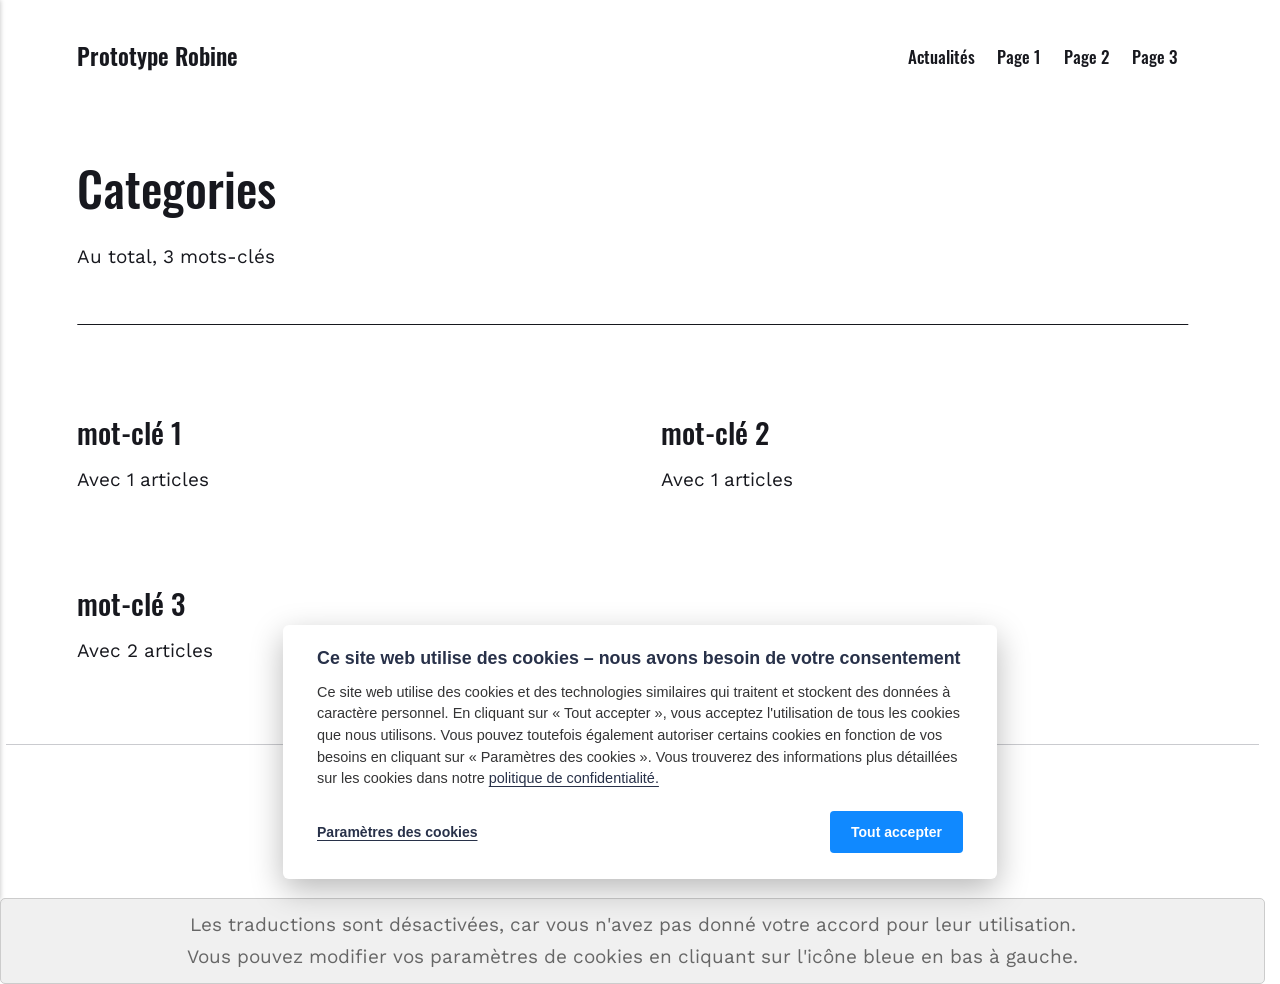
==== commit 26c58725: "Updated from Publii" ====
--- a/tags/index.html
+++ b/tags/index.html
@@ -53,7 +53,7 @@
 						mask-image: url("data:image/svg+xml;utf8,<svg viewBox='0 0 24 24' fill='none' stroke='%23000000' stroke-width='2' stroke-linecap='round' stroke-linejoin='round' xmlns='http://www.w3.org/2000/svg'><path d='M15 3h6v6'/><path d='M10 14 21 3'/><path d='M18 13v6a2 2 0 0 1-2 2H5a2 2 0 0 1-2-2V8a2 2 0 0 1 2-2h6'/></svg>");
 						mask-repeat: no-repeat;
 						mask-size: contain;
-					}</style></head><body class="tags-template"><header class="top js-header"><a class="logo" href="./../">Prototype Robine</a><nav class="navbar js-navbar"><button class="navbar__toggle js-toggle" aria-label="Menu" aria-haspopup="true" aria-expanded="false"><span class="navbar__toggle-box"><span class="navbar__toggle-inner">Menu</span></span></button><ul class="navbar__menu"><li><a href="./../" title="Page d&#x27;ctualités" target="_self">Actualités</a></li><li><a href="./../accueil.html" title="Page 1" target="_self">Page 1</a></li><li><a href="./../page-2.html" title="Page 2" target="_self">Page 2</a></li><li><a href="./../page-3.html" title="Page 3" target="_self">Page 3</a></li></ul></nav></header><main class="page page--tags"><div class="hero hero--noimage"><header class="hero__content"><div class="wrapper"><h1>Balises</h1><p class="page__desc">Ensemble de toutes les mots-clés 2</p></div></header></div><div class="wrapper"><ul class="feed feed--grid"><li class="feed__item"><div class="feed__content"><h2 class="h3"><a href="./../tags/mot-cle-1/">mot-clé 1</a></h2><p>Mettant en avant les articles 1</p></div></li><li class="feed__item"><div class="feed__content"><h2 class="h3"><a href="./../tags/mot-cle-2/">mot-clé 2</a></h2><p>Mettant en avant les articles 1</p></div></li></ul></div></main><footer class="footer"><div class="wrapper"><nav class="footer__nav"><ul><li><a href="./../contactez-nous.html" class="al" title="Contactez-nous" target="_self">Contactez-nous</a></li><li><a href="./../contactez-nous.html" class="al" title="S&#x27;abonner à notre newsletter" target="_self">Newsletter</a></li><li><a href="./../mentions-legales.html" class="al" target="_self">Mentions légales</a></li><li><a href="./../politique-de-confidentialite.html" class="al" target="_self">Politique de confidentialité</a></li></ul></nav><div class="footer__copyright"><div id="simple_website_translator"></div></div><button id="backToTop" class="footer__bttop" aria-label="Retour en haut" title="Retour en haut"><svg width="20" height="20"><use xlink:href="./../assets/svg/svg-map.svg#toparrow"/></svg></button></div></footer><script defer="defer" src="./../assets/js/scripts.min.js?v=dafec4f87fead6718cb125f0b0fc8441"></script><script>window.publiiThemeMenuConfig={mobileMenuMode:'sidebar',animationSpeed:300,submenuWidth: 'auto',doubleClickTime:500,mobileMenuExpandableSubmenus:true,relatedContainerForOverlayMenuSelector:'.top'};</script><script>var images = document.querySelectorAll('img[loading]');
+					}</style></head><body class="tags-template"><header class="top js-header"><a class="logo" href="./../">Prototype Robine</a><nav class="navbar js-navbar"><button class="navbar__toggle js-toggle" aria-label="Menu" aria-haspopup="true" aria-expanded="false"><span class="navbar__toggle-box"><span class="navbar__toggle-inner">Menu</span></span></button><ul class="navbar__menu"><li class="active-parent has-submenu"><a href="./../" title="Page d&#x27;actualités" target="_self" aria-haspopup="true" aria-expanded="false">Actualités</a><ul class="navbar__submenu level-2" aria-hidden="true"><li class="active"><a href="./../tags/" title="Liste de tous les mots-clés" target="_self">Categories</a></li></ul></li><li><a href="./../accueil.html" title="Page 1" target="_self">Page 1</a></li><li><a href="./../page-2.html" title="Page 2" target="_self">Page 2</a></li><li><a href="./../page-3.html" title="Page 3" target="_self">Page 3</a></li></ul></nav></header><main class="page page--tags"><div class="hero hero--noimage"><header class="hero__content"><div class="wrapper"><h1>Categories</h1><p class="page__desc">Au total, 3 mots-clés</p></div></header></div><div class="wrapper"><ul class="feed feed--grid"><li class="feed__item"><div class="feed__content"><h2 class="h3"><a href="./../tags/mot-cle-1/">mot-clé 1</a></h2><p>Avec 1 articles</p></div></li><li class="feed__item"><div class="feed__content"><h2 class="h3"><a href="./../tags/mot-cle-2/">mot-clé 2</a></h2><p>Avec 1 articles</p></div></li><li class="feed__item"><div class="feed__content"><h2 class="h3"><a href="./../tags/mot-cle-3/">mot-clé 3</a></h2><p>Avec 2 articles</p></div></li></ul></div></main><footer class="footer"><div class="wrapper"><nav class="footer__nav"><ul><li><a href="./../contactez-nous.html" class="al" title="Contactez-nous" target="_self">Contactez-nous</a></li><li><a href="./../contactez-nous.html" class="al" title="S&#x27;abonner à notre newsletter" target="_self">Newsletter</a></li><li><a href="./../mentions-legales.html" class="al" target="_self">Mentions légales</a></li><li><a href="./../politique-de-confidentialite.html" class="al" target="_self">Politique de confidentialité</a></li></ul></nav><div class="footer__copyright"><div id="simple_website_translator"></div></div><button id="backToTop" class="footer__bttop" aria-label="Retour en haut" title="Retour en haut"><svg width="20" height="20"><use xlink:href="./../assets/svg/svg-map.svg#toparrow"/></svg></button></div></footer><script defer="defer" src="./../assets/js/scripts.min.js?v=dafec4f87fead6718cb125f0b0fc8441"></script><script>window.publiiThemeMenuConfig={mobileMenuMode:'sidebar',animationSpeed:300,submenuWidth: 'auto',doubleClickTime:500,mobileMenuExpandableSubmenus:true,relatedContainerForOverlayMenuSelector:'.top'};</script><script>var images = document.querySelectorAll('img[loading]');
         for (var i = 0; i < images.length; i++) {
             if (images[i].complete) {
                 images[i].classList.add('is-loaded');
